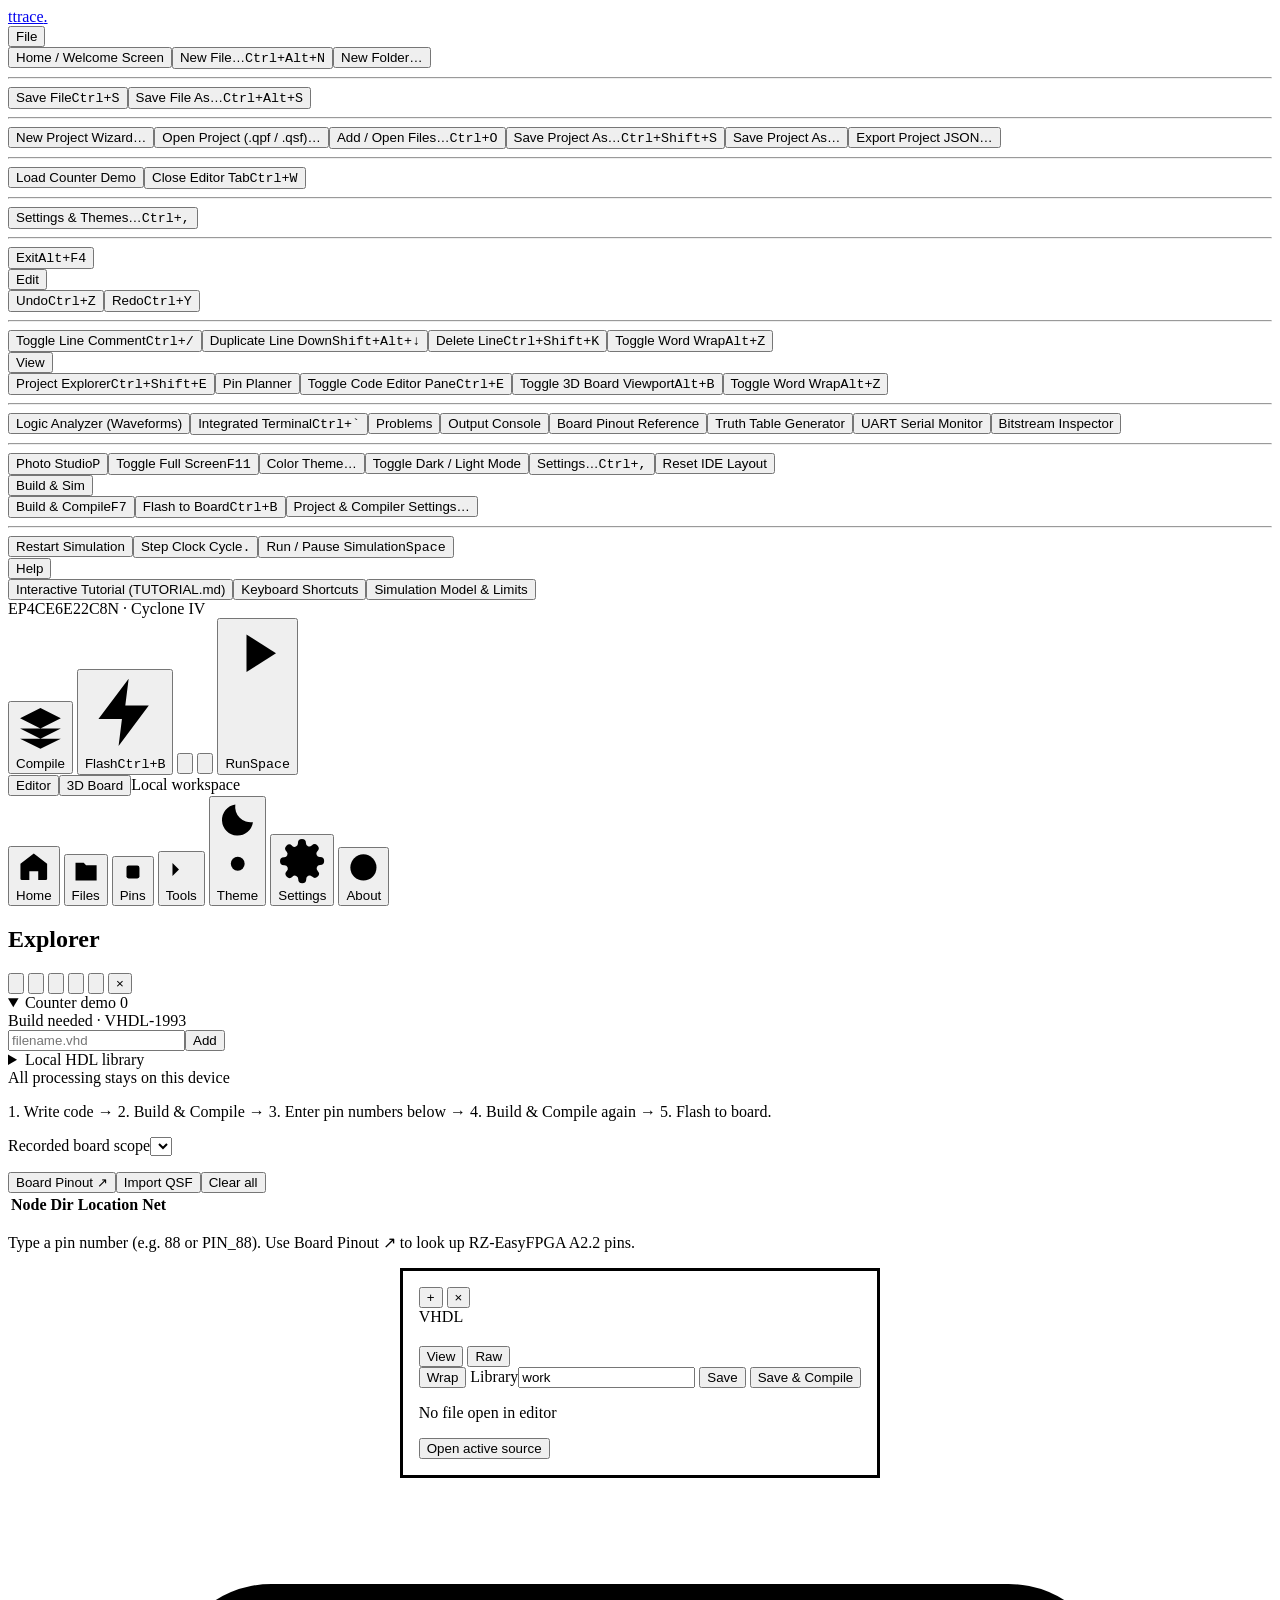
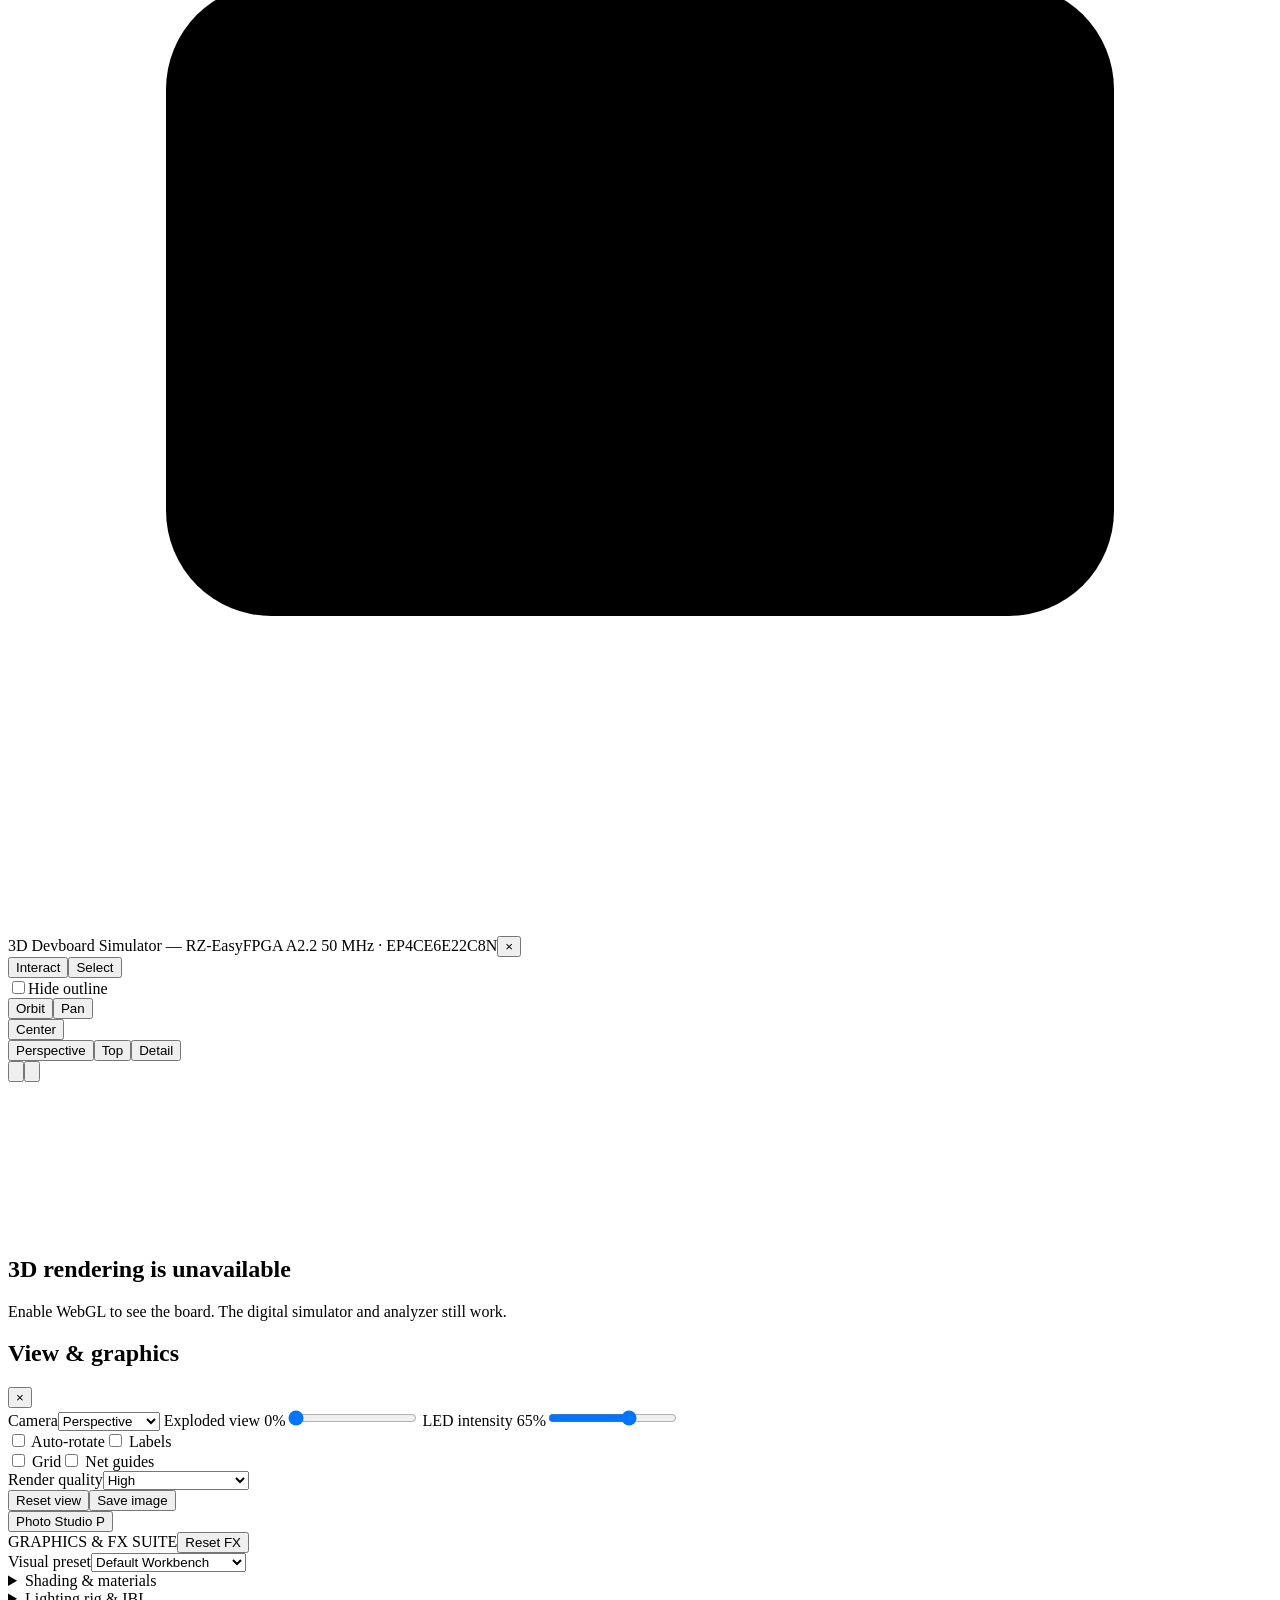
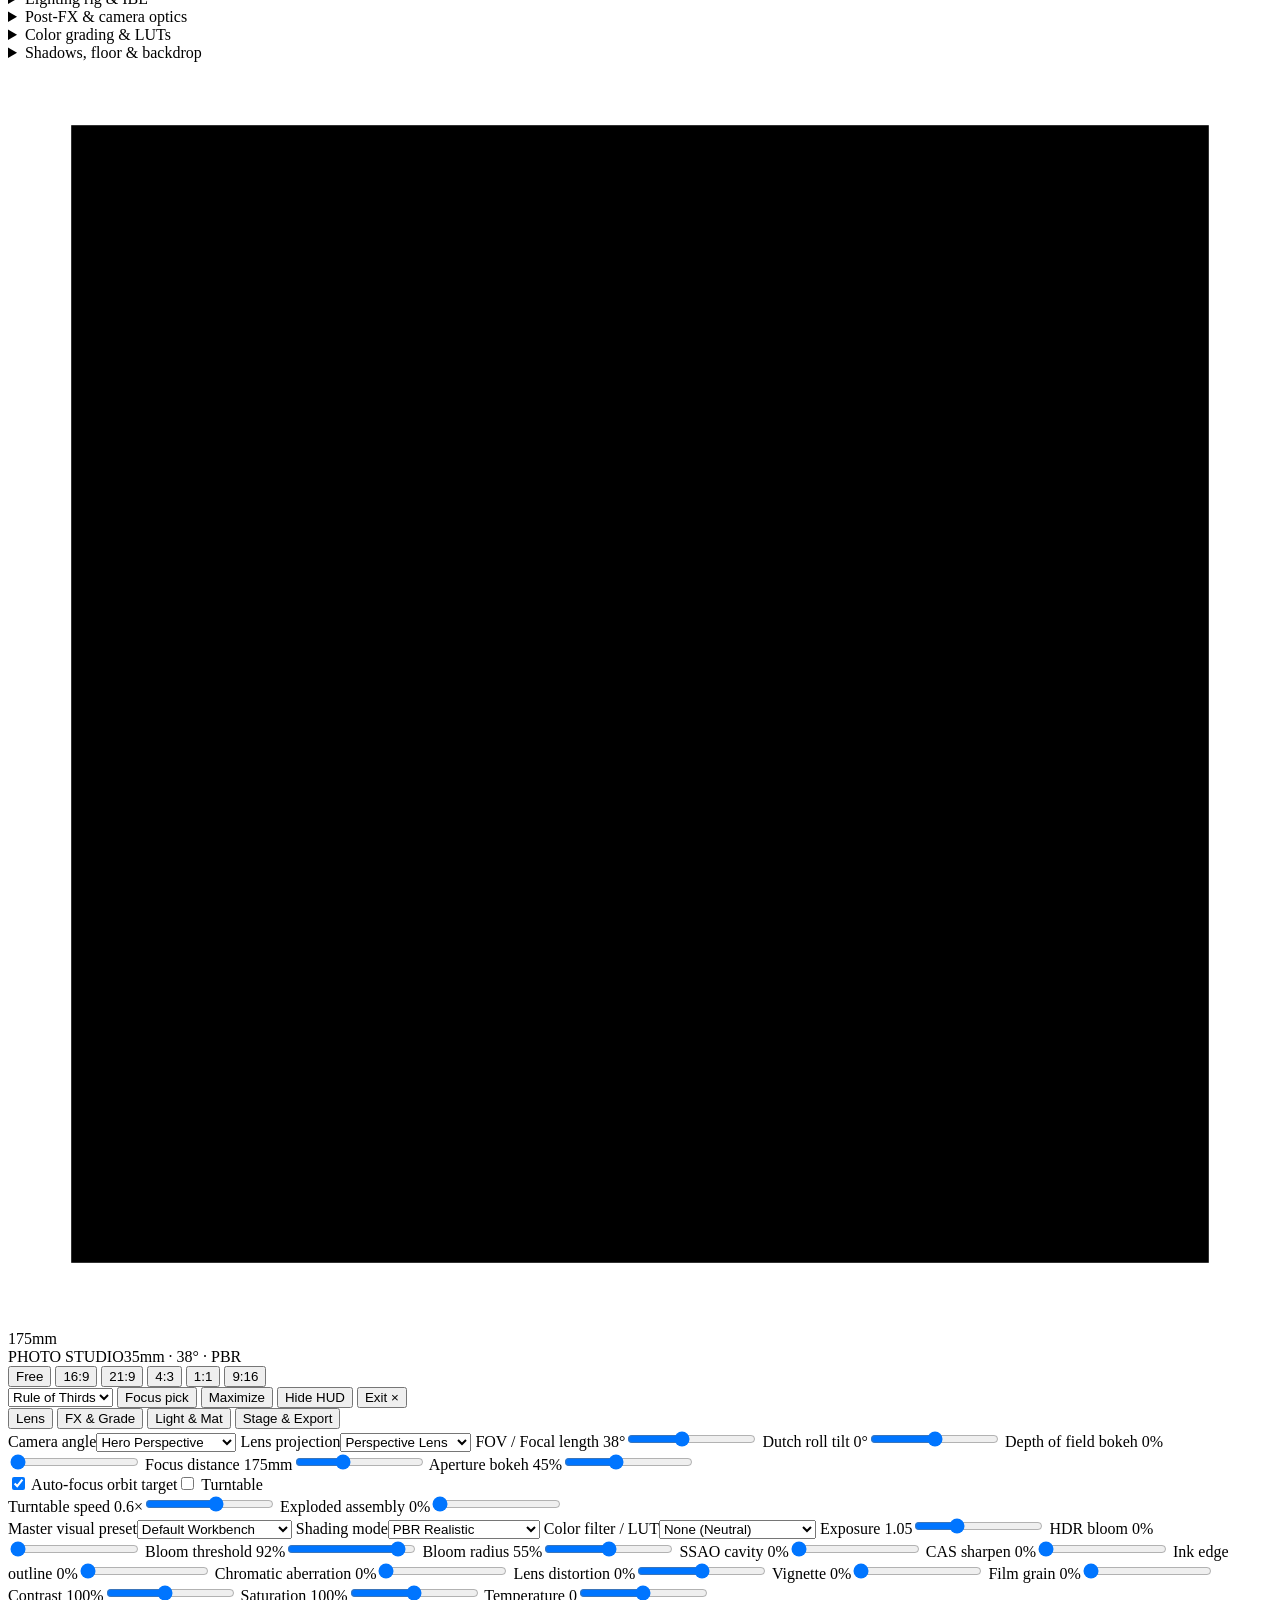
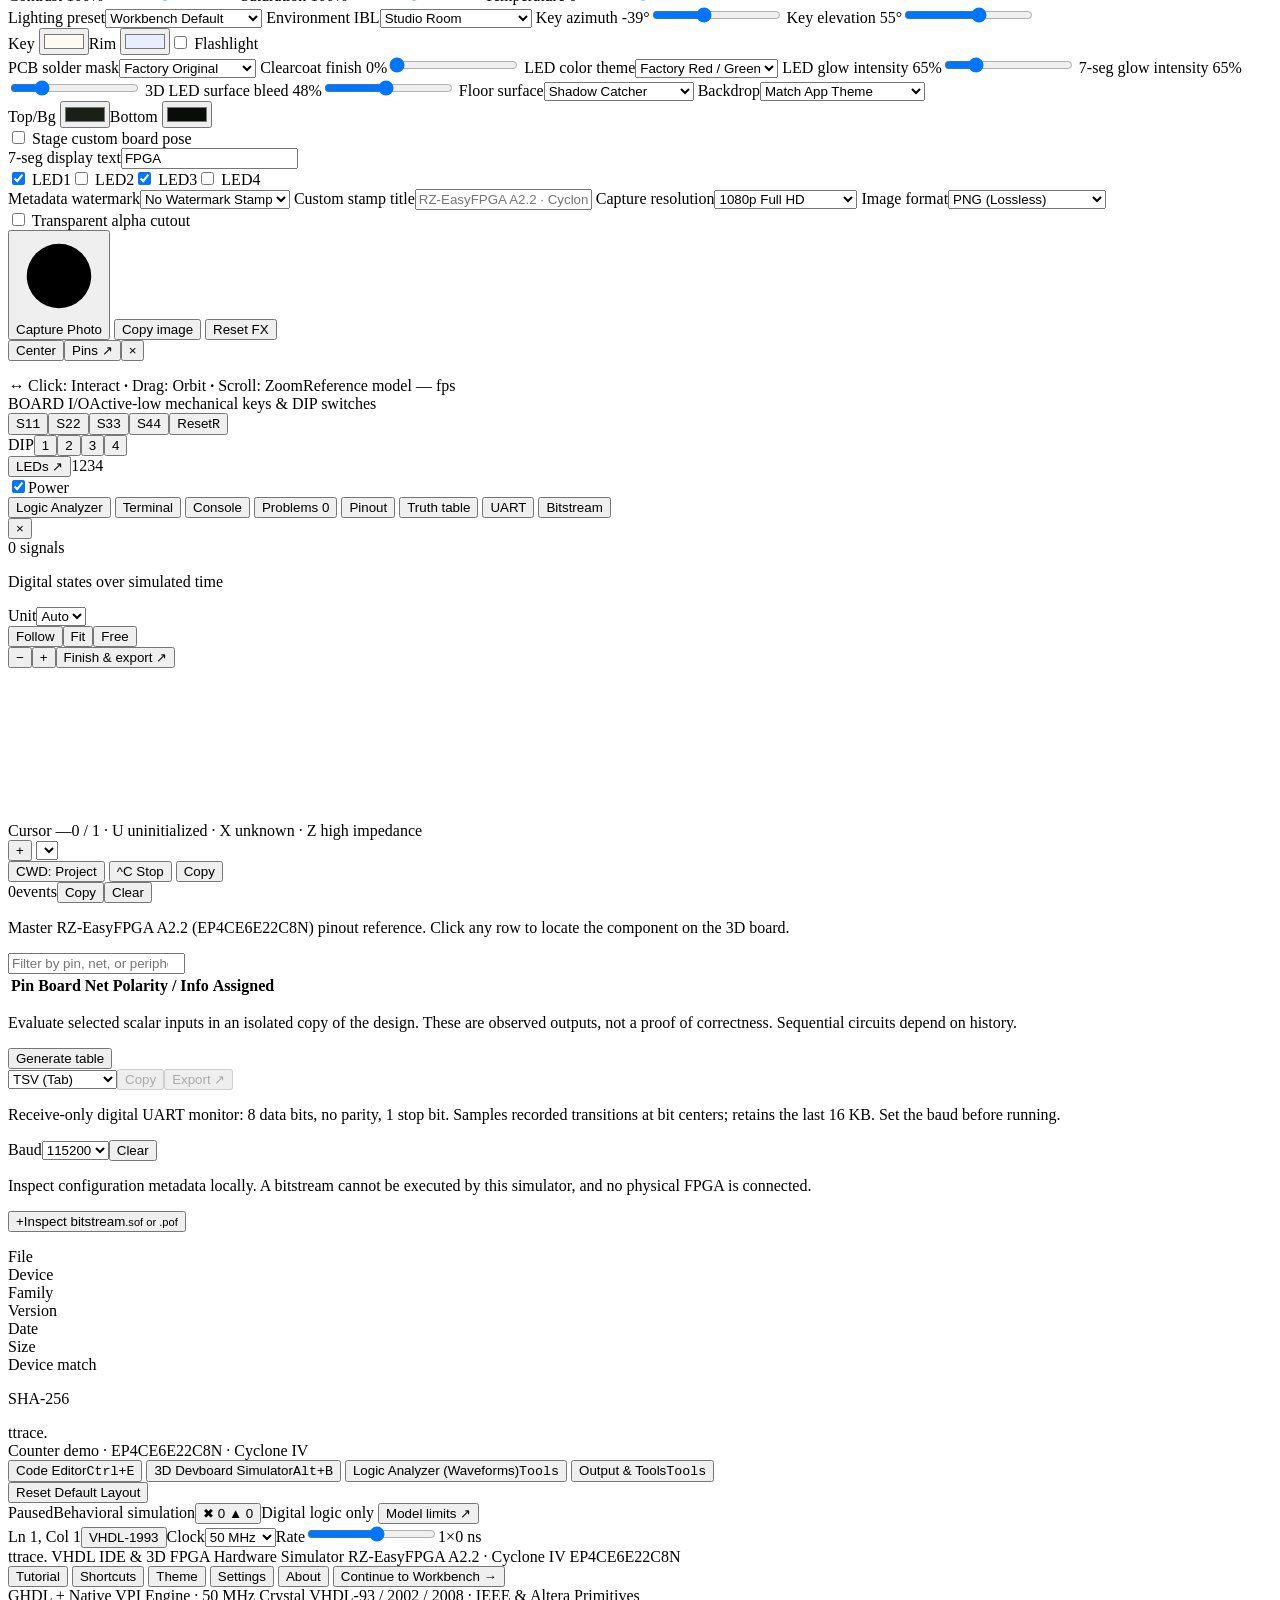
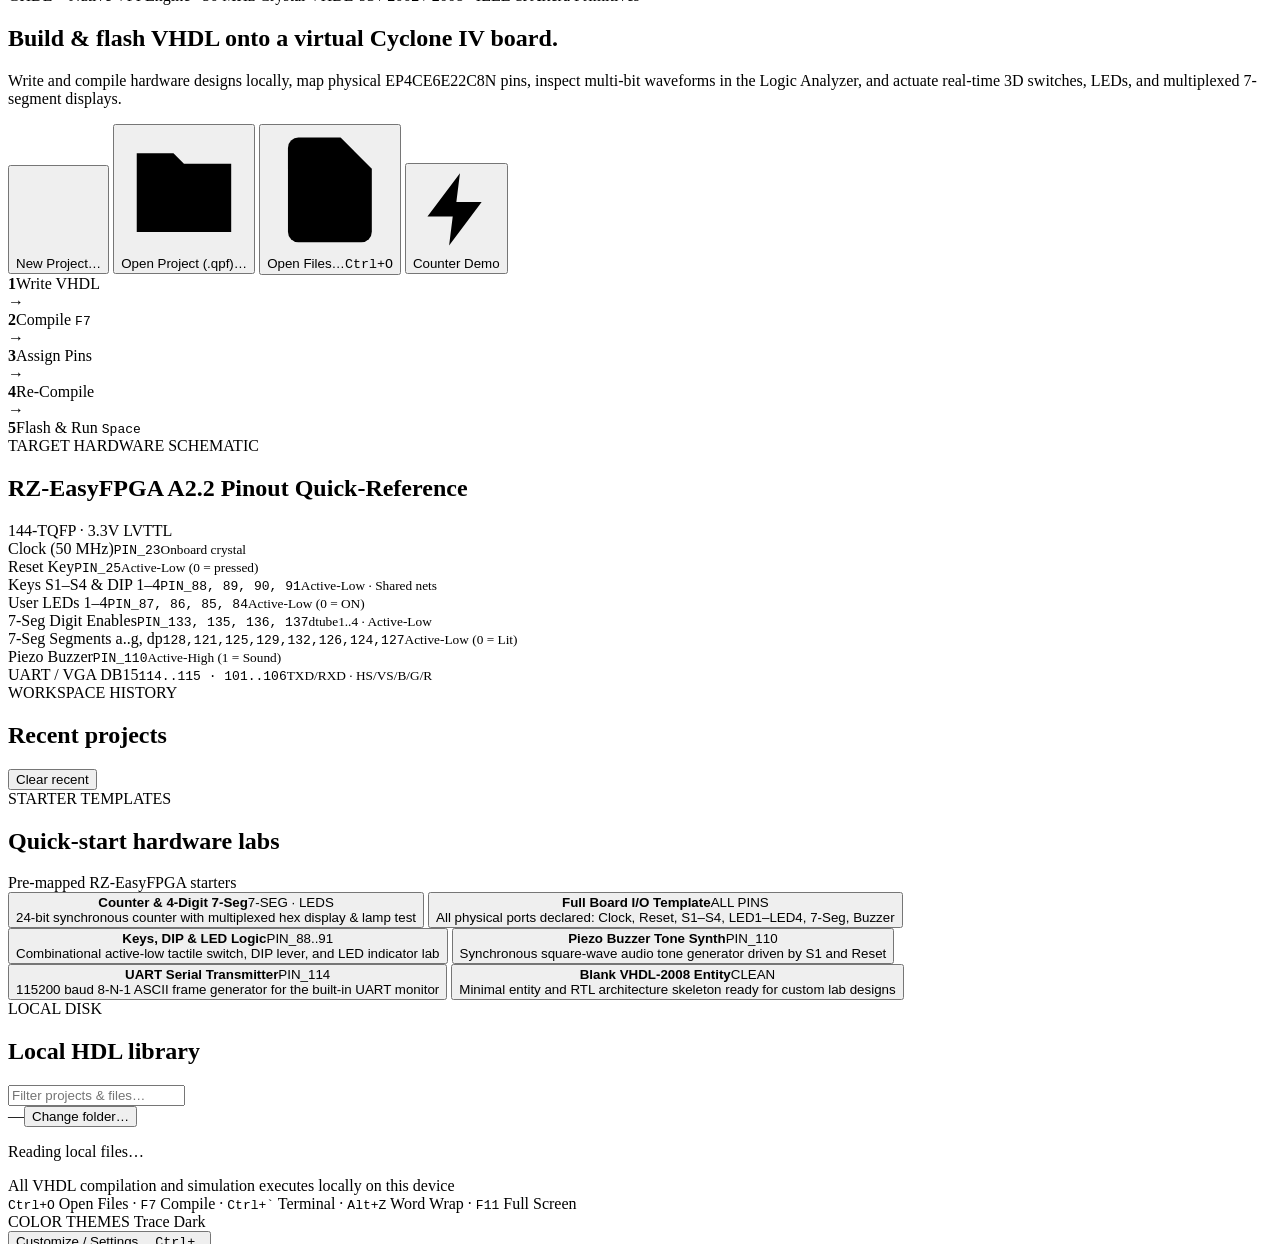
==== public/index.html @ 0f21b9b3 "feat(explorer,ui): upgrade file browser UX, fix home flex clipping and light-theme contrast" ====
<!DOCTYPE html>
<html lang="en">
<head>
<meta charset="utf-8">
<meta name="viewport" content="width=device-width, initial-scale=1">
<meta name="theme-color" content="#f6f6f3">
<title>Trace — FPGA workbench</title>
<script>
{
  let savedTheme = '';
  let cache = null;
  try { savedTheme = localStorage.getItem('trace.theme') || ''; } catch {}
  if (savedTheme === 'dark') savedTheme = 'trace-dark';
  else if (savedTheme === 'light') savedTheme = 'trace-light';
  try { cache = JSON.parse(localStorage.getItem('trace.themeCssCache.v1') || 'null'); } catch {}
  const lightIds = new Set(['trace-light', 'quartus-light', 'modelsim-light', 'solarized-light']);
  const themeId = savedTheme || (matchMedia('(prefers-color-scheme: dark)').matches ? 'trace-dark' : 'trace-light');
  const scheme = cache?.id === themeId && (cache.scheme === 'light' || cache.scheme === 'dark')
    ? cache.scheme
    : (lightIds.has(themeId) ? 'light' : 'dark');
  const root = document.documentElement;
  root.dataset.theme = themeId;
  root.dataset.scheme = scheme;
  if (cache?.id === themeId && cache.tokens && typeof cache.tokens === 'object') {
    for (const [k, v] of Object.entries(cache.tokens)) {
      if (k.startsWith('--')) root.style.setProperty(k, v);
    }
    if (cache.editorFontFamily) root.style.setProperty('--ce-font', cache.editorFontFamily);
    if (cache.editorFontSize) root.style.setProperty('--ce-font-size', cache.editorFontSize + 'px');
    if (cache.editorLineHeight) root.style.setProperty('--ce-line-height', cache.editorLineHeight + 'px');
    if (cache.editorTabSize) root.style.setProperty('--ce-tab-size', String(cache.editorTabSize));
  }
}
</script>
<link rel="stylesheet" href="/vendor/xterm.css?v=2">
<link rel="stylesheet" href="/styles.css">
<link rel="icon" href="data:image/svg+xml,%3Csvg xmlns='http://www.w3.org/2000/svg' viewBox='0 0 32 32'%3E%3Crect x='2' y='2' width='28' height='28' rx='7' fill='%23232622'/%3E%3Cpath d='M8 10h16M16 10v14' fill='none' stroke='%23d4ed80' stroke-width='3'/%3E%3C/svg%3E">
<script type="importmap">{"imports":{"three":"/vendor/three.module.min.js","three/addons/controls/OrbitControls.js":"/vendor/OrbitControls.js","three/addons/environments/RoomEnvironment.js":"/vendor/RoomEnvironment.js"}}</script>
</head>
<body>
<div id="app" class="no-waves">
  <header id="topbar">
    <a class="brand" href="/" aria-label="Trace home"><span class="brand-mark">t</span><span>trace<span class="brand-period">.</span></span></a>
    <nav class="menubar" aria-label="IDE menu bar">
      <div class="menu"><button class="menu-btn" data-menu="file" aria-expanded="false">File</button><div class="menu-pop hidden" data-pop="file"><button data-cmd="home"><span>Home / Welcome Screen</span></button><button data-cmd="newFile"><span>New File…</span><kbd>Ctrl+Alt+N</kbd></button><button data-cmd="newFolder"><span>New Folder…</span></button><hr><button data-cmd="saveFile"><span>Save File</span><kbd>Ctrl+S</kbd></button><button data-cmd="saveFileAs"><span>Save File As…</span><kbd>Ctrl+Alt+S</kbd></button><hr><button data-cmd="newProject"><span>New Project Wizard…</span></button><button data-cmd="openProject"><span>Open Project (.qpf / .qsf)…</span></button><button data-cmd="openFiles"><span>Add / Open Files…</span><kbd>Ctrl+O</kbd></button><button data-cmd="saveProject"><span id="menuSaveProjectLabel">Save Project As…</span><kbd>Ctrl+Shift+S</kbd></button><button data-cmd="saveProjectAs" id="menuSaveProjectAs" class="hidden"><span>Save Project As…</span></button><button data-cmd="exportJson"><span>Export Project JSON…</span></button><hr><button data-cmd="loadDemo"><span>Load Counter Demo</span></button><button data-cmd="closeTab"><span>Close Editor Tab</span><kbd>Ctrl+W</kbd></button><hr><button data-cmd="settings"><span>Settings &amp; Themes…</span><kbd>Ctrl+,</kbd></button><hr><button data-cmd="exit"><span>Exit</span><kbd>Alt+F4</kbd></button></div></div>
      <div class="menu"><button class="menu-btn" data-menu="edit" aria-expanded="false">Edit</button><div class="menu-pop hidden" data-pop="edit"><button data-cmd="undo"><span>Undo</span><kbd>Ctrl+Z</kbd></button><button data-cmd="redo"><span>Redo</span><kbd>Ctrl+Y</kbd></button><hr><button data-cmd="comment"><span>Toggle Line Comment</span><kbd>Ctrl+/</kbd></button><button data-cmd="dupLine"><span>Duplicate Line Down</span><kbd>Shift+Alt+↓</kbd></button><button data-cmd="delLine"><span>Delete Line</span><kbd>Ctrl+Shift+K</kbd></button><button data-cmd="wordWrap"><span>Toggle Word Wrap</span><kbd>Alt+Z</kbd></button></div></div>
      <div class="menu"><button class="menu-btn" data-menu="view" aria-expanded="false">View</button><div class="menu-pop hidden" data-pop="view"><button data-cmd="viewExplorer"><span>Project Explorer</span><kbd>Ctrl+Shift+E</kbd></button><button data-cmd="viewPins"><span>Pin Planner</span></button><button data-cmd="toggleEditor"><span>Toggle Code Editor Pane</span><kbd>Ctrl+E</kbd></button><button data-cmd="toggleBoard"><span>Toggle 3D Board Viewport</span><kbd>Alt+B</kbd></button><button data-cmd="wordWrap"><span>Toggle Word Wrap</span><kbd>Alt+Z</kbd></button><hr><button data-cmd="panelWaves"><span>Logic Analyzer (Waveforms)</span></button><button data-cmd="panelTerminal"><span>Integrated Terminal</span><kbd>Ctrl+`</kbd></button><button data-cmd="panelProblems"><span>Problems</span></button><button data-cmd="panelConsole"><span>Output Console</span></button><button data-cmd="panelPinout"><span>Board Pinout Reference</span></button><button data-cmd="panelTruth"><span>Truth Table Generator</span></button><button data-cmd="panelUart"><span>UART Serial Monitor</span></button><button data-cmd="panelBitstream"><span>Bitstream Inspector</span></button><hr><button data-cmd="photo"><span>Photo Studio</span><kbd>P</kbd></button><button data-cmd="fullscreen"><span>Toggle Full Screen</span><kbd>F11</kbd></button><button data-cmd="theme"><span>Color Theme…</span></button><button data-cmd="toggleScheme"><span>Toggle Dark / Light Mode</span></button><button data-cmd="settings"><span>Settings…</span><kbd>Ctrl+,</kbd></button><button data-cmd="resetLayout"><span>Reset IDE Layout</span></button></div></div>
      <div class="menu"><button class="menu-btn" data-menu="run" aria-expanded="false">Build &amp; Sim</button><div class="menu-pop hidden" data-pop="run"><button data-cmd="save"><span>Build &amp; Compile</span><kbd>F7</kbd></button><button data-cmd="flash"><span>Flash to Board</span><kbd>Ctrl+B</kbd></button><button data-cmd="projectSettings"><span>Project &amp; Compiler Settings…</span></button><hr><button data-cmd="restart"><span>Restart Simulation</span></button><button data-cmd="step"><span>Step Clock Cycle</span><kbd>.</kbd></button><button data-cmd="run"><span>Run / Pause Simulation</span><kbd>Space</kbd></button></div></div>
      <div class="menu"><button class="menu-btn" data-menu="help" aria-expanded="false">Help</button><div class="menu-pop hidden" data-pop="help"><button data-cmd="tutorial"><span>Interactive Tutorial (TUTORIAL.md)</span></button><button data-cmd="shortcuts"><span>Keyboard Shortcuts</span></button><button data-cmd="limits"><span>Simulation Model &amp; Limits</span></button></div></div>
    </nav>
    <span class="header-divider"></span><span class="workspace-name">EP4CE6E22C8N · Cyclone IV</span>
    <div class="transport">
      <button id="btnElab" class="btn compile-btn" title="Build &amp; Compile VHDL design (F7)"><svg viewBox="0 0 24 24"><path d="M12 2 2 7l10 5 10-5-10-5zM2 17l10 5 10-5M2 12l10 5 10-5"/></svg><span>Compile</span></button>
      <button id="btnFlash" class="btn flash-btn" title="Flash compiled design onto 3D board (Ctrl+B)"><svg viewBox="0 0 24 24"><path d="M13 2 4 14h7l-1 8 9-12h-7z"/></svg><span>Flash</span><kbd>Ctrl+B</kbd></button>
      <button id="btnReset" class="icon-btn" title="Restart simulation" aria-label="Restart simulation"><svg viewBox="0 0 24 24"><path d="M4 10a8 8 0 1 1 1 8M4 4v6h6"/></svg></button>
      <button id="btnStep" class="icon-btn" title="One clock cycle (.)" aria-label="Step one clock cycle"><svg viewBox="0 0 24 24"><path d="m6 5 10 7-10 7zM19 5v14"/></svg></button>
      <button id="btnRun" class="run-btn"><svg viewBox="0 0 24 24" class="ic-play"><path d="m8 5 11 7-11 7z"/></svg><svg viewBox="0 0 24 24" class="ic-pause"><path d="M8 5v14M16 5v14"/></svg><span id="runLabel">Run</span><kbd>Space</kbd></button>
    </div>
    <div class="header-end"><button id="btnFocusBoard" class="btn active" aria-pressed="true" title="Hide VHDL code editor (Ctrl+E)">Editor</button><button id="btnToggleBoard" class="btn" aria-pressed="false" title="Show 3D Devboard Simulator (Alt+B)">3D Board</button><span class="local-indicator"><i></i>Local workspace</span></div>
  </header>
  <nav id="rail" aria-label="Workspace panels">
    <button id="btnHome" class="rail-btn" title="Home / Welcome screen" aria-label="Home screen"><svg viewBox="0 0 24 24"><path d="m3 10 9-7 9 7v10a1 1 0 0 1-1 1h-5v-6h-6v6H4a1 1 0 0 1-1-1z"/></svg><span>Home</span></button>
    <button id="btnLibrary" class="rail-btn active" title="Project files" aria-label="Project files" aria-expanded="true"><svg viewBox="0 0 24 24"><path d="M3 7V5h7l2 2h9v13H3z"/></svg><span>Files</span></button>
    <button id="btnPins" class="rail-btn" title="Pin assignments" aria-label="Pin assignments"><svg viewBox="0 0 24 24"><rect x="6" y="6" width="12" height="12" rx="2"/><path d="M9 2v4m6-4v4M9 18v4m6-4v4M2 9h4m-4 6h4m12-6h4m-4 6h4"/></svg><span>Pins</span></button>
    <button id="btnTools" class="rail-btn" title="Logic analyzer &amp; inspection tools" aria-label="Logic analyzer and inspection tools" aria-expanded="false"><svg viewBox="0 0 24 24"><path d="m5 7 5 5-5 5m8 0h6"/></svg><span>Tools</span></button>
    <button id="btnTheme" class="rail-btn rail-bottom" title="Color theme switcher" aria-label="Color theme switcher" aria-pressed="false"><svg class="theme-moon" viewBox="0 0 24 24" aria-hidden="true"><path d="M20.8 13.4A9 9 0 0 1 10.6 3.2 9 9 0 1 0 20.8 13.4Z"/></svg><svg class="theme-sun" viewBox="0 0 24 24" aria-hidden="true"><circle cx="12" cy="12" r="4"/><path d="M12 2v2m0 16v2M2 12h2m16 0h2M4.9 4.9l1.4 1.4m11.4 11.4 1.4 1.4M4.9 19.1l1.4-1.4M17.7 6.3l1.4-1.4"/></svg><span>Theme</span></button>
    <button id="btnSettings" class="rail-btn" title="Settings &amp; Preferences (Ctrl+,)" aria-label="Settings and preferences"><svg viewBox="0 0 24 24" aria-hidden="true"><circle cx="12" cy="12" r="3"/><path d="M19.4 15a1.65 1.65 0 0 0 .33 1.82l.06.06a2 2 0 1 1-2.83 2.83l-.06-.06a1.65 1.65 0 0 0-1.82-.33 1.65 1.65 0 0 0-1 1.51V21a2 2 0 0 1-4 0v-.09a1.65 1.65 0 0 0-1-1.51 1.65 1.65 0 0 0-1.82.33l-.06.06a2 2 0 1 1-2.83-2.83l.06-.06a1.65 1.65 0 0 0 .33-1.82 1.65 1.65 0 0 0-1.51-1H3a2 2 0 0 1 0-4h.09a1.65 1.65 0 0 0 1.51-1 1.65 1.65 0 0 0-.33-1.82l-.06-.06a2 2 0 1 1 2.83-2.83l.06.06a1.65 1.65 0 0 0 1.82.33h.01a1.65 1.65 0 0 0 1-1.51V3a2 2 0 0 1 4 0v.09a1.65 1.65 0 0 0 1 1.51h.01a1.65 1.65 0 0 0 1.82-.33l.06-.06a2 2 0 1 1 2.83 2.83l-.06.06a1.65 1.65 0 0 0-.33 1.82v.01a1.65 1.65 0 0 0 1.51 1H21a2 2 0 0 1 0 4h-.09a1.65 1.65 0 0 0-1.51 1z"/></svg><span>Settings</span></button>
    <button id="btnAbout" class="rail-btn" title="Simulation capabilities" aria-label="Simulation capabilities"><svg viewBox="0 0 24 24"><circle cx="12" cy="12" r="9"/><path d="M12 11v6m0-11v2"/></svg><span>About</span></button>
  </nav>
  <aside id="left">
    <div class="panel-heading">
      <h2 id="leftTitle">Explorer</h2>
      <div class="panel-head-actions">
        <button id="btnNewFileExplorer" class="icon-btn small explorer-only" title="New File (Ctrl+Alt+N)" aria-label="New file"><svg viewBox="0 0 24 24"><path d="M14 2H6a2 2 0 0 0-2 2v16a2 2 0 0 0 2 2h12a2 2 0 0 0 2-2V8z"/><path d="M14 2v6h6M12 18v-6M9 15h6"/></svg></button>
        <button id="btnNewFolderExplorer" class="icon-btn small explorer-only" title="New Folder" aria-label="New folder"><svg viewBox="0 0 24 24"><path d="M3 7V5h7l2 2h9v13H3z"/><path d="M12 11v6M9 14h6"/></svg></button>
        <button id="dropZone" class="icon-btn small explorer-only" title="Import / Add Files (Ctrl+O)" aria-label="Import files"><svg viewBox="0 0 24 24"><path d="M21 15v4a2 2 0 0 1-2 2H5a2 2 0 0 1-2-2v-4"/><path d="m17 8-5-5-5 5M12 3v12"/></svg></button>
        <button id="btnRefreshExplorer" class="icon-btn small explorer-only" title="Refresh Explorer" aria-label="Refresh explorer"><svg viewBox="0 0 24 24"><path d="M21 12a9 9 0 1 1-2.64-6.36"/><path d="M21 3v6h-6"/></svg></button>
        <button id="btnProjectSettings" class="icon-btn small explorer-only" title="Project &amp; compiler settings" aria-label="Project and compiler settings"><svg viewBox="0 0 24 24"><circle cx="12" cy="12" r="3"/><path d="M19.4 15a1.65 1.65 0 0 0 .33 1.82l.06.06a2 2 0 1 1-2.83 2.83l-.06-.06a1.65 1.65 0 0 0-1.82-.33 1.65 1.65 0 0 0-1 1.51V21a2 2 0 0 1-4 0v-.09a1.65 1.65 0 0 0-1-1.51 1.65 1.65 0 0 0-1.82.33l-.06.06a2 2 0 1 1-2.83-2.83l.06-.06a1.65 1.65 0 0 0 .33-1.82 1.65 1.65 0 0 0-1.51-1H3a2 2 0 0 1 0-4h.09a1.65 1.65 0 0 0 1.51-1 1.65 1.65 0 0 0-.33-1.82l-.06-.06a2 2 0 1 1 2.83-2.83l.06.06a1.65 1.65 0 0 0 1.82.33h.01a1.65 1.65 0 0 0 1-1.51V3a2 2 0 0 1 4 0v.09a1.65 1.65 0 0 0 1 1.51h.01a1.65 1.65 0 0 0 1.82-.33l.06-.06a2 2 0 1 1 2.83 2.83l-.06.06a1.65 1.65 0 0 0-.33 1.82v.01a1.65 1.65 0 0 0 1.51 1H21a2 2 0 0 1 0 4h-.09a1.65 1.65 0 0 0-1.51 1z"/></svg></button>
        <button id="closeLeft" class="icon-btn small" aria-label="Close project panel">×</button>
      </div>
    </div>
    <section id="ltab-library" class="ltab explorer-pane active">
      <details class="exp-section exp-project" open>
        <summary class="exp-summary" id="projectRootSummary">
          <span class="exp-title" id="designTitle">Counter demo</span>
          <span class="exp-count mono" id="srcCount">0</span>
        </summary>
        <div class="exp-project-body" id="projectTreeBody">
          <div class="exp-meta-row">
            <span id="designSubtitle" class="exp-sub">Build needed · VHDL-1993</span>
          </div>
          <form id="newFileRow" class="new-file-row hidden"><span id="newEntryPrefix" class="new-entry-prefix mono hidden"></span><input id="newFileName" class="search mono" placeholder="filename.vhd" aria-label="New file or folder name"><button type="submit" id="newEntrySubmit" class="btn dark">Add</button></form>
          <div id="srcList" class="project-tree" role="tree" aria-label="Project files and folders"></div>
        </div>
      </details>
      <details class="exp-section exp-library">
        <summary class="exp-summary">
          <span class="exp-title">Local HDL library</span>
        </summary>
        <div class="exp-library-body">
          <div class="hdl-root-bar"><span id="hdlRootPath" class="hdl-root-path mono" title="Local HDL library folder">—</span><button id="btnChangeHdlRoot" type="button" class="text-btn" title="Choose Local HDL library folder">Change…</button></div>
          <input id="libSearch" class="search" type="search" aria-label="Filter HDL library" placeholder="Filter library…">
          <div id="hdlTree" class="hdl-tree"><p class="empty">Reading local files…</p></div>
        </div>
      </details>
      <button id="btnDemo" type="button" hidden>Load demo</button>
      <div class="sidebar-foot"><i></i>All processing stays on this device</div>
    </section>
    <section id="ltab-pins" class="ltab">
      <p id="pinStepHint" class="hint">1. Write code → 2. Build &amp; Compile → 3. Enter pin numbers below → 4. Build &amp; Compile again → 5. Flash to board.</p>
      <datalist id="boardPinList"></datalist>
      <div id="replayControls" class="hidden"><label class="field">Recorded board scope<select id="replayScope" aria-label="Recorded board scope"></select></label><p id="replayPosition" class="hint"></p></div>
      <div class="lib-actions"><button id="btnOpenPinoutRef" class="btn">Board Pinout ↗</button><button id="btnQsf" class="btn">Import QSF</button><button id="btnPinReset" class="text-btn">Clear all</button></div>
      <div class="pin-scroll"><table class="pin-table"><thead><tr><th>Node</th><th>Dir</th><th>Location</th><th>Net</th></tr></thead><tbody id="pinBody"></tbody></table></div>
      <p class="hint">Type a pin number (e.g. 88 or PIN_88). Use Board Pinout ↗ to look up RZ-EasyFPGA A2.2 pins.</p>
    </section>
  </aside>
  <div id="lSplit" class="splitter v-splitter" role="separator" aria-orientation="vertical" tabindex="0" title="Drag to resize Project Explorer (double-click to reset)"></div>
  <main id="workbench">
    <div id="ideMain" class="ide-main board-closed">
      <dialog id="sourceDialog" class="editor-pane" open>
        <div class="editor-tabbar">
          <div class="doc-tabs" id="docTabs" role="tablist" aria-label="Open source files"></div>
          <div class="editor-tab-actions">
            <button id="btnNewFile" class="icon-btn small" title="New file (Ctrl+Alt+N)" aria-label="New file">+</button>
            <button class="icon-btn small" data-close="sourceDialog" title="Hide editor pane" aria-label="Close editor">×</button>
          </div>
        </div>
        <div id="editorBar" class="editor-crumbbar">
          <span id="editorKind" class="eyebrow">VHDL</span>
          <h2 id="sourceName" class="mono"></h2>
          <span id="editorCrumb" class="hidden"></span>
          <div class="editor-crumb-end">
            <div id="mdModeSwitch" class="md-mode-switch hidden" role="group" aria-label="Markdown display mode">
              <button type="button" class="md-mode-btn active" data-md-mode="view" title="Rendered Markdown document preview">View</button>
              <button type="button" class="md-mode-btn" data-md-mode="raw" title="Edit raw Markdown source text">Raw</button>
            </div>
            <button id="btnWordWrap" type="button" class="btn wrap-toggle-btn" aria-pressed="false" title="Toggle Word Wrap (Alt+Z)">Wrap</button>
            <label id="sourceLibraryWrap" class="lib-inline"><span>Library</span><input id="sourceLibrary" class="search mono" value="work" aria-label="VHDL source library"></label>
            <button id="saveFileBtn" class="btn" title="Save active file (Ctrl+S)">Save</button>
            <button id="saveSource" class="btn dark" title="Save edits and compile VHDL design (F7)">Save &amp; Compile</button>
          </div>
        </div>
        <div id="editorHost" class="editor-host">
          <article id="mdPreviewPane" class="md-preview hidden" aria-label="Markdown preview"></article>
          <div id="editorEmpty" class="editor-empty hidden">
            <p>No file open in editor</p>
            <button id="btnOpenFirst" class="btn">Open active source</button>
          </div>
        </div>
      </dialog>
      <div id="vSplit" class="splitter v-splitter" role="separator" aria-orientation="vertical" tabindex="0" title="Drag to resize Code Editor and 3D Board (double-click to reset)"></div>
      <div id="boardPane" class="board-pane">
        <div class="board-pane-head">
          <span class="board-tab-title"><svg viewBox="0 0 24 24"><rect x="3" y="6" width="18" height="12" rx="2"/><path d="M7 10h3M7 14h6M16 10v4"/></svg><span>3D Devboard Simulator — RZ-EasyFPGA A2.2</span></span>
          <span class="board-head-end"><span class="board-tab-meta mono">50 MHz · EP4CE6E22C8N</span><button id="closeBoardPane" class="icon-btn small" aria-label="Close 3D Devboard Simulator" title="Hide 3D Devboard Simulator (Alt+B)">×</button></span>
        </div>
        <div class="view-toolbar"><div class="view-presets tool-modes" aria-label="Click mode"><button data-tool="interact" class="active" title="Click actuates switches and push buttons only (V)">Interact</button><button data-tool="select" title="Click selects and inspects components (V)">Select</button></div><label id="lblHideOutline" class="view-check-btn hidden" title="Hide selection and hover bounding box outlines"><input id="chkHideOutline" type="checkbox"><span>Hide outline</span></label><div class="view-presets nav-modes" aria-label="Drag camera mode"><button data-nav="orbit" class="active" title="Hold left-click and drag to orbit camera">Orbit</button><button data-nav="pan" title="Hold left-click and drag to pan camera">Pan</button></div><button id="btnCenterComp" class="view-action-btn" title="Center camera on selected component (F)" aria-label="Center camera on selected component">Center</button><div class="view-presets" aria-label="Board camera"><button data-camera="hero" class="active">Perspective</button><button data-camera="top">Top</button><button data-camera="fpga">Detail</button></div><button id="btnPhotoMode" class="icon-btn" aria-label="Photo mode" aria-expanded="false" title="Photo mode studio (P)"><svg viewBox="0 0 24 24"><path d="M4 8h3l2-2h6l2 2h3a2 2 0 0 1 2 2v8a2 2 0 0 1-2 2H4a2 2 0 0 1-2-2v-8a2 2 0 0 1 2-2Z"/><circle cx="12" cy="13.5" r="3.5"/></svg></button><button id="btnViewSettings" class="icon-btn" aria-label="View settings" aria-expanded="false" title="View settings"><svg viewBox="0 0 24 24"><path d="M4 7h16M4 17h16"/><circle cx="8" cy="7" r="3"/><circle cx="16" cy="17" r="3"/></svg></button></div>
        <section id="center" aria-label="Interactive 3D FPGA board">
      <canvas id="view3d" aria-label="FPGA board. Click to select or interact, hold left-click and drag to orbit or pan, scroll to zoom."></canvas>
      <div id="glOverlay" class="gl-overlay hidden"><h2>3D rendering is unavailable</h2><p>Enable WebGL to see the board. The digital simulator and analyzer still work.</p></div>
      <div id="deck" class="deck hidden"><div class="panel-heading"><h2>View &amp; graphics</h2><button id="deckCollapse" class="icon-btn small" aria-label="Close view settings">×</button></div><div class="deck-body">
        <label class="field">Camera<select id="camPreset"><option value="hero">Perspective</option><option value="top">Top-down</option><option value="fpga">FPGA detail</option><option value="display">Display detail</option><option value="dtubes">Four dtubes</option><option value="leds">Four LEDs</option><option value="io">Connectors</option><option value="underside">Underside</option></select></label>
        <label class="field">Exploded view <span id="explodeVal">0%</span><input id="explode" type="range" min="0" max="100" value="0"></label>
        <label class="field">LED intensity <span id="glowVal">65%</span><input id="glow" type="range" min="0" max="100" value="65"></label>
        <div class="ctl-row"><label><input id="tglOrbit" type="checkbox"> Auto-rotate</label><label><input id="tglLabels" type="checkbox"> Labels</label></div>
        <div class="ctl-row"><label><input id="tglGrid" type="checkbox"> Grid</label><label><input id="tglTraces" type="checkbox"> Net guides</label></div>
        <label class="field">Render quality<select id="quality" data-gfx="quality"><option value="low">Low</option><option value="medium">Medium</option><option value="high" selected>High</option><option value="ultra">Ultra (2.25× · 4K)</option><option value="extreme">Extreme (2.75× · 4K)</option></select></label>
        <div class="lib-actions"><button id="btnResetView" class="btn">Reset view</button><button id="btnShot" class="btn">Save image</button></div>
        <button id="btnOpenPhotoStudio" class="btn dark block">Photo Studio <span>P</span></button>
        <div class="gfx-divider"><span>GRAPHICS &amp; FX SUITE</span><button id="btnResetGfx" class="text-btn" title="Reset all graphics, lighting and shader settings">Reset FX</button></div>
        <label class="field">Visual preset<select id="gfxPreset" data-gfx="preset"><option value="default">Default Workbench</option><option value="studio-pro">Studio Product Shot</option><option value="cyberpunk">Cyberpunk Neon</option><option value="automata">Automata Bunker</option><option value="golden-hour">Golden Hour Sun</option><option value="macro-tilt">Macro Tilt-Shift Bokeh</option><option value="cad-blueprint">Engineering Blueprint</option><option value="thermal-flir">FLIR Thermal Imaging</option><option value="retro-crt">1980s Lab CRT</option><option value="xray-holo">Holographic X-Ray</option><option value="clay-sculpt">Studio Clay Maquette</option><option value="anime-cel">Technical Cel / Ink</option></select></label>
        <details class="gfx-acc"><summary>Shading &amp; materials</summary><div class="gfx-acc-body">
          <label class="field">Shading mode<select data-gfx="shadingMode"><option value="pbr">PBR Realistic</option><option value="flat">Flat Faceted</option><option value="wireframe">Wireframe Mesh</option><option value="wire-on-shaded">Wireframe on Shaded</option><option value="clay">Studio Clay</option><option value="normals">Surface Normals</option><option value="depth">Linear Depth Map</option><option value="uv">UV Diagnostic Grid</option><option value="xray">X-Ray Hologram</option><option value="toon">Cel-Shaded Toon</option><option value="unlit">Unlit Albedo</option></select></label>
          <label class="field">PCB solder mask<select data-gfx="pcbTheme"><option value="default">Factory Original</option><option value="emerald">Altera Emerald</option><option value="matte-black">Stealth Matte Black</option><option value="osh-purple">OSH Park Purple</option><option value="crimson">Industrial Crimson</option><option value="arctic-white">Arctic Lab White</option><option value="cyber-gold">Kapton Gold</option><option value="custom">Custom Color…</option></select></label>
          <label class="field">Custom PCB color<input type="color" data-gfx="pcbCustomColor" value="#165432"></label>
          <label class="field">Roughness scale <span data-gfx-val="roughnessMult">100%</span><input type="range" min="10" max="200" value="100" data-gfx="roughnessMult"></label>
          <label class="field">Metalness scale <span data-gfx-val="metalnessMult">100%</span><input type="range" min="0" max="200" value="100" data-gfx="metalnessMult"></label>
          <label class="field">Clearcoat lacquer <span data-gfx-val="clearcoat">0%</span><input type="range" min="0" max="100" value="0" data-gfx="clearcoat"></label>
          <label class="field">LED &amp; 7-seg palette<select data-gfx="ledTheme"><option value="default">Factory Red / Green</option><option value="amber">Vintage HP Amber</option><option value="emerald">Oscilloscope Green</option><option value="ice-blue">Cryo Cyan / Blue</option><option value="ultraviolet">Synthwave Violet</option><option value="pure-white">Xenon Pure White</option><option value="custom">Custom Color…</option></select></label>
          <label class="field">Custom LED color<input type="color" data-gfx="ledCustomColor" value="#ff2921"></label>
          <label class="field">LED glow intensity <span data-gfx-val="ledGlow">65%</span><input type="range" min="0" max="300" value="65" data-gfx="ledGlow"></label>
          <label class="field">7-seg glow intensity <span data-gfx-val="segGlow">65%</span><input type="range" min="0" max="300" value="65" data-gfx="segGlow"></label>
          <label class="field">3D LED surface bleed <span data-gfx-val="ledLightBleed">48%</span><input type="range" min="0" max="100" value="48" data-gfx="ledLightBleed"></label>
        </div></details>
        <details class="gfx-acc"><summary>Lighting rig &amp; IBL</summary><div class="gfx-acc-body">
          <label class="field">Lighting preset<select data-gfx="lightPreset"><option value="default">Workbench Default</option><option value="studio-three-point">3-Point Studio</option><option value="dramatic-noir">Dramatic Low-Key</option><option value="cyberpunk">Neon Synthwave</option><option value="golden-hour">Golden Hour Sun</option><option value="clean-lab">Cleanroom Overheads</option><option value="inspect-macro">Macro Ring Inspection</option></select></label>
          <label class="field">Environment dome<select data-gfx="envPreset"><option value="room">Studio Room</option><option value="studio-soft">Softbox Dome</option><option value="cyber-grid">Cyber Neon Chamber</option><option value="sunset">Sunset Horizon</option><option value="dark-void">Dark Void</option><option value="off">Disabled (No IBL)</option></select></label>
          <label class="field">IBL intensity <span data-gfx-val="envIntensity">42%</span><input type="range" min="0" max="250" value="42" data-gfx="envIntensity"></label>
          <label class="field">IBL rotation <span data-gfx-val="envRotation">0°</span><input type="range" min="0" max="360" value="0" data-gfx="envRotation"></label>
          <label class="field">Key light intensity <span data-gfx-val="keyIntensity">1.85</span><input type="range" min="0" max="6" step="0.1" value="1.85" data-gfx="keyIntensity"></label>
          <label class="field">Key light color<input type="color" data-gfx="keyColor" value="#fffaf2"></label>
          <label class="field">Key azimuth <span data-gfx-val="keyAzimuth">-39°</span><input type="range" min="-180" max="180" value="-39" data-gfx="keyAzimuth"></label>
          <label class="field">Key elevation <span data-gfx-val="keyElevation">55°</span><input type="range" min="5" max="90" value="55" data-gfx="keyElevation"></label>
          <label class="field">Rim light intensity <span data-gfx-val="rimIntensity">0.85</span><input type="range" min="0" max="5" step="0.1" value="0.85" data-gfx="rimIntensity"></label>
          <label class="field">Rim light color<input type="color" data-gfx="rimColor" value="#e8eeff"></label>
          <label class="field">Rim azimuth <span data-gfx-val="rimAzimuth">146°</span><input type="range" min="-180" max="180" value="146" data-gfx="rimAzimuth"></label>
          <label class="field">Rim elevation <span data-gfx-val="rimElevation">35°</span><input type="range" min="-45" max="90" value="35" data-gfx="rimElevation"></label>
          <label class="field">Fill light intensity <span data-gfx-val="fillIntensity">0</span><input type="range" min="0" max="4" step="0.1" value="0" data-gfx="fillIntensity"></label>
          <label class="field">Fill light color<input type="color" data-gfx="fillColor" value="#ffdfc2"></label>
          <label class="field">Ambient hemisphere <span data-gfx-val="hemiIntensity">0.95</span><input type="range" min="0" max="4" step="0.1" value="0.95" data-gfx="hemiIntensity"></label>
          <div class="ctl-row"><label>Sky <input type="color" data-gfx="skyColor" value="#ffffff"></label><label>Ground <input type="color" data-gfx="groundColor" value="#8b8d85"></label></div>
          <div class="ctl-row"><label><input type="checkbox" data-gfx="cursorLight"> Cursor flashlight</label><input type="color" data-gfx="cursorLightColor" value="#fff6e5"></div>
          <label class="field">Flashlight power <span data-gfx-val="cursorLightInt">2.5</span><input type="range" min="0.2" max="6" step="0.1" value="2.5" data-gfx="cursorLightInt"></label>
        </div></details>
        <details class="gfx-acc"><summary>Post-FX &amp; camera optics</summary><div class="gfx-acc-body">
          <label class="field">Projection<select data-gfx="projection"><option value="perspective">Perspective Lens</option><option value="orthographic">Orthographic CAD</option></select></label>
          <label class="field">Field of view <span data-gfx-val="fov">38°</span><input type="range" min="12" max="75" value="38" data-gfx="fov"></label>
          <label class="field">Camera roll <span data-gfx-val="cameraRoll">0°</span><input type="range" min="-45" max="45" value="0" data-gfx="cameraRoll"></label>
          <label class="field">Tone mapping<select data-gfx="toneMapping"><option value="aces">ACES Filmic</option><option value="agx">AgX Cinematic</option><option value="neutral">Khronos PBR Neutral</option><option value="reinhard">Reinhard</option><option value="cineon">Cineon Film</option><option value="linear">Linear Unmapped</option></select></label>
          <label class="field">Exposure <span data-gfx-val="exposure">1.05</span><input type="range" min="0.2" max="3" step="0.05" value="1.05" data-gfx="exposure"></label>
          <label class="field">HDR bloom <span data-gfx-val="bloom">0%</span><input type="range" min="0" max="150" value="0" data-gfx="bloom"></label>
          <label class="field">Bloom threshold <span data-gfx-val="bloomThreshold">92%</span><input type="range" min="10" max="100" value="92" data-gfx="bloomThreshold"></label>
          <label class="field">Bloom radius <span data-gfx-val="bloomRadius">55%</span><input type="range" min="10" max="100" value="55" data-gfx="bloomRadius"></label>
          <label class="field">SSAO cavity <span data-gfx-val="ssao">0%</span><input type="range" min="0" max="100" value="0" data-gfx="ssao"></label>
          <label class="field">SSAO radius <span data-gfx-val="ssaoRadius">50%</span><input type="range" min="10" max="100" value="50" data-gfx="ssaoRadius"></label>
          <label class="field">DoF bokeh blur <span data-gfx-val="dof">0%</span><input type="range" min="0" max="100" value="0" data-gfx="dof"></label>
          <label class="field">Focus distance <span data-gfx-val="dofFocus">175mm</span><input type="range" min="20" max="450" value="175" data-gfx="dofFocus"></label>
          <label class="field">Aperture <span data-gfx-val="dofAperture">45%</span><input type="range" min="10" max="100" value="45" data-gfx="dofAperture"></label>
          <div class="ctl-row"><label><input type="checkbox" data-gfx="dofAutoFocus" checked> Auto-focus target</label></div>
          <label class="field">CAS sharpen <span data-gfx-val="sharpen">0%</span><input type="range" min="0" max="100" value="0" data-gfx="sharpen"></label>
          <label class="field">Ink edge outline <span data-gfx-val="edgeOutline">0%</span><input type="range" min="0" max="100" value="0" data-gfx="edgeOutline"></label>
          <label class="field">Outline color<input type="color" data-gfx="edgeColor" value="#1b2217"></label>
          <label class="field">Chromatic aberration <span data-gfx-val="chromaticAberration">0%</span><input type="range" min="0" max="100" value="0" data-gfx="chromaticAberration"></label>
          <label class="field">Lens distortion <span data-gfx-val="lensDistortion">0%</span><input type="range" min="-50" max="50" value="0" data-gfx="lensDistortion"></label>
          <label class="field">Vignette <span data-gfx-val="vignette">0%</span><input type="range" min="0" max="100" value="0" data-gfx="vignette"></label>
          <label class="field">Film grain <span data-gfx-val="grain">0%</span><input type="range" min="0" max="100" value="0" data-gfx="grain"></label>
        </div></details>
        <details class="gfx-acc"><summary>Color grading &amp; LUTs</summary><div class="gfx-acc-body">
          <label class="field">Color filter / LUT<select data-gfx="lutPreset"><option value="none">None (Neutral)</option><option value="cinema-teal-orange">Cinema Teal &amp; Orange</option><option value="kodak-portra">Kodak Portra 400</option><option value="fuji-velvia">Fuji Velvia 50</option><option value="noir-bw">Silver Noir B&amp;W</option><option value="automata">Automata Tactical</option><option value="blueprint">Cyanotype Blueprint</option><option value="thermal">FLIR Thermal Infrared</option><option value="night-vision">Phosphor Night Vision</option><option value="crt-retro">CRT Scanline Mask</option></select></label>
          <label class="field">Contrast <span data-gfx-val="contrast">100%</span><input type="range" min="50" max="160" value="100" data-gfx="contrast"></label>
          <label class="field">Saturation <span data-gfx-val="saturation">100%</span><input type="range" min="0" max="200" value="100" data-gfx="saturation"></label>
          <label class="field">Brightness lift <span data-gfx-val="brightness">0%</span><input type="range" min="-40" max="40" value="0" data-gfx="brightness"></label>
          <label class="field">Temperature <span data-gfx-val="temperature">0</span><input type="range" min="-100" max="100" value="0" data-gfx="temperature"></label>
          <label class="field">Green / Magenta tint <span data-gfx-val="tint">0</span><input type="range" min="-100" max="100" value="0" data-gfx="tint"></label>
        </div></details>
        <details class="gfx-acc"><summary>Shadows, floor &amp; backdrop</summary><div class="gfx-acc-body">
          <label class="field">Resolution scale <span data-gfx-val="resScale">100%</span><input type="range" min="25" max="200" step="5" value="100" data-gfx="resScale"></label>
          <label class="field">Frame rate cap<select data-gfx="fpsCap"><option value="0">Unlimited (VSync)</option><option value="60">60 FPS</option><option value="30">30 FPS</option><option value="20">20 FPS (Battery saver)</option></select></label>
          <label class="field">Turntable speed <span data-gfx-val="orbitSpeed">0.6×</span><input type="range" min="-5" max="5" step="0.2" value="0.6" data-gfx="orbitSpeed"></label>
          <label class="field">Shadow filtering<select data-gfx="shadowType"><option value="pcf-soft">PCF Soft Shadows</option><option value="pcf">Standard PCF</option><option value="basic">Hard Crisp Shadows</option><option value="off">Shadows Disabled</option></select></label>
          <label class="field">Shadow darkness <span data-gfx-val="shadowOpacity">13%</span><input type="range" min="0" max="90" value="13" data-gfx="shadowOpacity"></label>
          <label class="field">Shadow bias <span data-gfx-val="shadowBias">-15</span><input type="range" min="-80" max="80" value="-15" data-gfx="shadowBias"></label>
          <label class="field">Floor surface<select data-gfx="floorMode"><option value="shadow">Invisible Shadow Catcher</option><option value="matte">Matte Studio Desk</option><option value="reflective">Polished Reflective Acrylic</option><option value="grid-floor">Technical Cutting Mat</option><option value="none">None (Floating)</option></select></label>
          <label class="field">Backdrop mode<select data-gfx="bgMode"><option value="theme">Match App Theme</option><option value="solid">Custom Solid Color</option><option value="gradient">Studio Horizon Gradient</option><option value="darkroom">Pitch Black Darkroom</option><option value="paper">Warm Drafting Paper</option><option value="transparent">Transparent Checker</option></select></label>
          <div class="ctl-row"><label>Top/Solid <input type="color" data-gfx="bgColor" value="#1a1f18"></label><label>Bottom <input type="color" data-gfx="bgColorBottom" value="#0a0c09"></label></div>
        </div></details>
      </div></div>
      <div id="photoStudio" class="photo-studio hidden" role="region" aria-label="Photo mode studio">
        <div id="pmFrameWrap" class="pm-frame-wrap">
          <div id="pmFrameBox" class="pm-frame-box" data-grid="thirds">
            <svg class="pm-grid-svg" viewBox="0 0 100 100" preserveAspectRatio="none">
              <g class="pm-g-thirds"><line x1="33.33" y1="0" x2="33.33" y2="100"/><line x1="66.67" y1="0" x2="66.67" y2="100"/><line x1="0" y1="33.33" x2="100" y2="33.33"/><line x1="0" y1="66.67" x2="100" y2="66.67"/></g>
              <g class="pm-g-golden"><line x1="38.2" y1="0" x2="38.2" y2="100"/><line x1="61.8" y1="0" x2="61.8" y2="100"/><line x1="0" y1="38.2" x2="100" y2="38.2"/><line x1="0" y1="61.8" x2="100" y2="61.8"/></g>
              <g class="pm-g-diagonals"><line x1="0" y1="0" x2="100" y2="100"/><line x1="100" y1="0" x2="0" y2="100"/></g>
              <g class="pm-g-crosshair"><line x1="46" y1="50" x2="54" y2="50"/><line x1="50" y1="46" x2="50" y2="54"/><circle cx="50" cy="50" r="6"/></g>
              <g class="pm-g-safe"><rect x="5" y="5" width="90" height="90"/><rect x="10" y="10" width="80" height="80"/></g>
            </svg>
          </div>
          <div id="pmFocusRing" class="pm-focus-ring hidden"><span id="pmFocusDistLabel">175mm</span></div>
          <div id="pmFlash" class="pm-flash"></div>
        </div>
        <div id="pmTopBar" class="pm-top-bar">
          <div class="pm-brand"><span class="pm-badge">PHOTO STUDIO</span><span id="pmReadout" class="pm-readout mono">35mm · 38° · PBR</span></div>
          <div class="pm-top-controls">
            <div class="view-presets pm-aspect-btns" aria-label="Aspect ratio">
              <button data-pm-aspect="free" class="active">Free</button>
              <button data-pm-aspect="16:9">16:9</button>
              <button data-pm-aspect="21:9">21:9</button>
              <button data-pm-aspect="4:3">4:3</button>
              <button data-pm-aspect="1:1">1:1</button>
              <button data-pm-aspect="9:16">9:16</button>
            </div>
            <select id="pmGridSelect" class="pm-select" aria-label="Composition grid" title="Viewfinder composition guide"><option value="thirds">Rule of Thirds</option><option value="golden">Golden Ratio</option><option value="crosshair">Crosshair</option><option value="diagonals">Diagonals</option><option value="safe">Safe Area</option><option value="none">No Grid</option></select>
            <button id="pmFocusPickBtn" class="view-action-btn" title="Click any component on the board to set Depth of Field focus distance">Focus pick</button>
            <button id="pmTheaterBtn" class="view-action-btn" title="Maximize 3D viewport across the workspace">Maximize</button>
            <button id="pmHideHudBtn" class="view-action-btn" title="Toggle studio HUD overlays (H)">Hide HUD</button>
            <button id="pmCloseBtn" class="view-action-btn pm-exit-btn" title="Exit Photo Studio (Esc or P)">Exit ×</button>
          </div>
        </div>
        <aside id="pmDock" class="pm-dock">
          <div class="pm-tabs" role="tablist">
            <button class="pm-tab active" data-pmtab="camera" role="tab">Lens</button>
            <button class="pm-tab" data-pmtab="fx" role="tab">FX &amp; Grade</button>
            <button class="pm-tab" data-pmtab="light" role="tab">Light &amp; Mat</button>
            <button class="pm-tab" data-pmtab="stage" role="tab">Stage &amp; Export</button>
          </div>
          <div id="pmtab-camera" class="pm-tab-body active">
            <label class="field">Camera angle<select id="pmCamSelect"><option value="hero">Hero Perspective</option><option value="isometric">Isometric CAD</option><option value="macro_low">Low Angle Macro</option><option value="side_profile">Side Horizon Profile</option><option value="top">Top-Down Plan</option><option value="fpga">FPGA Die Detail</option><option value="display">7-Segment Display</option><option value="dtubes">Four Dtubes</option><option value="leds">Four LEDs</option><option value="io">Connectors &amp; Ports</option><option value="underside">Underside Solder</option></select></label>
            <label class="field">Lens projection<select data-gfx="projection"><option value="perspective">Perspective Lens</option><option value="orthographic">Orthographic CAD</option></select></label>
            <label class="field">FOV / Focal length <span data-gfx-val="fov">38°</span><input type="range" min="12" max="75" value="38" data-gfx="fov"></label>
            <label class="field">Dutch roll tilt <span data-gfx-val="cameraRoll">0°</span><input type="range" min="-45" max="45" value="0" data-gfx="cameraRoll"></label>
            <label class="field">Depth of field bokeh <span data-gfx-val="dof">0%</span><input type="range" min="0" max="100" value="0" data-gfx="dof"></label>
            <label class="field">Focus distance <span data-gfx-val="dofFocus">175mm</span><input type="range" min="20" max="450" value="175" data-gfx="dofFocus"></label>
            <label class="field">Aperture bokeh <span data-gfx-val="dofAperture">45%</span><input type="range" min="10" max="100" value="45" data-gfx="dofAperture"></label>
            <div class="ctl-row"><label><input type="checkbox" data-gfx="dofAutoFocus" checked> Auto-focus orbit target</label><label><input id="pmTglOrbit" type="checkbox"> Turntable</label></div>
            <label class="field">Turntable speed <span data-gfx-val="orbitSpeed">0.6×</span><input type="range" min="-5" max="5" step="0.2" value="0.6" data-gfx="orbitSpeed"></label>
            <label class="field">Exploded assembly <span id="pmExplodeVal">0%</span><input id="pmExplode" type="range" min="0" max="100" value="0"></label>
          </div>
          <div id="pmtab-fx" class="pm-tab-body">
            <label class="field">Master visual preset<select data-gfx="preset"><option value="default">Default Workbench</option><option value="studio-pro">Studio Product Shot</option><option value="cyberpunk">Cyberpunk Neon</option><option value="automata">Automata Bunker</option><option value="golden-hour">Golden Hour Sun</option><option value="macro-tilt">Macro Tilt-Shift Bokeh</option><option value="cad-blueprint">Engineering Blueprint</option><option value="thermal-flir">FLIR Thermal Imaging</option><option value="retro-crt">1980s Lab CRT</option><option value="xray-holo">Holographic X-Ray</option><option value="clay-sculpt">Studio Clay Maquette</option><option value="anime-cel">Technical Cel / Ink</option></select></label>
            <label class="field">Shading mode<select data-gfx="shadingMode"><option value="pbr">PBR Realistic</option><option value="flat">Flat Faceted</option><option value="wireframe">Wireframe Mesh</option><option value="wire-on-shaded">Wireframe on Shaded</option><option value="clay">Studio Clay</option><option value="normals">Surface Normals</option><option value="depth">Linear Depth Map</option><option value="uv">UV Diagnostic Grid</option><option value="xray">X-Ray Hologram</option><option value="toon">Cel-Shaded Toon</option><option value="unlit">Unlit Albedo</option></select></label>
            <label class="field">Color filter / LUT<select data-gfx="lutPreset"><option value="none">None (Neutral)</option><option value="cinema-teal-orange">Cinema Teal &amp; Orange</option><option value="kodak-portra">Kodak Portra 400</option><option value="fuji-velvia">Fuji Velvia 50</option><option value="noir-bw">Silver Noir B&amp;W</option><option value="automata">Automata Tactical</option><option value="blueprint">Cyanotype Blueprint</option><option value="thermal">FLIR Thermal Infrared</option><option value="night-vision">Phosphor Night Vision</option><option value="crt-retro">CRT Scanline Mask</option></select></label>
            <label class="field">Exposure <span data-gfx-val="exposure">1.05</span><input type="range" min="0.2" max="3" step="0.05" value="1.05" data-gfx="exposure"></label>
            <label class="field">HDR bloom <span data-gfx-val="bloom">0%</span><input type="range" min="0" max="150" value="0" data-gfx="bloom"></label>
            <label class="field">Bloom threshold <span data-gfx-val="bloomThreshold">92%</span><input type="range" min="10" max="100" value="92" data-gfx="bloomThreshold"></label>
            <label class="field">Bloom radius <span data-gfx-val="bloomRadius">55%</span><input type="range" min="10" max="100" value="55" data-gfx="bloomRadius"></label>
            <label class="field">SSAO cavity <span data-gfx-val="ssao">0%</span><input type="range" min="0" max="100" value="0" data-gfx="ssao"></label>
            <label class="field">CAS sharpen <span data-gfx-val="sharpen">0%</span><input type="range" min="0" max="100" value="0" data-gfx="sharpen"></label>
            <label class="field">Ink edge outline <span data-gfx-val="edgeOutline">0%</span><input type="range" min="0" max="100" value="0" data-gfx="edgeOutline"></label>
            <label class="field">Chromatic aberration <span data-gfx-val="chromaticAberration">0%</span><input type="range" min="0" max="100" value="0" data-gfx="chromaticAberration"></label>
            <label class="field">Lens distortion <span data-gfx-val="lensDistortion">0%</span><input type="range" min="-50" max="50" value="0" data-gfx="lensDistortion"></label>
            <label class="field">Vignette <span data-gfx-val="vignette">0%</span><input type="range" min="0" max="100" value="0" data-gfx="vignette"></label>
            <label class="field">Film grain <span data-gfx-val="grain">0%</span><input type="range" min="0" max="100" value="0" data-gfx="grain"></label>
            <label class="field">Contrast <span data-gfx-val="contrast">100%</span><input type="range" min="50" max="160" value="100" data-gfx="contrast"></label>
            <label class="field">Saturation <span data-gfx-val="saturation">100%</span><input type="range" min="0" max="200" value="100" data-gfx="saturation"></label>
            <label class="field">Temperature <span data-gfx-val="temperature">0</span><input type="range" min="-100" max="100" value="0" data-gfx="temperature"></label>
          </div>
          <div id="pmtab-light" class="pm-tab-body">
            <label class="field">Lighting preset<select data-gfx="lightPreset"><option value="default">Workbench Default</option><option value="studio-three-point">3-Point Studio</option><option value="dramatic-noir">Dramatic Low-Key</option><option value="cyberpunk">Neon Synthwave</option><option value="golden-hour">Golden Hour Sun</option><option value="clean-lab">Cleanroom Overheads</option><option value="inspect-macro">Macro Ring Inspection</option></select></label>
            <label class="field">Environment IBL<select data-gfx="envPreset"><option value="room">Studio Room</option><option value="studio-soft">Softbox Dome</option><option value="cyber-grid">Cyber Neon Chamber</option><option value="sunset">Sunset Horizon</option><option value="dark-void">Dark Void</option><option value="off">Disabled</option></select></label>
            <label class="field">Key azimuth <span data-gfx-val="keyAzimuth">-39°</span><input type="range" min="-180" max="180" value="-39" data-gfx="keyAzimuth"></label>
            <label class="field">Key elevation <span data-gfx-val="keyElevation">55°</span><input type="range" min="5" max="90" value="55" data-gfx="keyElevation"></label>
            <div class="ctl-row"><label>Key <input type="color" data-gfx="keyColor" value="#fffaf2"></label><label>Rim <input type="color" data-gfx="rimColor" value="#e8eeff"></label><label><input type="checkbox" data-gfx="cursorLight"> Flashlight</label></div>
            <label class="field">PCB solder mask<select data-gfx="pcbTheme"><option value="default">Factory Original</option><option value="emerald">Altera Emerald</option><option value="matte-black">Stealth Matte Black</option><option value="osh-purple">OSH Park Purple</option><option value="crimson">Industrial Crimson</option><option value="arctic-white">Arctic Lab White</option><option value="cyber-gold">Kapton Gold</option><option value="custom">Custom Color…</option></select></label>
            <label class="field">Clearcoat finish <span data-gfx-val="clearcoat">0%</span><input type="range" min="0" max="100" value="0" data-gfx="clearcoat"></label>
            <label class="field">LED color theme<select data-gfx="ledTheme"><option value="default">Factory Red / Green</option><option value="amber">Vintage HP Amber</option><option value="emerald">Oscilloscope Green</option><option value="ice-blue">Cryo Cyan / Blue</option><option value="ultraviolet">Synthwave Violet</option><option value="pure-white">Xenon Pure White</option><option value="custom">Custom Color…</option></select></label>
            <label class="field">LED glow intensity <span data-gfx-val="ledGlow">65%</span><input type="range" min="0" max="300" value="65" data-gfx="ledGlow"></label>
            <label class="field">7-seg glow intensity <span data-gfx-val="segGlow">65%</span><input type="range" min="0" max="300" value="65" data-gfx="segGlow"></label>
            <label class="field">3D LED surface bleed <span data-gfx-val="ledLightBleed">48%</span><input type="range" min="0" max="100" value="48" data-gfx="ledLightBleed"></label>
            <label class="field">Floor surface<select data-gfx="floorMode"><option value="shadow">Shadow Catcher</option><option value="matte">Matte Studio Desk</option><option value="reflective">Reflective Acrylic</option><option value="grid-floor">Technical Cutting Mat</option><option value="none">None (Floating)</option></select></label>
            <label class="field">Backdrop<select data-gfx="bgMode"><option value="theme">Match App Theme</option><option value="solid">Custom Solid Color</option><option value="gradient">Studio Horizon Gradient</option><option value="darkroom">Pitch Black Darkroom</option><option value="paper">Warm Drafting Paper</option><option value="transparent">Transparent Checker</option></select></label>
            <div class="ctl-row"><label>Top/Bg <input type="color" data-gfx="bgColor" value="#1a1f18"></label><label>Bottom <input type="color" data-gfx="bgColorBottom" value="#0a0c09"></label></div>
          </div>
          <div id="pmtab-stage" class="pm-tab-body">
            <div class="ctl-row"><label><input id="pmStageEnable" type="checkbox"> Stage custom board pose</label></div>
            <label class="field">7-seg display text<input id="pmStageText" class="search mono" maxlength="8" value="FPGA" placeholder="FPGA, CAFE, 1337"></label>
            <div class="ctl-row"><label><input class="pm-stage-led" data-sled="0" type="checkbox" checked> LED1</label><label><input class="pm-stage-led" data-sled="1" type="checkbox"> LED2</label><label><input class="pm-stage-led" data-sled="2" type="checkbox" checked> LED3</label><label><input class="pm-stage-led" data-sled="3" type="checkbox"> LED4</label></div>
            <label class="field">Metadata watermark<select id="pmStampPos"><option value="off">No Watermark Stamp</option><option value="bottom-left">Bottom-Left Badge</option><option value="bottom-right">Bottom-Right Badge</option><option value="top-left">Top-Left Badge</option></select></label>
            <label class="field">Custom stamp title<input id="pmStampCaption" class="search" maxlength="64" placeholder="RZ-EasyFPGA A2.2 · Cyclone IV"></label>
            <label class="field">Capture resolution<select id="pmResolution"><option value="viewport">Viewport Native (1×)</option><option value="1080p" selected>1080p Full HD</option><option value="1440p">1440p Quad HD</option><option value="4k">4K Ultra HD (2160p)</option></select></label>
            <label class="field">Image format<select id="pmFormat"><option value="png">PNG (Lossless)</option><option value="webp">WebP (High efficiency)</option><option value="jpeg">JPEG (95%)</option></select></label>
            <div class="ctl-row"><label><input id="pmTransparent" type="checkbox"> Transparent alpha cutout</label></div>
          </div>
        </aside>
        <div id="pmBottomBar" class="pm-bottom-bar">
          <div class="pm-shutter-group">
            <button id="pmShutterBtn" class="btn dark pm-shutter-btn" title="Capture high-resolution studio photo"><svg viewBox="0 0 24 24"><circle cx="12" cy="12" r="9"/><circle cx="12" cy="12" r="4" fill="currentColor"/></svg><span>Capture Photo</span></button>
            <button id="pmCopyBtn" class="btn" title="Copy rendered photo to clipboard">Copy image</button>
            <button id="pmResetFxBtn" class="text-btn" title="Reset all graphics and camera FX to defaults">Reset FX</button>
          </div>
          <div id="pmFilmstrip" class="pm-filmstrip" aria-label="Captured session photos"></div>
        </div>
      </div>
      <div id="compInspector" class="comp-inspector hidden" role="region" aria-label="Selected component"><div class="ci-head"><div class="ci-titles"><span id="ciCategory" class="ci-cat"></span><strong id="ciTitle"></strong><span id="ciPart" class="ci-part"></span></div><div class="ci-actions"><button id="ciCenter" class="ci-btn" title="Center camera on component (F)">Center</button><button id="ciPins" class="ci-btn hidden" title="Locate in Pin map">Pins ↗</button><button id="ciClose" class="ci-close" aria-label="Clear selection" title="Deselect (Esc)">×</button></div></div><p id="ciNote" class="ci-note"></p><div id="ciNets" class="ci-nets hidden"></div></div>
      <div class="viewport-footer"><span id="viewportHint"><i class="orbit-icon">↔</i> Click: Interact <b>·</b> Drag: Orbit <b>·</b> Scroll: Zoom</span><span class="model-note">Reference model <span id="roFps">—</span> fps</span></div>
        </section>
        <section id="inputBar" class="input-bar" aria-label="Board inputs and outputs">
          <div class="input-heading"><span class="eyebrow">BOARD I/O</span><span id="inputHint">Active-low mechanical keys &amp; DIP switches</span></div>
          <div class="ib-group keys"><button class="key-btn" data-key="key1" title="Tactile key S1 · Pin 88 active-low (1)">S1<kbd>1</kbd></button><button class="key-btn" data-key="key2" title="Tactile key S2 · Pin 89 active-low (2)">S2<kbd>2</kbd></button><button class="key-btn" data-key="key3" title="Tactile key S3 · Pin 90 active-low (3)">S3<kbd>3</kbd></button><button class="key-btn" data-key="key4" title="Tactile key S4 · Pin 91 active-low (4)">S4<kbd>4</kbd></button><button class="key-btn reset" data-key="reset" title="Tactile reset button · Pin 25 active-low (R)">Reset<kbd>R</kbd></button></div>
          <div class="ib-group dip-bank" aria-label="4-position DIP switches (latching)"><span class="io-caption" title="4-position DIP switch wired in parallel with S1–S4">DIP</span><button class="dip-btn" data-dip="0" aria-pressed="false" title="Toggle DIP 1 (Pin 88, shared with S1)">1</button><button class="dip-btn" data-dip="1" aria-pressed="false" title="Toggle DIP 2 (Pin 89, shared with S2)">2</button><button class="dip-btn" data-dip="2" aria-pressed="false" title="Toggle DIP 3 (Pin 90, shared with S3)">3</button><button class="dip-btn" data-dip="3" aria-pressed="false" title="Toggle DIP 4 (Pin 91, shared with S4)">4</button></div>
          <div class="ib-group led-bank" aria-label="Active-low LED outputs"><button id="btnLedView" class="io-caption text-btn" title="Locate the four LEDs on the board">LEDs ↗</button><span data-led="0">1</span><span data-led="1">2</span><span data-led="2">3</span><span data-led="3">4</span></div>
          <label class="power-switch"><input id="pwrToggle" type="checkbox" checked><span class="switch-track"></span><span>Power</span></label>
        </section>
        <div id="virtualInputs" class="virtual-inputs hidden"></div>
      </div>
    </div>
    <div id="hSplit" class="splitter h-splitter" role="separator" aria-orientation="horizontal" tabindex="0" title="Drag to resize bottom IDE dock (double-click to reset)"></div>
    <div id="bottomDock" class="bottom-dock">
      <div class="dock-tabbar">
        <div class="dock-tabs" role="tablist" aria-label="Bottom panel">
          <button class="dock-tab" role="tab" aria-selected="false" data-docktab="waves">Logic Analyzer</button>
          <button class="dock-tab" role="tab" aria-selected="false" data-docktab="terminal" data-rtab="terminal">Terminal</button>
          <button class="dock-tab active" role="tab" aria-selected="true" data-docktab="console" data-rtab="console">Console</button>
          <button class="dock-tab" role="tab" aria-selected="false" data-docktab="problems" data-rtab="problems">Problems <span id="problemCount" class="count-badge hidden">0</span></button>
          <button class="dock-tab" role="tab" aria-selected="false" data-docktab="pinout" data-rtab="pinout">Pinout</button>
          <button class="dock-tab" role="tab" aria-selected="false" data-docktab="truth" data-rtab="truth">Truth table</button>
          <button class="dock-tab" role="tab" aria-selected="false" data-docktab="uart" data-rtab="uart">UART</button>
          <button class="dock-tab" role="tab" aria-selected="false" data-docktab="programmer" data-rtab="programmer">Bitstream</button>
        </div>
        <button id="closeRight" class="icon-btn small" aria-label="Close bottom panel" title="Close bottom panel">×</button>
      </div>
      <div class="dock-body">
        <footer id="waves">
          <div class="waves-head"><div class="waves-meta"><span id="signalCount" class="mono">0 signals</span><p>Digital states over simulated time</p></div><div class="waves-tools"><label class="unit-label">Unit<select id="waveTimeUnit" aria-label="Waveform time unit" title="Display time scale unit (simulation always runs at 1 fs precision)"><option value="auto" selected>Auto</option><option value="fs">fs</option><option value="ps">ps</option><option value="ns">ns</option><option value="us">µs</option><option value="ms">ms</option><option value="s">s</option></select></label><div id="waveModeGroup" class="wave-mode-seg" role="radiogroup" aria-label="Waveform viewport mode"><button type="button" class="wave-mode-btn" data-wave-mode="follow" aria-checked="false" title="Follow live simulation head with automatic VHDL/clock time window">Follow</button><button type="button" class="wave-mode-btn active" data-wave-mode="fit" aria-checked="true" title="Fit entire simulated waveform continuously while running">Fit</button><button type="button" class="wave-mode-btn" data-wave-mode="free" aria-checked="false" title="Free pan and zoom — simulation buffers update without moving your view">Free</button></div><button id="waveZoomOut" class="icon-btn small" aria-label="Zoom waveform out">−</button><button id="waveZoomIn" class="icon-btn small" aria-label="Zoom waveform in">+</button><button id="btnVcd" class="btn" title="Finish the native simulation and export its complete waveform">Finish &amp; export ↗</button></div></div>
          <div id="sigChips" class="sig-chips" aria-label="Visible signals"></div>
          <div class="waves-body"><div id="waveNames" class="wave-names"></div><div id="wavePlot" class="wave-plot"><canvas id="waveCanvas" aria-label="Digital signal waveforms"></canvas></div></div>
          <div id="waveScrollWrap" class="wave-scroll-wrap" aria-label="Waveform timeline scrollbar"><div class="wave-scroll-spacer"></div><div id="waveScrollTrack" class="wave-scroll-track" role="scrollbar" aria-orientation="horizontal" aria-controls="waveCanvas" aria-valuemin="0" aria-valuemax="100" aria-valuenow="0" tabindex="0" title="Drag thumb or click track to scroll across waveform timeline"><div id="waveScrollThumb" class="wave-scroll-thumb"></div></div></div>
          <div class="waves-status"><span id="waveCursor">Cursor —</span><span>0 / 1 · U uninitialized · X unknown · Z high impedance</span></div>
        </footer>
        <aside id="right" class="hidden">
          <section id="rtab-terminal" class="rtab term-pane">
            <div class="term-tabbar">
              <div id="termTabs" class="term-tabs" role="tablist" aria-label="Terminal sessions"></div>
              <div class="term-new-group">
                <button id="termNewTabBtn" type="button" class="term-add-btn" title="New Terminal Tab">+</button>
                <select id="termShellSelect" class="term-shell-select mono" aria-label="Shell profile for new terminal tab" title="Select shell for new terminal tab"></select>
              </div>
              <span id="termCwdBadge" class="term-cwd mono push-right" title="Current terminal working directory"></span>
              <button id="termCdProject" type="button" class="text-btn" title="cd into active project folder">CWD: Project</button>
              <button id="termKillBtn" type="button" class="text-btn hidden" title="Interrupt running command (Ctrl+C)">^C Stop</button>
              <button id="termCopyBtn" type="button" class="text-btn" title="Copy terminal buffer">Copy</button>
            </div>
            <div id="termScreen" class="term-screen" aria-label="Interactive terminal buffer"></div>
          </section>
          <section id="rtab-console" class="rtab active"><div class="lib-actions"><span id="consoleCount" class="count">0</span><span class="hint">events</span><button id="consoleCopy" class="text-btn push-right" title="Copy the console and session details as plain text">Copy</button><button id="consoleClear" class="text-btn">Clear</button></div><div id="consoleOut" class="console-out"></div></section>
          <section id="rtab-problems" class="rtab"><div id="problemList" class="problem-list"></div></section>
          <section id="rtab-pinout" class="rtab"><p class="hint">Master RZ-EasyFPGA A2.2 (EP4CE6E22C8N) pinout reference. Click any row to locate the component on the 3D board.</p><input id="pinoutSearch" class="search" type="search" placeholder="Filter by pin, net, or peripheral…" aria-label="Filter master board pinout"><div class="pin-scroll"><table class="pinout-ref-table"><thead><tr><th>Pin</th><th>Board Net</th><th>Polarity / Info</th><th>Assigned</th></tr></thead><tbody id="pinoutRefBody"></tbody></table></div></section>
          <section id="rtab-truth" class="rtab"><p class="hint">Evaluate selected scalar inputs in an isolated copy of the design. These are observed outputs, not a proof of correctness. Sequential circuits depend on history.</p><div id="truthInputs" class="truth-inputs"></div><div class="truth-actions"><button id="btnTruth" class="btn dark">Generate table</button><div class="truth-export-group"><select id="truthFormat" class="truth-format" aria-label="Truth table export format" title="Delimiter format for Copy and Export"><option value="tsv">TSV (Tab)</option><option value="csv">CSV (Comma)</option><option value="psv">PSV (Pipe)</option></select><button id="btnTruthCopy" class="btn" disabled title="Copy truth table to clipboard">Copy</button><button id="btnTruthExport" class="btn" disabled title="Download truth table file">Export ↗</button></div></div><span id="truthSummary" class="hint"></span><div class="truth-scroll"><table class="truth-table"><thead id="truthHead"></thead><tbody id="truthBody"></tbody></table></div></section>
          <section id="rtab-uart" class="rtab"><p class="hint">Receive-only digital UART monitor: 8 data bits, no parity, 1 stop bit. Samples recorded transitions at bit centers; retains the last 16 KB. Set the baud before running.</p><div class="lib-actions"><label for="uartBaud">Baud</label><select id="uartBaud"><option>9600</option><option>19200</option><option>38400</option><option>57600</option><option selected>115200</option></select><button id="uartClear" class="text-btn">Clear</button></div><div id="uartOut" class="uart-out mono"></div></section>
          <section id="rtab-programmer" class="rtab"><p class="hint">Inspect configuration metadata locally. A bitstream cannot be executed by this simulator, and no physical FPGA is connected.</p><button id="progDrop" class="dropzone"><span class="upload-plus">+</span><span>Inspect bitstream<small>.sof or .pof</small></span></button><input id="progFile" type="file" accept=".sof,.pof" hidden><div id="progInfo" class="prog-info hidden"><dl><dt>File</dt><dd id="piFile"></dd><dt>Device</dt><dd id="piDevice"></dd><dt>Family</dt><dd id="piFamily"></dd><dt>Version</dt><dd id="piVersion"></dd><dt>Date</dt><dd id="piDate"></dd><dt>Size</dt><dd id="piSize"></dd><dt>Device match</dt><dd id="piMatch"></dd></dl><span class="eyebrow">SHA-256</span><code id="piHash"></code><p id="piNote" class="hint"></p></div></section>
        </aside>
      </div>
    </div>
    <section id="workbenchEmpty" class="workbench-empty" aria-label="Empty workbench">
      <div class="wb-empty-inner">
        <div class="wb-empty-brand"><span class="brand-mark">t</span><span>trace<span class="brand-period">.</span></span></div>
        <div class="wb-empty-meta mono"><span id="wbEmptyProject">Counter demo</span> · EP4CE6E22C8N · Cyclone IV</div>
        <div class="wb-empty-list">
          <button type="button" class="wb-empty-row" data-wb-open="editor"><span>Code Editor</span><kbd>Ctrl+E</kbd></button>
          <button type="button" class="wb-empty-row" data-wb-open="board"><span>3D Devboard Simulator</span><kbd>Alt+B</kbd></button>
          <button type="button" class="wb-empty-row" data-wb-open="signals"><span>Logic Analyzer (Waveforms)</span><kbd>Tools</kbd></button>
          <button type="button" class="wb-empty-row" data-wb-open="tools"><span>Output &amp; Tools</span><kbd>Tools</kbd></button>
        </div>
        <button id="wbResetLayout" type="button" class="btn">Reset Default Layout</button>
      </div>
    </section>
  </main>
  <footer class="bench-footer" id="statusBar"><span class="bench-state"><span id="statusPill" class="status-pill paused">Paused</span><span class="mode-label">Behavioral simulation</span><button id="sbProblems" class="sb-item mono" title="View compiler problems"><span id="sbErr">✖ 0</span> <span id="sbWarn">▲ 0</span></button></span><span class="simulation-note">Digital logic only <button id="btnLimits" class="text-btn">Model limits ↗</button></span><div class="sb-right"><span id="sbCursor" class="sb-item mono">Ln 1, Col 1</span><button id="sbLang" type="button" class="sb-item mono" title="Open Project &amp; Compiler Settings">VHDL-1993</button><label for="clkHz">Clock</label><select id="clkHz"><option value="1">1 Hz</option><option value="10">10 Hz</option><option value="100">100 Hz</option><option value="1000">1 kHz</option><option value="10000">10 kHz</option><option value="100000">100 kHz</option><option value="1000000">1 MHz</option><option value="50000000" selected>50 MHz</option></select><label for="speed">Rate</label><input id="speed" type="range" min="0" max="100" value="55" aria-label="Simulation playback rate"><span id="rateLabel">1×</span><span id="roTime" class="mono">0 ns</span></div></footer>
  <section id="homeView" class="home-view" aria-label="Trace IDE Welcome Screen">
    <header class="home-topbar">
      <div class="home-brand-wrap">
        <span class="brand"><span class="brand-mark">t</span><span>trace<span class="brand-period">.</span></span></span>
        <span class="header-divider"></span>
        <span class="home-subtitle">VHDL IDE &amp; 3D FPGA Hardware Simulator</span>
        <span class="home-device-chip mono">RZ-EasyFPGA A2.2 · Cyclone IV EP4CE6E22C8N</span>
      </div>
      <div class="home-top-actions">
        <button id="homeTutorialBtn" class="btn" title="Open interactive Trace FPGA Workbench Tutorial (TUTORIAL.md)">Tutorial</button>
        <button id="homeShortcutsBtn" class="btn" title="View keyboard shortcuts">Shortcuts</button>
        <button id="homeThemeBtn" class="btn" title="Switch color theme">Theme</button>
        <button id="homeSettingsBtn" class="btn" title="Settings &amp; Theme Customizer (Ctrl+,)">Settings</button>
        <button id="homeAboutBtn" class="btn" title="Simulation capabilities and limits">About</button>
        <button id="homeContinueBtn" class="btn dark hidden" title="Return to active IDE workbench (Esc)">Continue to Workbench <span>→</span></button>
      </div>
    </header>
    <div class="home-body">
      <div class="home-hero-banner">
        <div class="home-hero-card">
          <div class="home-status-row">
            <span class="home-engine-pill mono"><i></i>GHDL + Native VPI Engine · 50 MHz Crystal</span>
            <span class="home-std-pill mono">VHDL-93 / 2002 / 2008 · IEEE &amp; Altera Primitives</span>
          </div>
          <h1>Build &amp; flash VHDL onto a virtual Cyclone IV board<span>.</span></h1>
          <p>Write and compile hardware designs locally, map physical EP4CE6E22C8N pins, inspect multi-bit waveforms in the Logic Analyzer, and actuate real-time 3D switches, LEDs, and multiplexed 7-segment displays.</p>
          <div class="home-quick-btns">
            <button id="homeNewProjectBtn" class="btn dark"><svg viewBox="0 0 24 24"><path d="M12 5v14M5 12h14"/></svg><span>New Project…</span></button>
            <button id="homeOpenProjectBtn" class="btn"><svg viewBox="0 0 24 24"><path d="M3 7V5h7l2 2h9v13H3z"/></svg><span>Open Project (.qpf)…</span></button>
            <button id="homeOpenBtn" class="btn"><svg viewBox="0 0 24 24"><path d="M14 2H6a2 2 0 0 0-2 2v16a2 2 0 0 0 2 2h12a2 2 0 0 0 2-2V8z"/><path d="M14 2v6h6"/></svg><span>Open Files…</span><kbd>Ctrl+O</kbd></button>
            <button id="homeDemoBtn" class="btn"><svg viewBox="0 0 24 24"><path d="M13 2 4 14h7l-1 8 9-12h-7z"/></svg><span>Counter Demo</span></button>
          </div>
          <div class="home-workflow-strip" aria-label="5-step hardware workflow">
            <div class="hw-step"><b>1</b><span>Write VHDL</span></div>
            <span class="hw-arrow">→</span>
            <div class="hw-step"><b>2</b><span>Compile <kbd>F7</kbd></span></div>
            <span class="hw-arrow">→</span>
            <div class="hw-step"><b>3</b><span>Assign Pins</span></div>
            <span class="hw-arrow">→</span>
            <div class="hw-step"><b>4</b><span>Re-Compile</span></div>
            <span class="hw-arrow">→</span>
            <div class="hw-step"><b>5</b><span>Flash &amp; Run <kbd>Space</kbd></span></div>
          </div>
        </div>
        <div class="home-board-spec-card">
          <div class="hbs-head">
            <div><span class="eyebrow">TARGET HARDWARE SCHEMATIC</span><h2>RZ-EasyFPGA A2.2 Pinout Quick-Reference</h2></div>
            <span class="hbs-package mono">144-TQFP · 3.3V LVTTL</span>
          </div>
          <div class="hbs-grid">
            <div class="hbs-item"><span class="hbs-label">Clock (50 MHz)</span><code class="mono">PIN_23</code><small>Onboard crystal</small></div>
            <div class="hbs-item"><span class="hbs-label">Reset Key</span><code class="mono">PIN_25</code><small>Active-Low (0 = pressed)</small></div>
            <div class="hbs-item"><span class="hbs-label">Keys S1–S4 &amp; DIP 1–4</span><code class="mono">PIN_88, 89, 90, 91</code><small>Active-Low · Shared nets</small></div>
            <div class="hbs-item"><span class="hbs-label">User LEDs 1–4</span><code class="mono">PIN_87, 86, 85, 84</code><small>Active-Low (0 = ON)</small></div>
            <div class="hbs-item"><span class="hbs-label">7-Seg Digit Enables</span><code class="mono">PIN_133, 135, 136, 137</code><small>dtube1..4 · Active-Low</small></div>
            <div class="hbs-item"><span class="hbs-label">7-Seg Segments a..g, dp</span><code class="mono">128,121,125,129,132,126,124,127</code><small>Active-Low (0 = Lit)</small></div>
            <div class="hbs-item"><span class="hbs-label">Piezo Buzzer</span><code class="mono">PIN_110</code><small>Active-High (1 = Sound)</small></div>
            <div class="hbs-item"><span class="hbs-label">UART / VGA DB15</span><code class="mono">114..115 · 101..106</code><small>TXD/RXD · HS/VS/B/G/R</small></div>
          </div>
        </div>
      </div>
      <div class="home-dashboard-grid">
        <div class="home-card home-recents-card">
          <div class="home-card-head">
            <div><span class="eyebrow">WORKSPACE HISTORY</span><h2>Recent projects</h2></div>
            <button id="homeClearRecents" class="text-btn" type="button">Clear recent</button>
          </div>
          <div id="homeRecentList" class="home-recent-list"></div>
        </div>
        <div class="home-card home-starters-card">
          <div class="home-card-head">
            <div><span class="eyebrow">STARTER TEMPLATES</span><h2>Quick-start hardware labs</h2></div>
            <span class="hint">Pre-mapped RZ-EasyFPGA starters</span>
          </div>
          <div id="homeStarterGrid" class="home-starter-grid">
            <button type="button" class="home-starter-item" data-starter="counter"><div class="hsi-top"><strong>Counter &amp; 4-Digit 7-Seg</strong><span class="hsi-tag mono">7-SEG · LEDS</span></div><span>24-bit synchronous counter with multiplexed hex display &amp; lamp test</span></button>
            <button type="button" class="home-starter-item" data-starter="board_io"><div class="hsi-top"><strong>Full Board I/O Template</strong><span class="hsi-tag mono">ALL PINS</span></div><span>All physical ports declared: Clock, Reset, S1–S4, LED1–LED4, 7-Seg, Buzzer</span></button>
            <button type="button" class="home-starter-item" data-starter="keys_leds"><div class="hsi-top"><strong>Keys, DIP &amp; LED Logic</strong><span class="hsi-tag mono">PIN_88..91</span></div><span>Combinational active-low tactile switch, DIP lever, and LED indicator lab</span></button>
            <button type="button" class="home-starter-item" data-starter="buzzer"><div class="hsi-top"><strong>Piezo Buzzer Tone Synth</strong><span class="hsi-tag mono">PIN_110</span></div><span>Synchronous square-wave audio tone generator driven by S1 and Reset</span></button>
            <button type="button" class="home-starter-item" data-starter="uart_tx"><div class="hsi-top"><strong>UART Serial Transmitter</strong><span class="hsi-tag mono">PIN_114</span></div><span>115200 baud 8-N-1 ASCII frame generator for the built-in UART monitor</span></button>
            <button type="button" class="home-starter-item" data-starter="blank"><div class="hsi-top"><strong>Blank VHDL-2008 Entity</strong><span class="hsi-tag mono">CLEAN</span></div><span>Minimal entity and RTL architecture skeleton ready for custom lab designs</span></button>
          </div>
        </div>
        <div class="home-card home-lib-card">
          <div class="home-card-head">
            <div><span class="eyebrow">LOCAL DISK</span><h2>Local HDL library</h2></div>
            <input id="homeHdlSearch" class="search" type="search" placeholder="Filter projects &amp; files…" aria-label="Filter local HDL files">
          </div>
          <div class="hdl-root-bar"><span id="homeHdlRoot" class="hdl-root-path mono" title="Local HDL library folder">—</span><button id="homeChangeHdlRoot" type="button" class="text-btn" title="Choose Local HDL library folder">Change folder…</button></div>
          <div id="homeHdlList" class="home-hdl-list"><p class="empty">Reading local files…</p></div>
        </div>
      </div>
    </div>
    <footer class="home-footer">
      <span class="hf-left"><i></i>All VHDL compilation and simulation executes locally on this device</span>
      <div class="hf-right mono">
        <span><code>Ctrl+O</code> Open Files</span>
        <span>·</span>
        <span><code>F7</code> Compile</span>
        <span>·</span>
        <span><code>Ctrl+`</code> Terminal</span>
        <span>·</span>
        <span><code>Alt+Z</code> Word Wrap</span>
        <span>·</span>
        <span><code>F11</code> Full Screen</span>
      </div>
    </footer>
  </section>
</div>
<dialog id="projectSettingsDialog" class="settings-dialog" aria-labelledby="projectSettingsTitle"><div class="dialog-head"><div><span class="eyebrow">BUILD CONFIGURATION</span><h2 id="projectSettingsTitle">Project &amp; compiler settings</h2></div><button class="icon-btn" type="button" data-close="projectSettingsDialog" aria-label="Close project settings">×</button></div><div class="wizard-body"><div class="home-form-grid"><label class="field" for="topSelect"><span>Top entity</span><select id="topSelect"></select></label><label class="field" for="standardSelect"><span>VHDL standard</span><select id="standardSelect"><option value="93">VHDL-1993</option><option value="02">VHDL-2002</option><option value="08">VHDL-2008</option></select></label><label class="field" for="topLibrary"><span>Top library</span><input id="topLibrary" class="search mono" value="work" aria-label="Top library"></label><label class="field" for="genericInput"><span>Generic overrides</span><input id="genericInput" class="search mono" placeholder="WIDTH=32, DEPTH=8" aria-label="Generic overrides"></label></div><div id="sdfControls" class="hidden"><span id="sdfName" class="mono"></span><div class="home-form-grid"><label class="field"><span>SDF instance</span><input id="sdfInstance" class="search mono" placeholder="/ (top level)" aria-label="SDF instance"></label><label class="field"><span>Timing corner</span><select id="sdfCorner"><option value="min">Minimum</option><option value="typ" selected>Typical</option><option value="max">Maximum</option></select></label></div><button id="clearSdf" type="button" class="text-btn">Remove annotation</button><p class="hint">Requires compatible VITAL models and timing checks. A file alone does not create gate delays.</p></div></div><div class="dialog-foot confirm-foot"><span class="hint">Changes apply on next Build &amp; Compile</span><div class="confirm-actions"><button type="button" class="btn dark" data-close="projectSettingsDialog">Done</button></div></div></dialog>
<dialog id="newProjectDialog" class="wizard-dialog" aria-labelledby="newProjectTitle"><div class="dialog-head"><div><span class="eyebrow">PROJECT WIZARD</span><h2 id="newProjectTitle">Create new FPGA project</h2></div><button class="icon-btn" type="button" data-close="newProjectDialog" aria-label="Close project wizard">×</button></div><form id="homeWizardForm" class="wizard-form"><div class="wizard-body"><div class="home-form-grid"><label class="field"><span>Project name</span><input id="npName" class="search mono" value="fpga_lab" placeholder="fpga_lab" required></label><label class="field"><span>Top-level entity</span><input id="npEntity" class="search mono" value="fpga_lab" placeholder="fpga_lab" required></label><label class="field"><span>VHDL standard</span><select id="npStandard"><option value="08" selected>VHDL-2008</option><option value="93">VHDL-1993</option><option value="02">VHDL-2002</option></select></label><label class="field"><span>Target FPGA device</span><input class="search mono" value="EP4CE6E22C8N · RZ-EasyFPGA A2.2" readonly aria-label="Target FPGA device"></label><label class="field full-span"><span>Architecture template</span><select id="npTemplate"><option value="blank" selected>Minimal Blank VHDL Entity &amp; Architecture</option><option value="board_io">Full Board I/O Starter (Keys, LEDs, 7-Seg, Buzzer)</option><option value="counter">24-Bit Hex Counter &amp; Multiplexed 7-Seg</option><option value="keys_leds">Combinational Keys, DIP &amp; Active-Low LEDs</option><option value="uart_tx">UART 115200 8-N-1 Serial Transmitter</option><option value="buzzer">Piezo Buzzer Square-Wave Tone Synth</option></select></label><label class="field full-span"><span>Additional VHDL modules <small class="hint">(optional, comma-separated for multi-file projects)</small></span><input id="npExtraFiles" class="search mono" placeholder="clk_div.vhd, seg_decoder.vhd"></label></div><p class="hint">Creates <code><span id="npFilePreview">fpga_lab.vhd</span></code> with unassigned pins ready for <strong>Build &amp; Compile → Pin Planner → Flash</strong>.</p></div><div class="dialog-foot confirm-foot"><button id="npCancelBtn" type="button" class="btn" data-close="newProjectDialog">Cancel</button><div class="confirm-actions"><button id="npSubmitBtn" type="submit" class="btn dark">Create Project <span>→</span></button></div></div></form></dialog>
<dialog id="homeConfirmDialog" class="confirm-dialog" aria-labelledby="homeConfirmTitle"><div class="dialog-head"><div><span class="eyebrow">RETURN TO HOME</span><h2 id="homeConfirmTitle">Save changes to project?</h2></div><button class="icon-btn" data-close="homeConfirmDialog" aria-label="Cancel and stay in workbench">×</button></div><div class="confirm-body"><p id="homeConfirmText">Save recent changes to <strong id="homeConfirmProject">Counter demo</strong> before stopping all active simulations and returning to the Home menu?</p><p id="homeConfirmDetail" class="hint">Saving updates your workspace and Recent Projects list. Discarding reverts unsaved project edits.</p></div><div class="dialog-foot confirm-foot"><button id="homeConfirmCancel" type="button" class="btn">Cancel</button><div class="confirm-actions"><button id="homeConfirmDiscard" type="button" class="btn confirm-discard">Discard Changes</button><button id="homeConfirmSave" type="button" class="btn dark">Save &amp; Return Home</button></div></div></dialog>
<dialog id="exitWorkbenchDialog" class="confirm-dialog" aria-labelledby="exitWbTitle"><div class="dialog-head"><div><span class="eyebrow">EXIT WORKBENCH</span><h2 id="exitWbTitle">Save project changes before exiting?</h2></div><button class="icon-btn" type="button" data-close="exitWorkbenchDialog" aria-label="Cancel and stay in workbench">×</button></div><div class="confirm-body"><p id="exitWbText">Choose how to handle <strong id="exitWbProject">Counter demo</strong> before closing Trace FPGA Workbench.</p><p id="exitWbDetail" class="hint">Saving writes your project files to disk before closing. Discarding reverts unsaved project changes and closes immediately.</p></div><div class="dialog-foot confirm-foot"><button id="exitWbCancel" type="button" class="btn" data-close="exitWorkbenchDialog">Cancel</button><div class="confirm-actions"><button id="exitWbDiscard" type="button" class="btn confirm-discard">Discard Project Changes</button><button id="exitWbSave" type="button" class="btn dark">Save &amp; Exit</button></div></div></dialog>
<dialog id="exitHomeDialog" class="confirm-dialog" aria-labelledby="exitHomeTitle"><div class="dialog-head"><div><span class="eyebrow">EXIT APPLICATION</span><h2 id="exitHomeTitle">Exit app?</h2></div><button class="icon-btn" type="button" data-close="exitHomeDialog" aria-label="Cancel">×</button></div><div class="confirm-body"><p>Are you sure you want to exit Trace FPGA Workbench?</p><label class="exit-dont-ask"><input id="exitHomeDontAsk" type="checkbox"><span>Do not ask again</span></label></div><div class="dialog-foot confirm-foot"><button id="exitHomeNo" type="button" class="btn" data-close="exitHomeDialog">No</button><div class="confirm-actions"><button id="exitHomeYes" type="button" class="btn dark">Yes</button></div></div></dialog>
<dialog id="projectSwitchDialog" class="confirm-dialog" aria-labelledby="psTitle"><div class="dialog-head"><div><span class="eyebrow">OPEN PROJECT</span><h2 id="psTitle">How would you like to open this project?</h2></div><button class="icon-btn" type="button" data-close="projectSwitchDialog" aria-label="Cancel">×</button></div><div class="confirm-body"><p id="psText">You currently have <strong id="psCurrentProject">Counter demo</strong> open in this window.</p><p id="psDetail" class="hint">Open in a new Trace window to keep both projects running independently, or switch in this window.</p></div><div class="dialog-foot confirm-foot"><button id="psCancel" type="button" class="btn" data-close="projectSwitchDialog">Cancel</button><div class="confirm-actions"><button id="psNewWindow" type="button" class="btn">New Window ↗</button><button id="psDiscard" type="button" class="btn confirm-discard">Discard &amp; Open Here</button><button id="psSave" type="button" class="btn dark">Save &amp; Open Here</button></div></div></dialog>
<dialog id="keysDialog"><div class="dialog-head"><h2>Keyboard shortcuts</h2><button class="icon-btn" data-close="keysDialog" aria-label="Close shortcuts">×</button></div><div class="about-content"><dl><dt>Editor &amp; Files (VS Code Standard)</dt><dd><code>Ctrl+S</code> Save File · <code>Ctrl+Alt+S</code> Save File As · <code>Ctrl+Shift+S</code> Save Project (.qpf/.qsf) · <code>Ctrl+O</code> Add / Open Files · <code>Ctrl+Alt+N</code> New File · <code>Ctrl+W</code> Close Active Tab · <code>Ctrl+Tab</code> / <code>Ctrl+Shift+Tab</code> Next / Prev Tab · <code>Alt+Z</code> Toggle Word Wrap · <code>Ctrl+/</code> Toggle Line Comment · <code>Shift+Alt+↑/↓</code> Duplicate Line · <code>Alt+↑/↓</code> Move Line · <code>Ctrl+Shift+K</code> Delete Line · <code>Ctrl+D</code> Select Word · <code>Ctrl+L</code> Select Line · <code>Tab</code> / <code>Shift+Tab</code> Indent / Outdent · <code>F2</code> Rename in Explorer</dd><dt>IDE Layout &amp; Panels</dt><dd><code>Ctrl+,</code> Settings &amp; Theme Studio · <code>F7</code> / <code>Ctrl+Shift+B</code> Build &amp; Compile · <code>Ctrl+B</code> Flash to Board · <code>Ctrl+Shift+E</code> Project Explorer · <code>Ctrl+`</code> Toggle Integrated Terminal · <code>Ctrl+E</code> Toggle Editor Pane · <code>Alt+B</code> Toggle 3D Board Viewport · <code>F11</code> Toggle Full Screen</dd><dt>Simulation &amp; 3D Board</dt><dd><code>Space</code> Run / Pause · <code>.</code> Step cycle · Hold <code>1–4</code> Tactile keys S1–S4 · <code>Alt+1–4</code> Toggle DIP 1–4 · Hold <code>R</code> Reset · <code>V</code> Interact / Select mode · <code>F</code> Center selected part · <code>P</code> Photo Studio · <code>H</code> Toggle Photo Studio HUD · <code>Esc</code> Exit Photo Studio / dismiss popups</dd></dl></div></dialog>
<dialog id="fileBrowserDialog" class="fb-dialog" aria-labelledby="fbTitle">
  <div class="dialog-head">
    <div><span id="fbEyebrow" class="eyebrow">FILE EXPLORER</span><h2 id="fbTitle">Browse Files &amp; Folders</h2></div>
    <button class="icon-btn" type="button" data-close="fileBrowserDialog" aria-label="Close file explorer">×</button>
  </div>
  <div class="fb-toolbar">
    <button id="fbBackBtn" type="button" class="icon-btn small" title="Back (Alt+←)" aria-label="Back" disabled>←</button>
    <button id="fbFwdBtn" type="button" class="icon-btn small" title="Forward (Alt+→)" aria-label="Forward" disabled>→</button>
    <button id="fbUpBtn" type="button" class="icon-btn small" title="Up one folder (Backspace)" aria-label="Parent folder">↑</button>
    <button id="fbRefreshBtn" type="button" class="icon-btn small" title="Refresh folder (F5)" aria-label="Refresh">↻</button>
    <form id="fbPathForm" class="fb-path-form">
      <input id="fbPathInput" class="search mono fb-path-input" type="text" placeholder="Enter folder path…" aria-label="Current folder path" spellcheck="false" autocomplete="off">
      <button type="submit" class="btn">Go</button>
    </form>
    <button id="fbNewFolderBtn" type="button" class="btn" title="Create new folder in current directory">+ New Folder</button>
    <label id="fbShowFilesWrap" class="fb-toggle-wrap hidden" title="Show existing files in folder view for context"><input id="fbShowFiles" type="checkbox" checked><span>Files</span></label>
    <input id="fbFilterInput" class="search fb-filter-input" type="search" placeholder="Filter items…" aria-label="Filter items in current folder">
  </div>
  <form id="fbMkdirForm" class="fb-mkdir-bar hidden">
    <span class="mono">New folder name:</span>
    <input id="fbMkdirInput" class="search mono" type="text" placeholder="my_fpga_project" spellcheck="false" autocomplete="off">
    <button type="submit" class="btn dark">Create</button>
    <button id="fbMkdirCancel" type="button" class="btn">Cancel</button>
  </form>
  <div class="fb-body">
    <aside id="fbPlaces" class="fb-places" aria-label="Quick access locations"></aside>
    <div class="fb-main">
      <div id="fbCrumbs" class="fb-crumbs mono"></div>
      <div class="fb-table-wrap">
        <table class="fb-table">
          <thead><tr><th class="fb-sort-th" data-fbsort="name">Name</th><th class="fb-sort-th" data-fbsort="type">Type</th><th class="fb-sort-th" data-fbsort="mtime">Modified</th><th class="fb-sort-th" data-fbsort="size">Size</th></tr></thead>
          <tbody id="fbList" role="listbox" aria-label="Directory contents"></tbody>
        </table>
      </div>
    </div>
  </div>
  <div class="dialog-foot confirm-foot fb-foot">
    <div class="fb-foot-left">
      <label id="fbFileNameWrap" class="fb-filename-wrap">
        <span id="fbFileNameLabel">File name:</span>
        <input id="fbFileNameInput" class="search mono" type="text" spellcheck="false" autocomplete="off">
      </label>
      <span id="fbSelectionHint" class="hint mono fb-selection-hint"></span>
    </div>
    <div class="confirm-actions">
      <button id="fbCancelBtn" type="button" class="btn" data-close="fileBrowserDialog">Cancel</button>
      <button id="fbConfirmBtn" type="button" class="btn dark">Select</button>
    </div>
  </div>
</dialog>
<dialog id="explorerActionDialog" class="confirm-dialog" aria-labelledby="eaTitle"><div class="dialog-head"><div><span id="eaEyebrow" class="eyebrow">FILE EXPLORER</span><h2 id="eaTitle">Rename</h2></div><button class="icon-btn" type="button" data-close="explorerActionDialog" aria-label="Cancel">×</button></div><form id="eaForm"><div class="confirm-body"><p id="eaText"></p><input id="eaInput" class="search mono hidden" autocomplete="off" spellcheck="false"><p id="eaHint" class="hint hidden"></p></div><div class="dialog-foot confirm-foot"><button id="eaCancel" type="button" class="btn" data-close="explorerActionDialog">Cancel</button><div class="confirm-actions"><button id="eaConfirm" type="submit" class="btn dark">Confirm</button></div></div></form></dialog>
<div id="explorerMenu" class="ctx-menu hidden" role="menu" aria-label="Explorer context menu"></div>
<dialog id="aboutDialog"><div class="dialog-head"><h2>What this lab models</h2><button class="icon-btn" data-close="aboutDialog" aria-label="Close capabilities">×</button></div><div class="about-content"><p class="intro">A digital workbench.<br>Not a physical circuit solver.</p><dl><dt>Logic & timing</dt><dd>VHDL compiled and executed by the installed GHDL engine, connected through a native VPI bridge. When no SDF annotation is present, GHDL can also synthesize the design into an RTL stepper for high-frequency burst execution. Nine-state logic, native assertions, event timing, ideal clock stimulus and native VCD capture. The website itself is not a certified verification tool.</dd><dt>Board visualization</dt><dd>Photo-referenced component layout, active-low keys and LEDs, and multiplexed display persistence. The model is illustrative, not a dimensionally certified CAD model.</dd><dt>Not simulated</dt><dd>Voltage, current, power consumption, analog transients, signal integrity, metastability, thermal behavior, or FPGA place-and-route timing. Peripheral chips are visual references, not complete electronic models.</dd><dt>Files & projects</dt><dd>VHD/VHDL and VHO netlists compile locally; vendor netlists require their matching VHDL primitive libraries. CF files are GHDL indexes: include their source files and set the correct libraries. QPF/QSF open or save native Quartus-style projects; QSF imports pin assignments, not a Quartus build. MD files display as documentation. SDF requires matching VITAL timing models and an instance path. HEX/MIF/MEM/TXT/DAT files are provided to the testbench as data; they do not configure the FPGA. VCD replays digital and real traces with selectable board scope. User-supplied Verilog/SystemVerilog and proprietary bitstreams cannot execute in this GHDL installation.</dd><dt>Resource limits</dt><dd>Four simultaneous simulations, 100 source/data files, 512 observed native signals, 4096 bits per signal, 16 hierarchy levels. Live sessions use rolling in-memory VCD history (up to 25,000 timestamps) so continuous runs never hit disk-file size limits; the on-screen analyzer keeps a separate 10,000/40,000/100,000-sample rolling window per signal, and VCD replay accepts 32 MB and 250,000 timestamps. Native simulation runs up to ~5 hours of 64-bit femtosecond time per session; the GHDL/VPI path burst-steps high-frequency clocks up to 131,072 cycles per frame, while the compiled RTL runner can step up to 2,500,000 cycles per frame.</dd><dt>Local execution</dt><dd>Run only trusted HDL. GHDL testbenches execute locally and may access files; this workbench is not a security sandbox. Projects autosave in this browser and can be exported as JSON; simulation processes and waveform history are not restored after closing the page.</dd><dt>Physical hardware</dt><dd>No JTAG connection. SOF/POF files are inspected, never “programmed.” Verify pin assignments and I/O standards against your exact board schematic before using real hardware.</dd></dl></div></dialog>
<div id="themePopover" class="theme-pop hidden" role="dialog" aria-label="Quick Theme Switcher">
  <div class="tp-head">
    <span class="eyebrow">COLOR THEMES</span>
    <span id="tpActiveName" class="tp-active mono">Trace Dark</span>
  </div>
  <div id="tpList" class="tp-list"></div>
  <div class="tp-foot">
    <button id="tpOpenCustomizer" type="button" class="btn dark block">Customize / Settings… <kbd>Ctrl+,</kbd></button>
  </div>
</div>
<dialog id="settingsDialog" class="settings-modal" aria-labelledby="settingsTitle">
  <div class="dialog-head">
    <div><span class="eyebrow">WORKBENCH PREFERENCES</span><h2 id="settingsTitle">Settings &amp; Theme Studio</h2></div>
    <button class="icon-btn" type="button" data-close="settingsDialog" aria-label="Close settings">×</button>
  </div>
  <div class="set-shell">
    <nav class="set-nav" aria-label="Settings categories">
      <button type="button" class="set-nav-btn active" data-settab="themes">Themes &amp; Appearance</button>
      <button type="button" class="set-nav-btn" data-settab="editor">Code Editor</button>
      <button type="button" class="set-nav-btn" data-settab="waveforms">Waveforms &amp; Sim</button>
      <button type="button" class="set-nav-btn" data-settab="terminal">Terminal &amp; Workspace</button>
      <button type="button" class="set-nav-btn" data-settab="hardware">Audio &amp; 3D Board</button>
    </nav>
    <div class="set-body">
      <section class="set-pane active" data-setpane="themes">
        <div class="set-section-head">
          <div><h3>Theme Templates</h3><p class="hint">Built-in presets and saved custom themes. Logic Analyzer keeps an oscilloscope-dark canvas by default across all themes.</p></div>
          <div class="set-inline-actions">
            <button id="setToggleWaveCanvas" type="button" class="btn" title="Quick-toggle Logic Analyzer canvas dark mode">Scope Canvas: Dark</button>
            <button id="setNewCustomBtn" type="button" class="btn dark">+ Customize Own Theme</button>
          </div>
        </div>
        <div id="themePresetGrid" class="theme-grid"></div>
        <div class="set-card">
          <div class="set-card-head">
            <div><span class="eyebrow">LIVE PREVIEW</span><h4>UI, VHDL Syntax &amp; Waveform Contrast</h4></div>
          </div>
          <div class="theme-preview-box">
            <div class="tpv-code mono">
              <div><span class="tk-kw">entity</span> buzz1 <span class="tk-kw">is</span> <span class="tk-cm">-- active-low board I/O</span></div>
              <div>&nbsp;&nbsp;<span class="tk-kw">port</span> (clk : <span class="tk-kw">in</span> <span class="tk-ty">std_logic</span>; tone : <span class="tk-kw">out</span> <span class="tk-st">'1'</span>; cnt : <span class="tk-nu">50000000</span>);</div>
            </div>
            <div class="tpv-wave">
              <div class="tpv-wave-row"><span class="tpv-dot" style="background:var(--wave-c0)"></span><span class="mono">clk</span><span class="tpv-trace" style="border-color:var(--wave-c0)"></span></div>
              <div class="tpv-wave-row"><span class="tpv-dot" style="background:var(--wave-c1)"></span><span class="mono">btn1</span><span class="tpv-trace" style="border-color:var(--wave-c1)"></span></div>
              <div class="tpv-wave-row"><span class="tpv-dot" style="background:var(--wave-c2)"></span><span class="mono">beep</span><span class="tpv-trace" style="border-color:var(--wave-c2)"></span></div>
            </div>
          </div>
        </div>
        <details id="customThemeStudio" class="set-card custom-studio">
          <summary class="custom-studio-sum"><span>Custom Theme Studio</span><span id="customStudioBadge" class="hint">Build, edit &amp; export custom themes</span></summary>
          <div class="custom-studio-body">
            <div class="custom-toolbar">
              <label class="field"><span>Theme name</span><input id="ctName" class="search" type="text" placeholder="My Custom Theme" value="My Custom Theme"></label>
              <label class="field"><span>Base polarity</span><select id="ctScheme"><option value="dark">Dark Mode</option><option value="light">Light Mode</option></select></label>
              <label class="field"><span>Clone from preset</span><select id="ctCloneSelect"></select></label>
            </div>
            <div class="custom-actions-bar">
              <button id="ctSaveBtn" type="button" class="btn dark">Save Custom Theme</button>
              <button id="ctApplyLiveBtn" type="button" class="btn">Preview Live</button>
              <button id="ctExportBtn" type="button" class="btn">Export JSON ↗</button>
              <button id="ctImportBtn" type="button" class="btn">Import JSON…</button>
              <input id="ctImportFile" type="file" accept=".json" hidden>
              <button id="ctDeleteBtn" type="button" class="btn confirm-discard hidden">Delete Saved Theme</button>
            </div>
            <div id="ctGroups" class="ct-groups"></div>
          </div>
        </details>
      </section>
      <section class="set-pane" data-setpane="editor">
        <h3>Code Editor</h3>
        <div class="set-grid">
          <label class="set-row"><div><strong>Font Family</strong><span>Monospace typeface used in code tabs and line gutter</span></div><select id="setEditorFont"><option value='"Cascadia Code", Consolas, monospace'>Cascadia Code</option><option value='Consolas, "Courier New", monospace'>Consolas</option><option value='"JetBrains Mono", "Cascadia Code", monospace'>JetBrains Mono</option><option value='"Fira Code", "Cascadia Code", monospace'>Fira Code</option><option value="monospace">System Monospace</option></select></label>
          <label class="set-row"><div><strong>Font Size</strong><span>Editor text size (<span id="setEditorFontVal" class="mono">12px</span>)</span></div><input id="setEditorFontSize" type="range" min="10" max="20" step="1" value="12"></label>
          <label class="set-row"><div><strong>Tab Indentation</strong><span>Spaces inserted per Tab key press &amp; auto-indent level</span></div><select id="setEditorTabSize"><option value="2">2 spaces (VHDL standard)</option><option value="4">4 spaces</option></select></label>
          <label class="set-row"><div><strong>Word Wrap</strong><span>Wrap long lines in editor tabs (<kbd>Alt+Z</kbd>)</span></div><input id="setEditorWrap" type="checkbox"></label>
          <label class="set-row"><div><strong>Highlight Current Line</strong><span>Show subtle background band on the active cursor row</span></div><input id="setEditorHighlightLine" type="checkbox" checked></label>
          <label class="set-row"><div><strong>Auto-Indent VHDL Blocks</strong><span>Automatically indent after <code>begin</code>, <code>then</code>, <code>process</code>, etc.</span></div><input id="setEditorAutoIndent" type="checkbox" checked></label>
        </div>
      </section>
      <section class="set-pane" data-setpane="waveforms">
        <h3>Waveforms &amp; Simulator</h3>
        <div class="set-grid">
          <label class="set-row"><div><strong>Logic Analyzer Canvas Background</strong><span>Keep the waveform plot black for high contrast even in Light themes</span></div><select id="setWaveCanvasMode"><option value="always-dark">Oscilloscope Black (Always Dark)</option><option value="follow-theme">Follow Active IDE Theme</option><option value="custom">Use Custom Theme Wave Palette</option></select></label>
          <label class="set-row"><div><strong>Default Time Unit</strong><span>Timeline axis &amp; cursor readout formatting</span></div><select id="setWaveUnit"><option value="auto">Auto</option><option value="fs">fs</option><option value="ps">ps</option><option value="ns">ns</option><option value="us">µs</option><option value="ms">ms</option><option value="s">s</option></select></label>
          <label class="set-row"><div><strong>Default Waveform Viewport Mode</strong><span>Starting viewport mode for new projects (projects remember their last selected mode)</span></div><select id="setDefaultWaveMode"><option value="fit" selected>Fit (Continuous Overview)</option><option value="follow">Follow (Auto-Window)</option><option value="free">Free (Manual Pan &amp; Zoom)</option></select></label>
          <label class="set-row"><div><strong>Max Live Waveform Samples</strong><span>Rolling history retained per signal during live simulation</span></div><select id="setWaveMaxSamples"><option value="10000">10,000 samples (lightweight)</option><option value="40000">40,000 samples (default)</option><option value="100000">100,000 samples (extended)</option></select></label>
          <label class="set-row"><div><strong>Default Clock Frequency</strong><span>Default onboard clock frequency for new projects</span></div><select id="setDefaultClk"><option value="1">1 Hz</option><option value="1000">1 kHz</option><option value="1000000">1 MHz</option><option value="50000000">50 MHz (Onboard Crystal)</option></select></label>
          <label class="set-row"><div><strong>Default VHDL Standard</strong><span>Used when no <code>.qsf</code> specifies <code>VHDL_INPUT_VERSION</code></span></div><select id="setDefaultStd"><option value="93">VHDL-1993</option><option value="02">VHDL-2002</option><option value="08">VHDL-2008</option></select></label>
        </div>
      </section>
      <section class="set-pane" data-setpane="terminal">
        <h3>Integrated Terminal &amp; Workspace</h3>
        <div class="set-grid">
          <label class="set-row"><div><strong>Terminal Color Scheme</strong><span>Keep terminal dark or match light/dark IDE themes</span></div><select id="setTermThemeMode"><option value="always-dark">Always Dark Terminal</option><option value="follow-theme">Match Active Theme</option></select></label>
          <label class="set-row"><div><strong>Terminal Font Size</strong><span>ConPTY text size (<span id="setTermFontVal" class="mono">12px</span>)</span></div><input id="setTermFontSize" type="range" min="10" max="18" step="1" value="12"></label>
          <label class="set-row"><div><strong>Terminal Cursor Style</strong><span>Shape of the terminal caret</span></div><select id="setTermCursorStyle"><option value="block">Block</option><option value="bar">Bar</option><option value="underline">Underline</option></select></label>
          <label class="set-row"><div><strong>Terminal Cursor Blink</strong><span>Animate terminal cursor</span></div><input id="setTermCursorBlink" type="checkbox" checked></label>
          <label class="set-row"><div><strong>Auto-Reload External File Edits</strong><span>Watch active project folder on disk and sync clean tabs &amp; Explorer automatically</span></div><input id="setWatchExternal" type="checkbox" checked></label>
          <div class="set-row"><div><strong>Local HDL Library Folder</strong><span id="setHdlRootPath" class="mono">—</span></div><button id="setChangeHdlRootBtn" type="button" class="btn">Change Folder…</button></div>
          <label class="set-row"><div><strong>Confirm Before Exiting on Home Screen</strong><span>Ask before closing Trace from the Welcome screen</span></div><input id="setConfirmHomeExit" type="checkbox" checked></label>
        </div>
      </section>
      <section class="set-pane" data-setpane="hardware">
        <h3>Audio &amp; 3D Devboard</h3>
        <div class="set-grid">
          <label class="set-row"><div><strong>Master Buzzer Volume</strong><span>Output level — set to 0% to silence (<span id="setVolumeVal" class="mono">50%</span>)</span></div><input id="setMasterVolume" type="range" min="0" max="100" step="1" value="50"></label>
          <label class="set-row"><div><strong>3D Render Quality</strong><span>WebGL MSAA &amp; shadow fidelity</span></div><select id="setGfxQuality"><option value="low">Low</option><option value="medium">Medium</option><option value="high">High (MSAA)</option><option value="ultra">Ultra</option><option value="extreme">Extreme</option></select></label>
          <label class="set-row"><div><strong>LED &amp; 7-Segment Glow</strong><span>Bloom &amp; PCB halo intensity (<span id="setGlowVal" class="mono">65%</span>)</span></div><input id="setBoardGlow" type="range" min="0" max="100" step="1" value="65"></label>
          <label class="set-row"><div><strong>Eye Persistence (τ)</strong><span>Temporal light integration window for multiplexed 7-seg &amp; PWM LEDs (<span id="setTdmTauVal" class="mono">28 ms</span>)</span></div><input id="setTdmPersistence" type="range" min="0" max="120" step="2" value="28"></label>
          <label class="set-row"><div><strong>TDM Peak-Current Compensation</strong><span>Scale multiplexed pulse luminance like hardware drivers (off = raw 1/N luminance)</span></div><input id="setTdmPeakBoost" type="checkbox" checked></label>
          <div class="set-row"><div><strong>Reset Preferences</strong><span>Restore all IDE, Editor, and Theme settings to factory defaults</span></div><button id="setResetAllBtn" type="button" class="btn confirm-discard">Reset All Settings</button></div>
        </div>
      </section>
    </div>
  </div>
  <div class="dialog-foot confirm-foot">
    <span class="hint">Changes apply immediately and save automatically to local preferences.</span>
    <div class="confirm-actions">
      <button type="button" class="btn dark" data-close="settingsDialog">Done</button>
    </div>
  </div>
</dialog>
<div id="toast" class="toast hidden" role="status" aria-live="polite"></div>
<input id="fileInput" type="file" multiple accept=".vhd,.vhdl,.vho,.qsf,.sof,.pof,.vo,.v,.sv,.vcd,.cf,.sdf,.hex,.mif,.mem,.txt,.dat,.md,.json" hidden>
<script type="module" src="/src/main.js"></script>
</body>
</html>
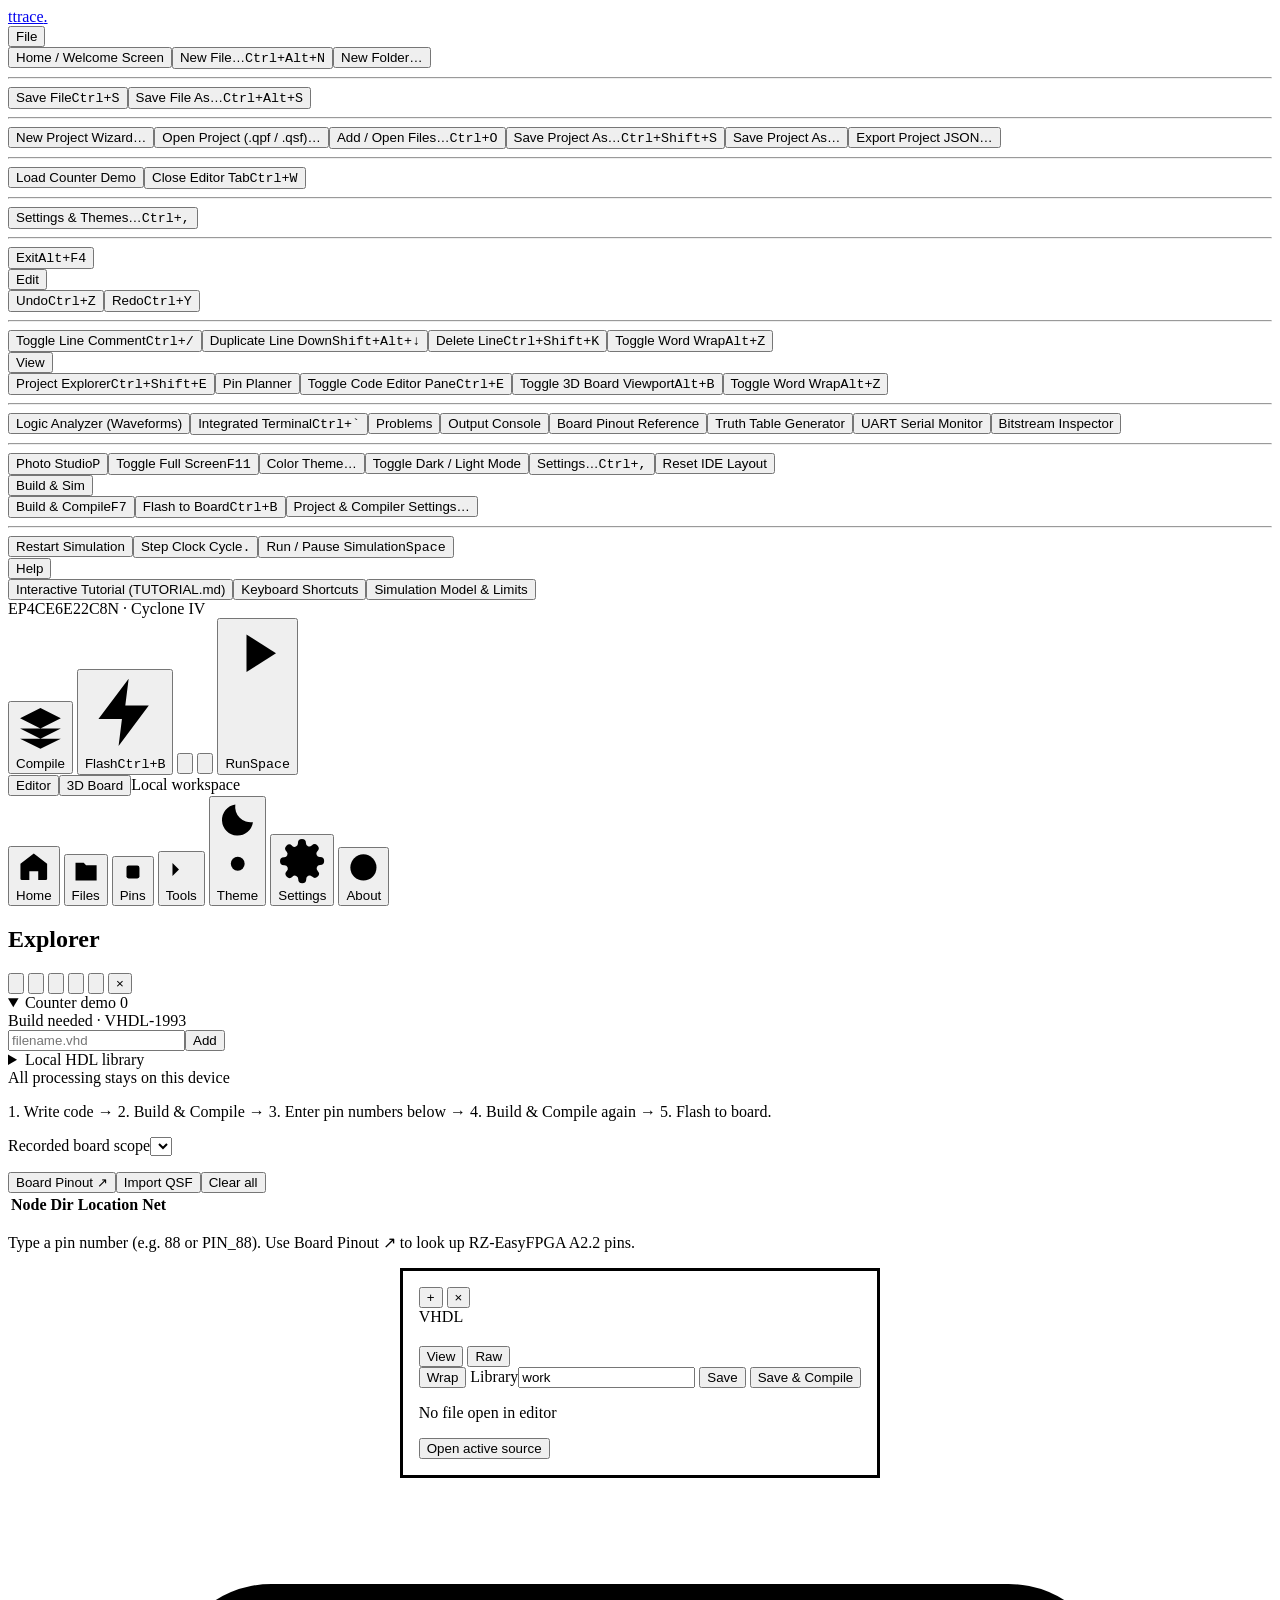
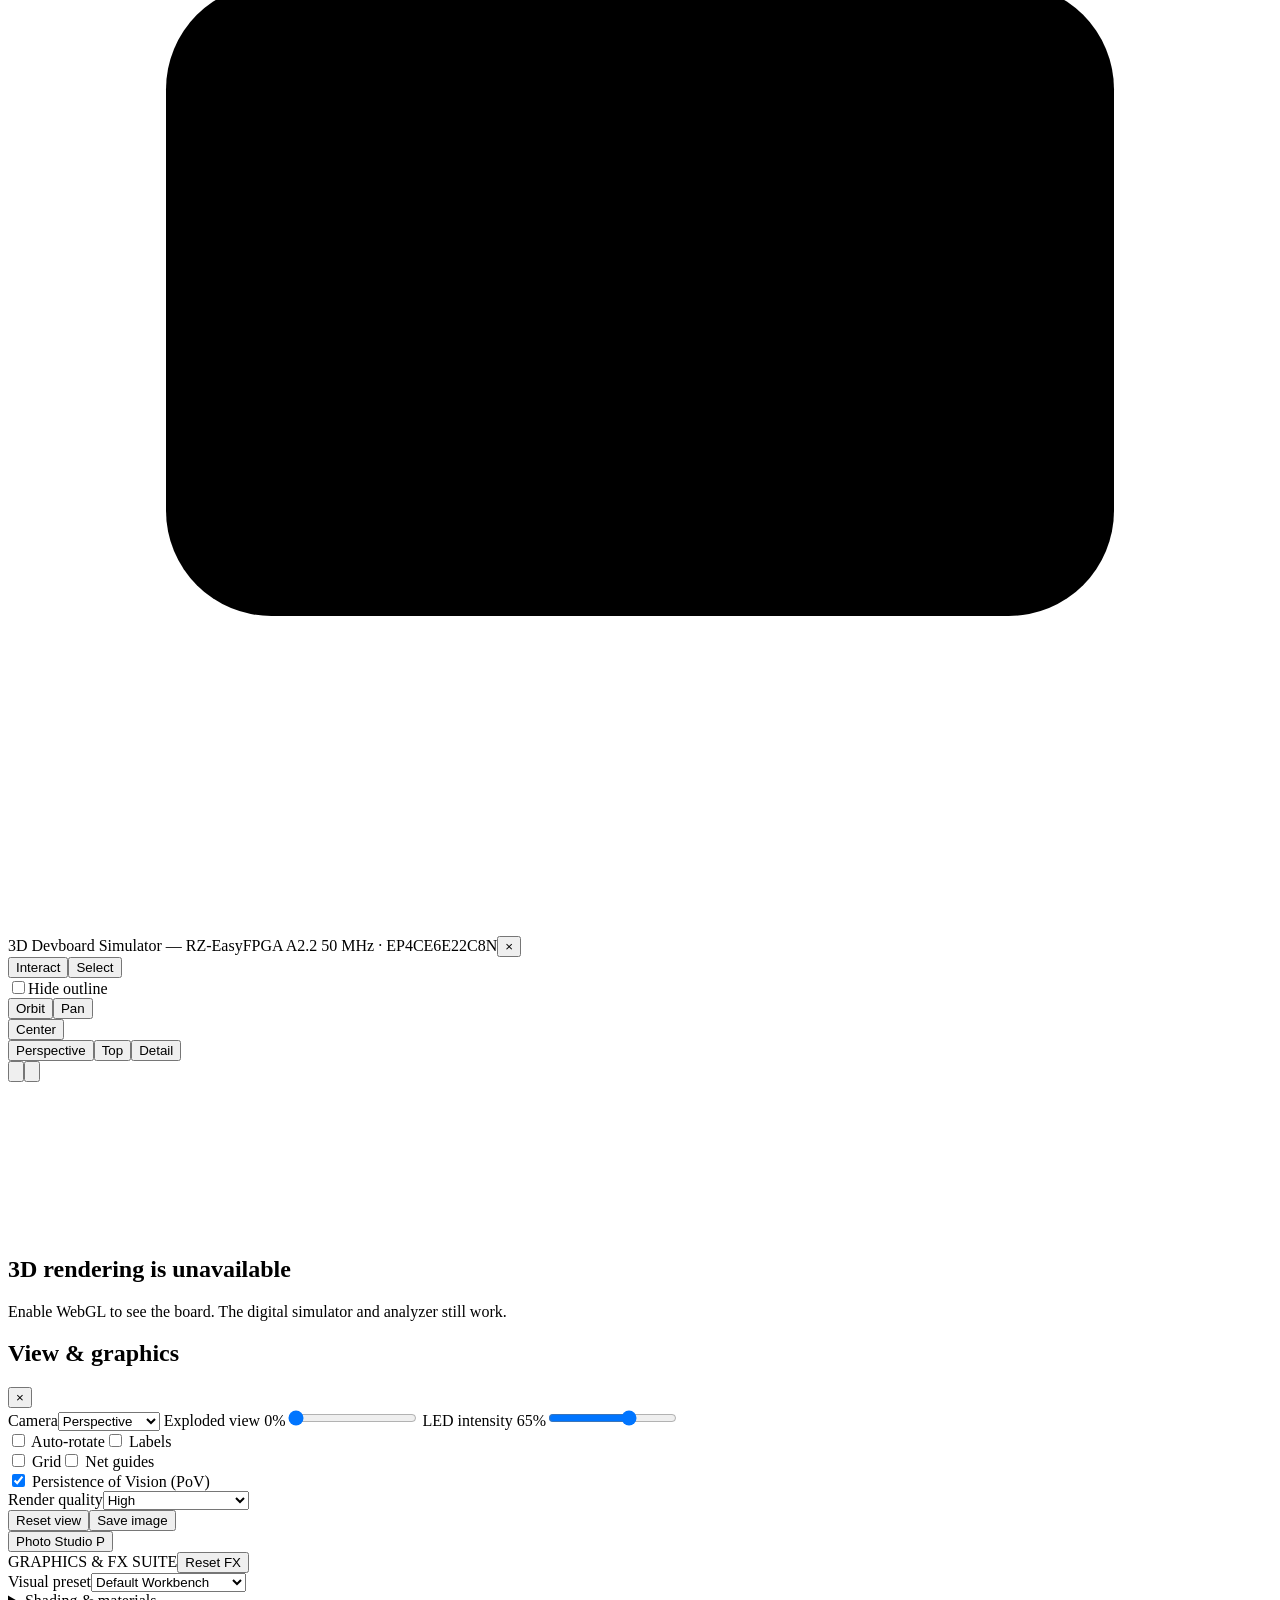
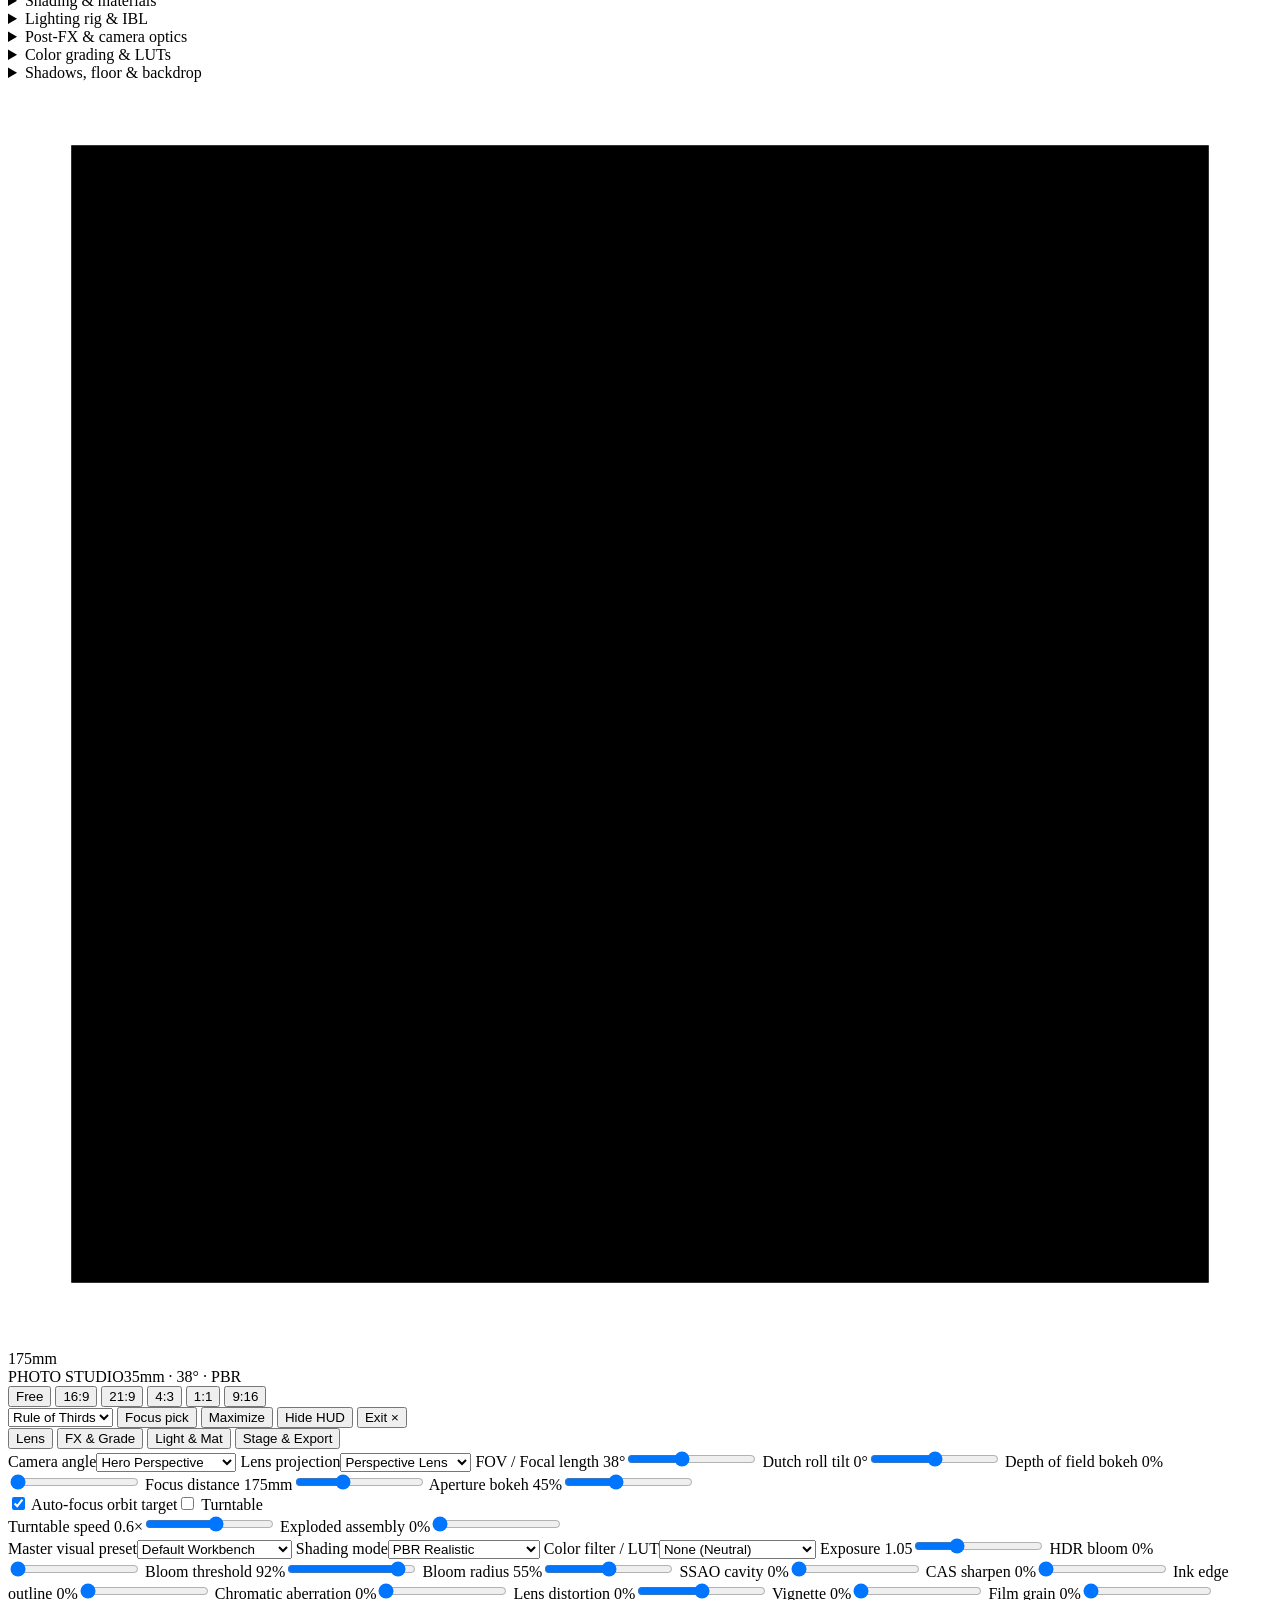
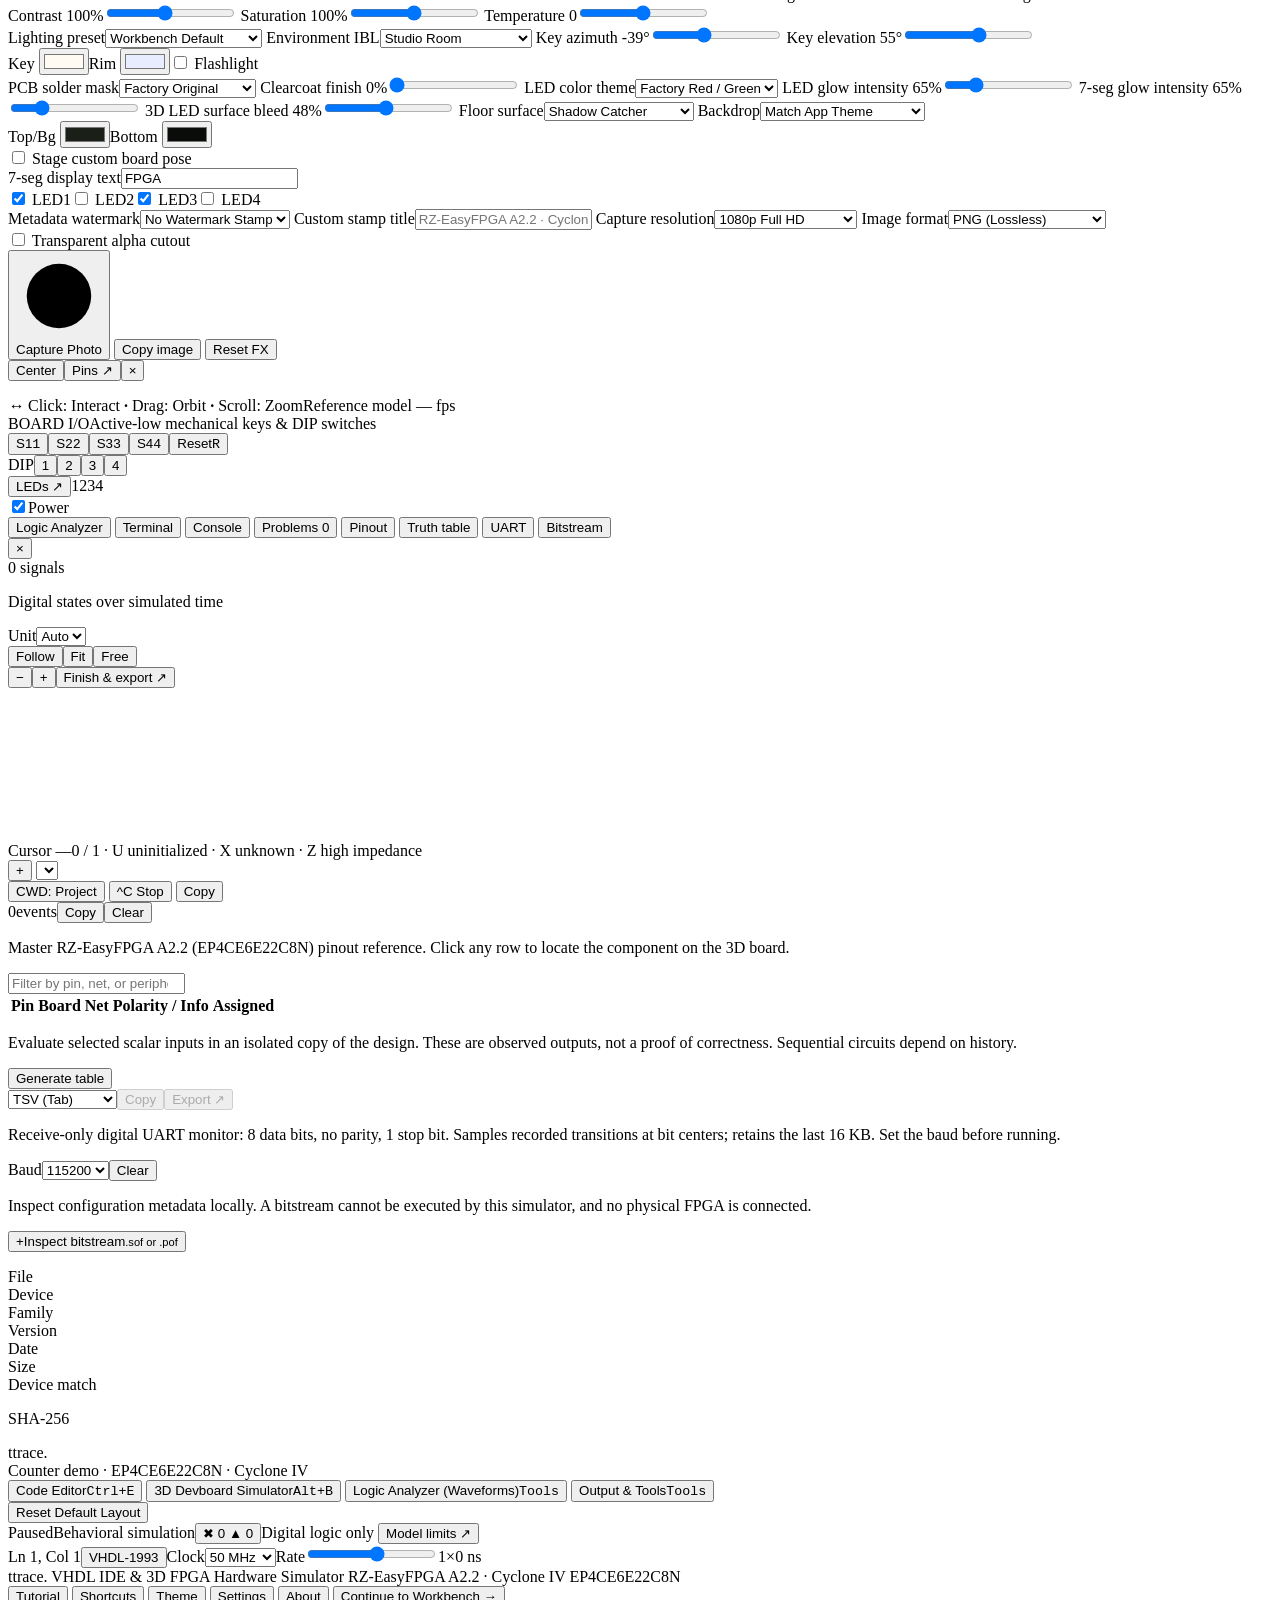
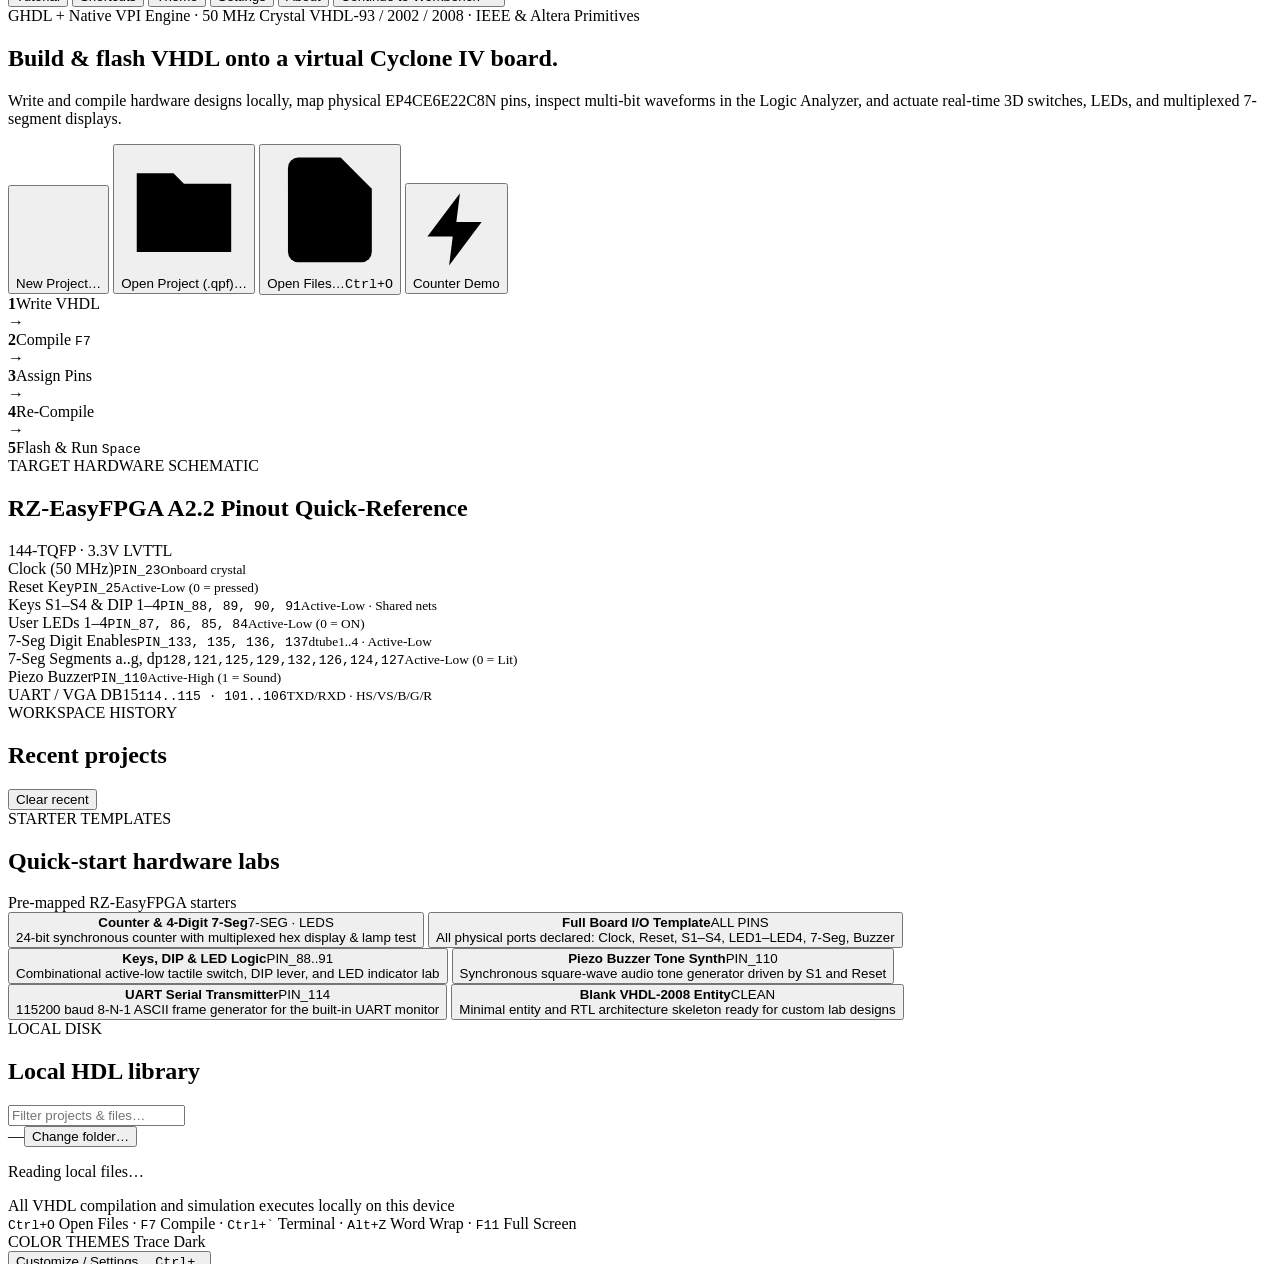
==== commit 8a2f235c: "feat(project,display): auto-generate board reference README.md on new projects and add PoV vs Raw FP" ====
--- a/public/index.html
+++ b/public/index.html
@@ -165,6 +165,7 @@
         <label class="field">LED intensity <span id="glowVal">65%</span><input id="glow" type="range" min="0" max="100" value="65"></label>
         <div class="ctl-row"><label><input id="tglOrbit" type="checkbox"> Auto-rotate</label><label><input id="tglLabels" type="checkbox"> Labels</label></div>
         <div class="ctl-row"><label><input id="tglGrid" type="checkbox"> Grid</label><label><input id="tglTraces" type="checkbox"> Net guides</label></div>
+        <div class="ctl-row"><label title="ON: human-eye TDM persistence · OFF: Raw FPS per-frame snapshot"><input id="tglPov" type="checkbox" checked> Persistence of Vision (PoV)</label></div>
         <label class="field">Render quality<select id="quality" data-gfx="quality"><option value="low">Low</option><option value="medium">Medium</option><option value="high" selected>High</option><option value="ultra">Ultra (2.25× · 4K)</option><option value="extreme">Extreme (2.75× · 4K)</option></select></label>
         <div class="lib-actions"><button id="btnResetView" class="btn">Reset view</button><button id="btnShot" class="btn">Save image</button></div>
         <button id="btnOpenPhotoStudio" class="btn dark block">Photo Studio <span>P</span></button>
@@ -537,11 +538,11 @@
   </section>
 </div>
 <dialog id="projectSettingsDialog" class="settings-dialog" aria-labelledby="projectSettingsTitle"><div class="dialog-head"><div><span class="eyebrow">BUILD CONFIGURATION</span><h2 id="projectSettingsTitle">Project &amp; compiler settings</h2></div><button class="icon-btn" type="button" data-close="projectSettingsDialog" aria-label="Close project settings">×</button></div><div class="wizard-body"><div class="home-form-grid"><label class="field" for="topSelect"><span>Top entity</span><select id="topSelect"></select></label><label class="field" for="standardSelect"><span>VHDL standard</span><select id="standardSelect"><option value="93">VHDL-1993</option><option value="02">VHDL-2002</option><option value="08">VHDL-2008</option></select></label><label class="field" for="topLibrary"><span>Top library</span><input id="topLibrary" class="search mono" value="work" aria-label="Top library"></label><label class="field" for="genericInput"><span>Generic overrides</span><input id="genericInput" class="search mono" placeholder="WIDTH=32, DEPTH=8" aria-label="Generic overrides"></label></div><div id="sdfControls" class="hidden"><span id="sdfName" class="mono"></span><div class="home-form-grid"><label class="field"><span>SDF instance</span><input id="sdfInstance" class="search mono" placeholder="/ (top level)" aria-label="SDF instance"></label><label class="field"><span>Timing corner</span><select id="sdfCorner"><option value="min">Minimum</option><option value="typ" selected>Typical</option><option value="max">Maximum</option></select></label></div><button id="clearSdf" type="button" class="text-btn">Remove annotation</button><p class="hint">Requires compatible VITAL models and timing checks. A file alone does not create gate delays.</p></div></div><div class="dialog-foot confirm-foot"><span class="hint">Changes apply on next Build &amp; Compile</span><div class="confirm-actions"><button type="button" class="btn dark" data-close="projectSettingsDialog">Done</button></div></div></dialog>
-<dialog id="newProjectDialog" class="wizard-dialog" aria-labelledby="newProjectTitle"><div class="dialog-head"><div><span class="eyebrow">PROJECT WIZARD</span><h2 id="newProjectTitle">Create new FPGA project</h2></div><button class="icon-btn" type="button" data-close="newProjectDialog" aria-label="Close project wizard">×</button></div><form id="homeWizardForm" class="wizard-form"><div class="wizard-body"><div class="home-form-grid"><label class="field"><span>Project name</span><input id="npName" class="search mono" value="fpga_lab" placeholder="fpga_lab" required></label><label class="field"><span>Top-level entity</span><input id="npEntity" class="search mono" value="fpga_lab" placeholder="fpga_lab" required></label><label class="field"><span>VHDL standard</span><select id="npStandard"><option value="08" selected>VHDL-2008</option><option value="93">VHDL-1993</option><option value="02">VHDL-2002</option></select></label><label class="field"><span>Target FPGA device</span><input class="search mono" value="EP4CE6E22C8N · RZ-EasyFPGA A2.2" readonly aria-label="Target FPGA device"></label><label class="field full-span"><span>Architecture template</span><select id="npTemplate"><option value="blank" selected>Minimal Blank VHDL Entity &amp; Architecture</option><option value="board_io">Full Board I/O Starter (Keys, LEDs, 7-Seg, Buzzer)</option><option value="counter">24-Bit Hex Counter &amp; Multiplexed 7-Seg</option><option value="keys_leds">Combinational Keys, DIP &amp; Active-Low LEDs</option><option value="uart_tx">UART 115200 8-N-1 Serial Transmitter</option><option value="buzzer">Piezo Buzzer Square-Wave Tone Synth</option></select></label><label class="field full-span"><span>Additional VHDL modules <small class="hint">(optional, comma-separated for multi-file projects)</small></span><input id="npExtraFiles" class="search mono" placeholder="clk_div.vhd, seg_decoder.vhd"></label></div><p class="hint">Creates <code><span id="npFilePreview">fpga_lab.vhd</span></code> with unassigned pins ready for <strong>Build &amp; Compile → Pin Planner → Flash</strong>.</p></div><div class="dialog-foot confirm-foot"><button id="npCancelBtn" type="button" class="btn" data-close="newProjectDialog">Cancel</button><div class="confirm-actions"><button id="npSubmitBtn" type="submit" class="btn dark">Create Project <span>→</span></button></div></div></form></dialog>
-<dialog id="homeConfirmDialog" class="confirm-dialog" aria-labelledby="homeConfirmTitle"><div class="dialog-head"><div><span class="eyebrow">RETURN TO HOME</span><h2 id="homeConfirmTitle">Save changes to project?</h2></div><button class="icon-btn" data-close="homeConfirmDialog" aria-label="Cancel and stay in workbench">×</button></div><div class="confirm-body"><p id="homeConfirmText">Save recent changes to <strong id="homeConfirmProject">Counter demo</strong> before stopping all active simulations and returning to the Home menu?</p><p id="homeConfirmDetail" class="hint">Saving updates your workspace and Recent Projects list. Discarding reverts unsaved project edits.</p></div><div class="dialog-foot confirm-foot"><button id="homeConfirmCancel" type="button" class="btn">Cancel</button><div class="confirm-actions"><button id="homeConfirmDiscard" type="button" class="btn confirm-discard">Discard Changes</button><button id="homeConfirmSave" type="button" class="btn dark">Save &amp; Return Home</button></div></div></dialog>
-<dialog id="exitWorkbenchDialog" class="confirm-dialog" aria-labelledby="exitWbTitle"><div class="dialog-head"><div><span class="eyebrow">EXIT WORKBENCH</span><h2 id="exitWbTitle">Save project changes before exiting?</h2></div><button class="icon-btn" type="button" data-close="exitWorkbenchDialog" aria-label="Cancel and stay in workbench">×</button></div><div class="confirm-body"><p id="exitWbText">Choose how to handle <strong id="exitWbProject">Counter demo</strong> before closing Trace FPGA Workbench.</p><p id="exitWbDetail" class="hint">Saving writes your project files to disk before closing. Discarding reverts unsaved project changes and closes immediately.</p></div><div class="dialog-foot confirm-foot"><button id="exitWbCancel" type="button" class="btn" data-close="exitWorkbenchDialog">Cancel</button><div class="confirm-actions"><button id="exitWbDiscard" type="button" class="btn confirm-discard">Discard Project Changes</button><button id="exitWbSave" type="button" class="btn dark">Save &amp; Exit</button></div></div></dialog>
+<dialog id="newProjectDialog" class="wizard-dialog" aria-labelledby="newProjectTitle"><div class="dialog-head"><div><span class="eyebrow">PROJECT WIZARD</span><h2 id="newProjectTitle">Create new FPGA project</h2></div><button class="icon-btn" type="button" data-close="newProjectDialog" aria-label="Close project wizard">×</button></div><form id="homeWizardForm" class="wizard-form"><div class="wizard-body"><div class="home-form-grid"><label class="field"><span>Project name</span><input id="npName" class="search mono" value="fpga_lab" placeholder="fpga_lab" required></label><label class="field"><span>Top-level entity</span><input id="npEntity" class="search mono" value="fpga_lab" placeholder="fpga_lab" required></label><label class="field"><span>VHDL standard</span><select id="npStandard"><option value="08" selected>VHDL-2008</option><option value="93">VHDL-1993</option><option value="02">VHDL-2002</option></select></label><label class="field"><span>Target FPGA board</span><select id="npBoard" aria-label="Target FPGA board"><option value="rz-easyfpga-a2.2" selected>RZ-EasyFPGA A2.2 (EP4CE6E22C8N)</option></select></label><label class="field full-span"><span>Architecture template</span><select id="npTemplate"><option value="blank" selected>Minimal Blank VHDL Entity &amp; Architecture</option><option value="board_io">Full Board I/O Starter (Keys, LEDs, 7-Seg, Buzzer)</option><option value="counter">24-Bit Hex Counter &amp; Multiplexed 7-Seg</option><option value="keys_leds">Combinational Keys, DIP &amp; Active-Low LEDs</option><option value="uart_tx">UART 115200 8-N-1 Serial Transmitter</option><option value="buzzer">Piezo Buzzer Square-Wave Tone Synth</option></select></label><label class="field full-span"><span>Additional VHDL modules <small class="hint">(optional, comma-separated for multi-file projects)</small></span><input id="npExtraFiles" class="search mono" placeholder="clk_div.vhd, seg_decoder.vhd"></label></div><p class="hint">Creates <code><span id="npFilePreview">fpga_lab.vhd</span></code> + board reference <code>README.md</code> ready for <strong>Build &amp; Compile → Pin Planner → Flash</strong>.</p></div><div class="dialog-foot confirm-foot"><button id="npCancelBtn" type="button" class="btn" data-close="newProjectDialog">Cancel</button><div class="confirm-actions"><button id="npSubmitBtn" type="submit" class="btn dark">Create Project <span>→</span></button></div></div></form></dialog>
+<dialog id="homeConfirmDialog" class="confirm-dialog" aria-labelledby="homeConfirmTitle"><div class="dialog-head"><div><span class="eyebrow">RETURN TO HOME</span><h2 id="homeConfirmTitle">Save changes to project?</h2></div><button class="icon-btn" data-close="homeConfirmDialog" aria-label="Cancel and stay in workbench">×</button></div><div class="confirm-body"><p id="homeConfirmText">Save recent changes to <strong id="homeConfirmProject">Counter demo</strong> before stopping all active simulations and returning to the Home menu?</p><div id="homeConfirmImpact" class="confirm-impact-stack hidden"></div><p id="homeConfirmDetail" class="hint">Saving updates your workspace and Recent Projects list. Discarding reverts unsaved project edits.</p></div><div class="dialog-foot confirm-foot"><button id="homeConfirmCancel" type="button" class="btn">Cancel</button><div class="confirm-actions"><button id="homeConfirmDiscard" type="button" class="btn confirm-discard">Discard Changes</button><button id="homeConfirmSave" type="button" class="btn dark">Save &amp; Return Home</button></div></div></dialog>
+<dialog id="exitWorkbenchDialog" class="confirm-dialog" aria-labelledby="exitWbTitle"><div class="dialog-head"><div><span class="eyebrow">EXIT WORKBENCH</span><h2 id="exitWbTitle">Save project changes before exiting?</h2></div><button class="icon-btn" type="button" data-close="exitWorkbenchDialog" aria-label="Cancel and stay in workbench">×</button></div><div class="confirm-body"><p id="exitWbText">Choose how to handle <strong id="exitWbProject">Counter demo</strong> before closing Trace FPGA Workbench.</p><div id="exitWbImpact" class="confirm-impact-stack hidden"></div><p id="exitWbDetail" class="hint">Saving writes your project files to disk before closing. Discarding reverts unsaved project changes and closes immediately.</p></div><div class="dialog-foot confirm-foot"><button id="exitWbCancel" type="button" class="btn" data-close="exitWorkbenchDialog">Cancel</button><div class="confirm-actions"><button id="exitWbDiscard" type="button" class="btn confirm-discard">Discard &amp; Exit</button><button id="exitWbSave" type="button" class="btn dark">Save All &amp; Exit</button></div></div></dialog>
 <dialog id="exitHomeDialog" class="confirm-dialog" aria-labelledby="exitHomeTitle"><div class="dialog-head"><div><span class="eyebrow">EXIT APPLICATION</span><h2 id="exitHomeTitle">Exit app?</h2></div><button class="icon-btn" type="button" data-close="exitHomeDialog" aria-label="Cancel">×</button></div><div class="confirm-body"><p>Are you sure you want to exit Trace FPGA Workbench?</p><label class="exit-dont-ask"><input id="exitHomeDontAsk" type="checkbox"><span>Do not ask again</span></label></div><div class="dialog-foot confirm-foot"><button id="exitHomeNo" type="button" class="btn" data-close="exitHomeDialog">No</button><div class="confirm-actions"><button id="exitHomeYes" type="button" class="btn dark">Yes</button></div></div></dialog>
-<dialog id="projectSwitchDialog" class="confirm-dialog" aria-labelledby="psTitle"><div class="dialog-head"><div><span class="eyebrow">OPEN PROJECT</span><h2 id="psTitle">How would you like to open this project?</h2></div><button class="icon-btn" type="button" data-close="projectSwitchDialog" aria-label="Cancel">×</button></div><div class="confirm-body"><p id="psText">You currently have <strong id="psCurrentProject">Counter demo</strong> open in this window.</p><p id="psDetail" class="hint">Open in a new Trace window to keep both projects running independently, or switch in this window.</p></div><div class="dialog-foot confirm-foot"><button id="psCancel" type="button" class="btn" data-close="projectSwitchDialog">Cancel</button><div class="confirm-actions"><button id="psNewWindow" type="button" class="btn">New Window ↗</button><button id="psDiscard" type="button" class="btn confirm-discard">Discard &amp; Open Here</button><button id="psSave" type="button" class="btn dark">Save &amp; Open Here</button></div></div></dialog>
+<dialog id="projectSwitchDialog" class="confirm-dialog" aria-labelledby="psTitle"><div class="dialog-head"><div><span class="eyebrow">SWITCH WORKSPACE</span><h2 id="psTitle">How would you like to open this project?</h2></div><button class="icon-btn" type="button" data-close="projectSwitchDialog" aria-label="Cancel">×</button></div><div class="confirm-body"><p id="psText">You currently have <strong id="psCurrentProject">Counter demo</strong> open in this window.</p><div id="psImpact" class="confirm-impact-stack hidden"></div><p id="psDetail" class="hint">Open in a new Trace window to keep both projects running independently, or switch in this window.</p></div><div class="dialog-foot confirm-foot"><button id="psCancel" type="button" class="btn" data-close="projectSwitchDialog">Cancel</button><div class="confirm-actions"><button id="psNewWindow" type="button" class="btn">New Trace Window ↗</button><button id="psDiscard" type="button" class="btn confirm-discard">Discard &amp; Replace Here</button><button id="psSave" type="button" class="btn dark">Save All &amp; Replace Here</button></div></div></dialog>
 <dialog id="keysDialog"><div class="dialog-head"><h2>Keyboard shortcuts</h2><button class="icon-btn" data-close="keysDialog" aria-label="Close shortcuts">×</button></div><div class="about-content"><dl><dt>Editor &amp; Files (VS Code Standard)</dt><dd><code>Ctrl+S</code> Save File · <code>Ctrl+Alt+S</code> Save File As · <code>Ctrl+Shift+S</code> Save Project (.qpf/.qsf) · <code>Ctrl+O</code> Add / Open Files · <code>Ctrl+Alt+N</code> New File · <code>Ctrl+W</code> Close Active Tab · <code>Ctrl+Tab</code> / <code>Ctrl+Shift+Tab</code> Next / Prev Tab · <code>Alt+Z</code> Toggle Word Wrap · <code>Ctrl+/</code> Toggle Line Comment · <code>Shift+Alt+↑/↓</code> Duplicate Line · <code>Alt+↑/↓</code> Move Line · <code>Ctrl+Shift+K</code> Delete Line · <code>Ctrl+D</code> Select Word · <code>Ctrl+L</code> Select Line · <code>Tab</code> / <code>Shift+Tab</code> Indent / Outdent · <code>F2</code> Rename in Explorer</dd><dt>IDE Layout &amp; Panels</dt><dd><code>Ctrl+,</code> Settings &amp; Theme Studio · <code>F7</code> / <code>Ctrl+Shift+B</code> Build &amp; Compile · <code>Ctrl+B</code> Flash to Board · <code>Ctrl+Shift+E</code> Project Explorer · <code>Ctrl+`</code> Toggle Integrated Terminal · <code>Ctrl+E</code> Toggle Editor Pane · <code>Alt+B</code> Toggle 3D Board Viewport · <code>F11</code> Toggle Full Screen</dd><dt>Simulation &amp; 3D Board</dt><dd><code>Space</code> Run / Pause · <code>.</code> Step cycle · Hold <code>1–4</code> Tactile keys S1–S4 · <code>Alt+1–4</code> Toggle DIP 1–4 · Hold <code>R</code> Reset · <code>V</code> Interact / Select mode · <code>F</code> Center selected part · <code>P</code> Photo Studio · <code>H</code> Toggle Photo Studio HUD · <code>Esc</code> Exit Photo Studio / dismiss popups</dd></dl></div></dialog>
 <dialog id="fileBrowserDialog" class="fb-dialog" aria-labelledby="fbTitle">
   <div class="dialog-head">
@@ -705,8 +706,9 @@
           <label class="set-row"><div><strong>Master Buzzer Volume</strong><span>Output level — set to 0% to silence (<span id="setVolumeVal" class="mono">50%</span>)</span></div><input id="setMasterVolume" type="range" min="0" max="100" step="1" value="50"></label>
           <label class="set-row"><div><strong>3D Render Quality</strong><span>WebGL MSAA &amp; shadow fidelity</span></div><select id="setGfxQuality"><option value="low">Low</option><option value="medium">Medium</option><option value="high">High (MSAA)</option><option value="ultra">Ultra</option><option value="extreme">Extreme</option></select></label>
           <label class="set-row"><div><strong>LED &amp; 7-Segment Glow</strong><span>Bloom &amp; PCB halo intensity (<span id="setGlowVal" class="mono">65%</span>)</span></div><input id="setBoardGlow" type="range" min="0" max="100" step="1" value="65"></label>
-          <label class="set-row"><div><strong>Eye Persistence (τ)</strong><span>Temporal light integration window for multiplexed 7-seg &amp; PWM LEDs (<span id="setTdmTauVal" class="mono">28 ms</span>)</span></div><input id="setTdmPersistence" type="range" min="0" max="120" step="2" value="28"></label>
-          <label class="set-row"><div><strong>TDM Peak-Current Compensation</strong><span>Scale multiplexed pulse luminance like hardware drivers (off = raw 1/N luminance)</span></div><input id="setTdmPeakBoost" type="checkbox" checked></label>
+          <label class="set-row"><div><strong>Persistence of Vision (PoV)</strong><span>ON: human-eye TDM persistence for multiplexed 7-seg &amp; PWM LEDs · OFF: Raw FPS per-frame snapshot</span></div><input id="setDisplayPov" type="checkbox" checked></label>
+          <label class="set-row" id="setTdmTauRow"><div><strong>Eye Persistence (τ)</strong><span>Temporal light integration window for multiplexed 7-seg &amp; PWM LEDs (<span id="setTdmTauVal" class="mono">28 ms</span>)</span></div><input id="setTdmPersistence" type="range" min="0" max="120" step="2" value="28"></label>
+          <label class="set-row" id="setTdmPeakRow"><div><strong>TDM Peak-Current Compensation</strong><span>Scale multiplexed pulse luminance like hardware drivers (off = raw 1/N luminance)</span></div><input id="setTdmPeakBoost" type="checkbox" checked></label>
           <div class="set-row"><div><strong>Reset Preferences</strong><span>Restore all IDE, Editor, and Theme settings to factory defaults</span></div><button id="setResetAllBtn" type="button" class="btn confirm-discard">Reset All Settings</button></div>
         </div>
       </section>
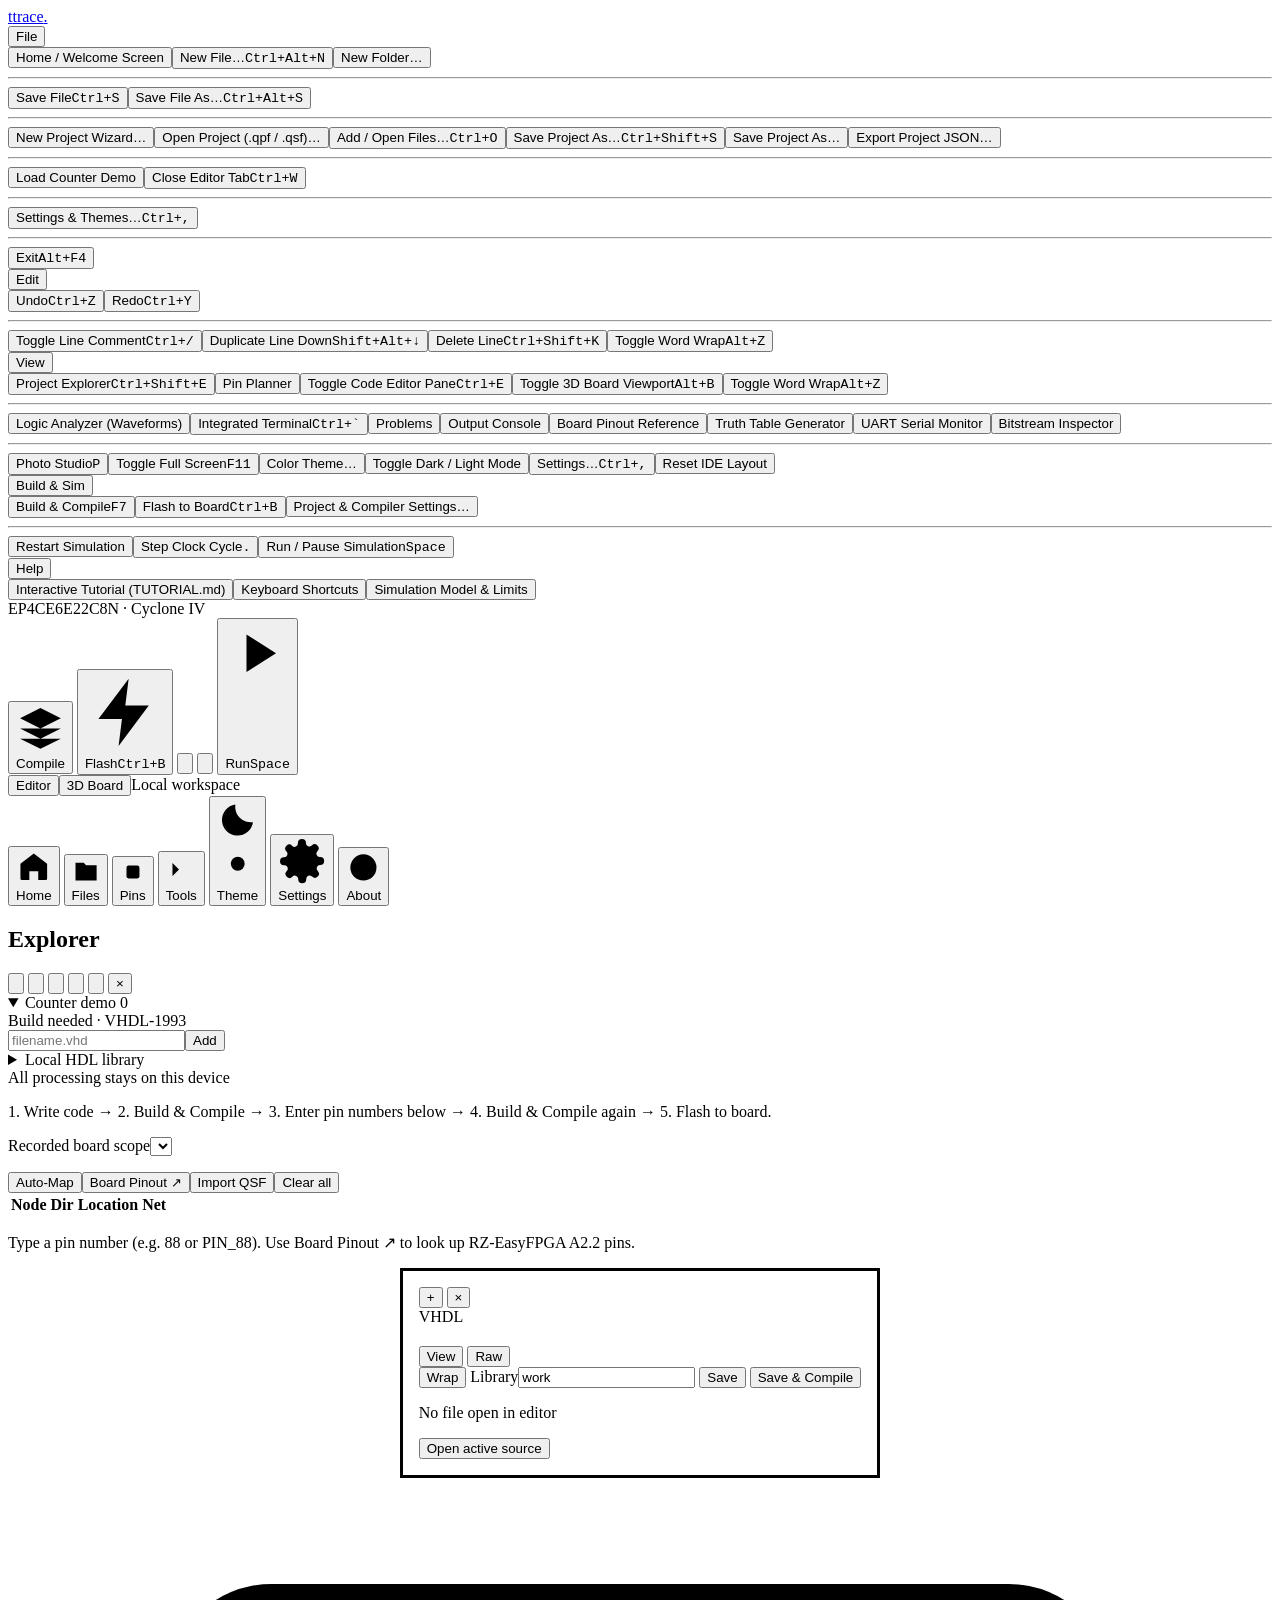
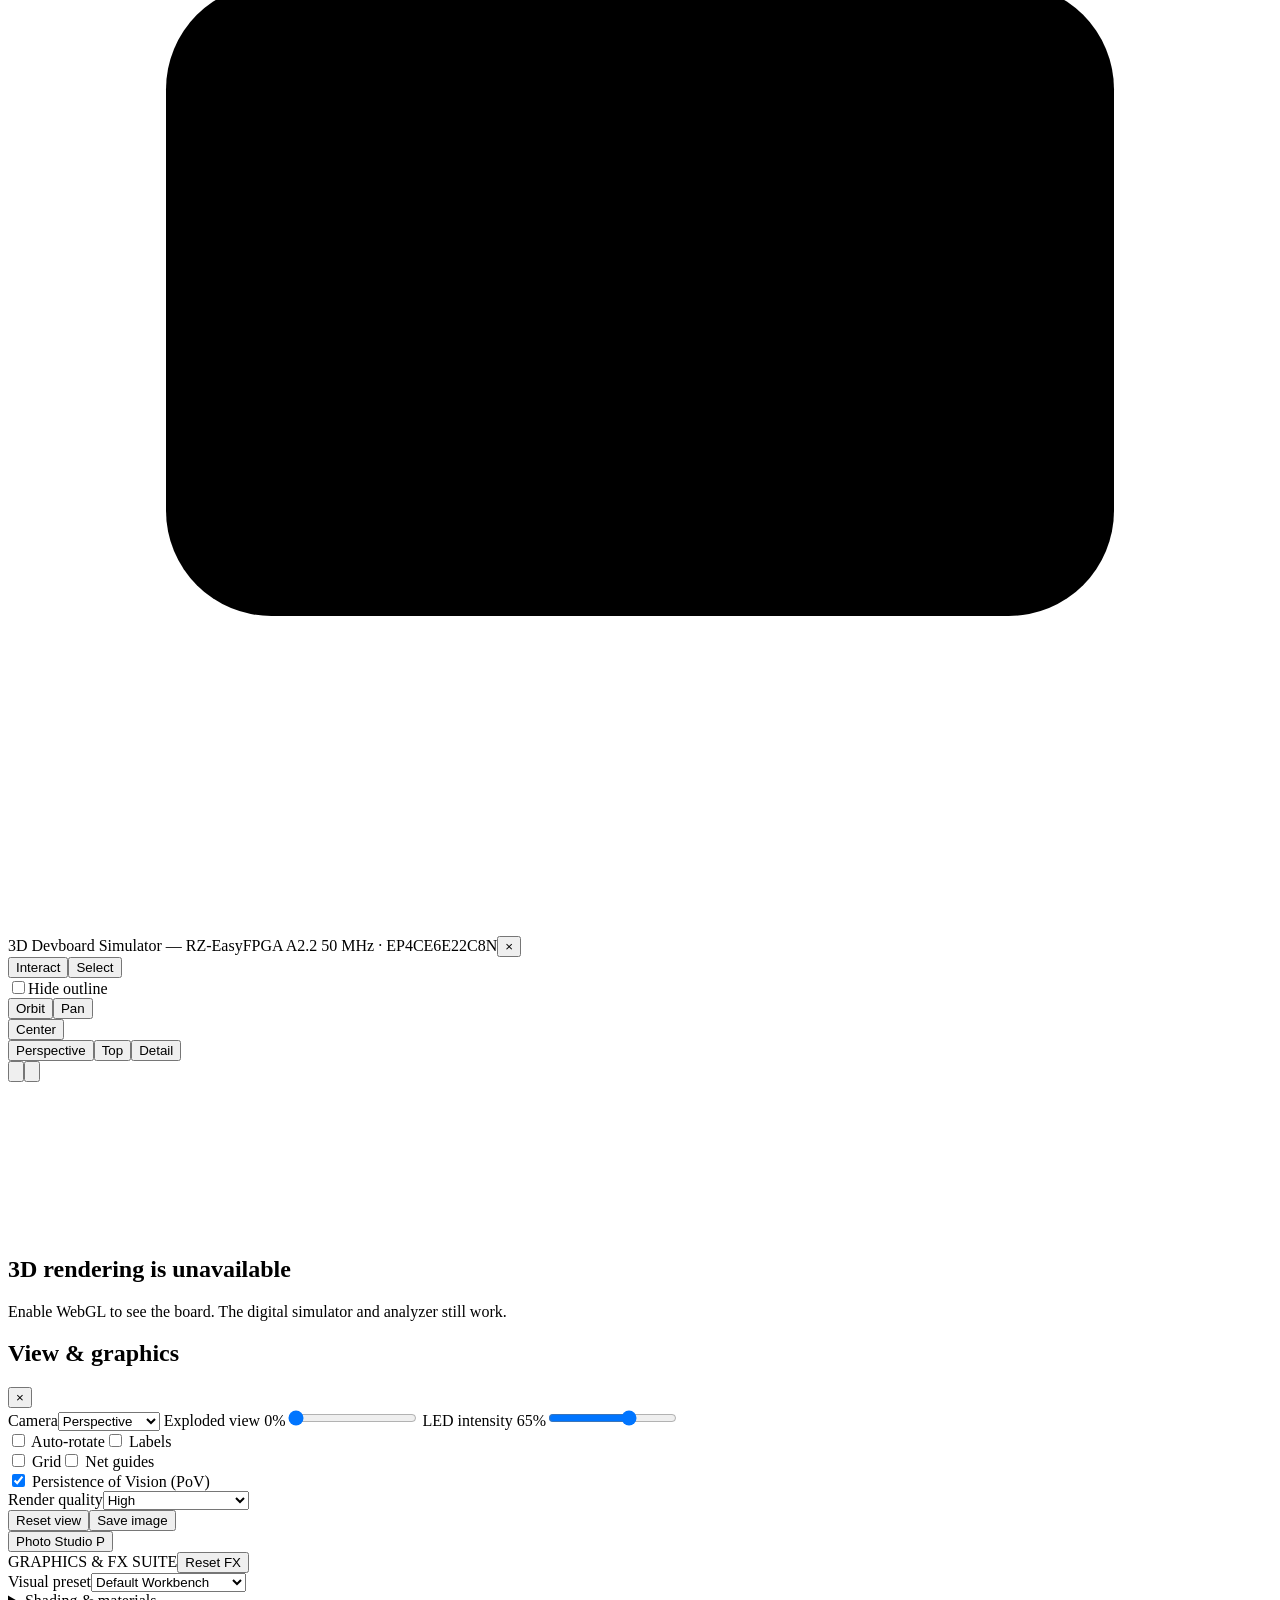
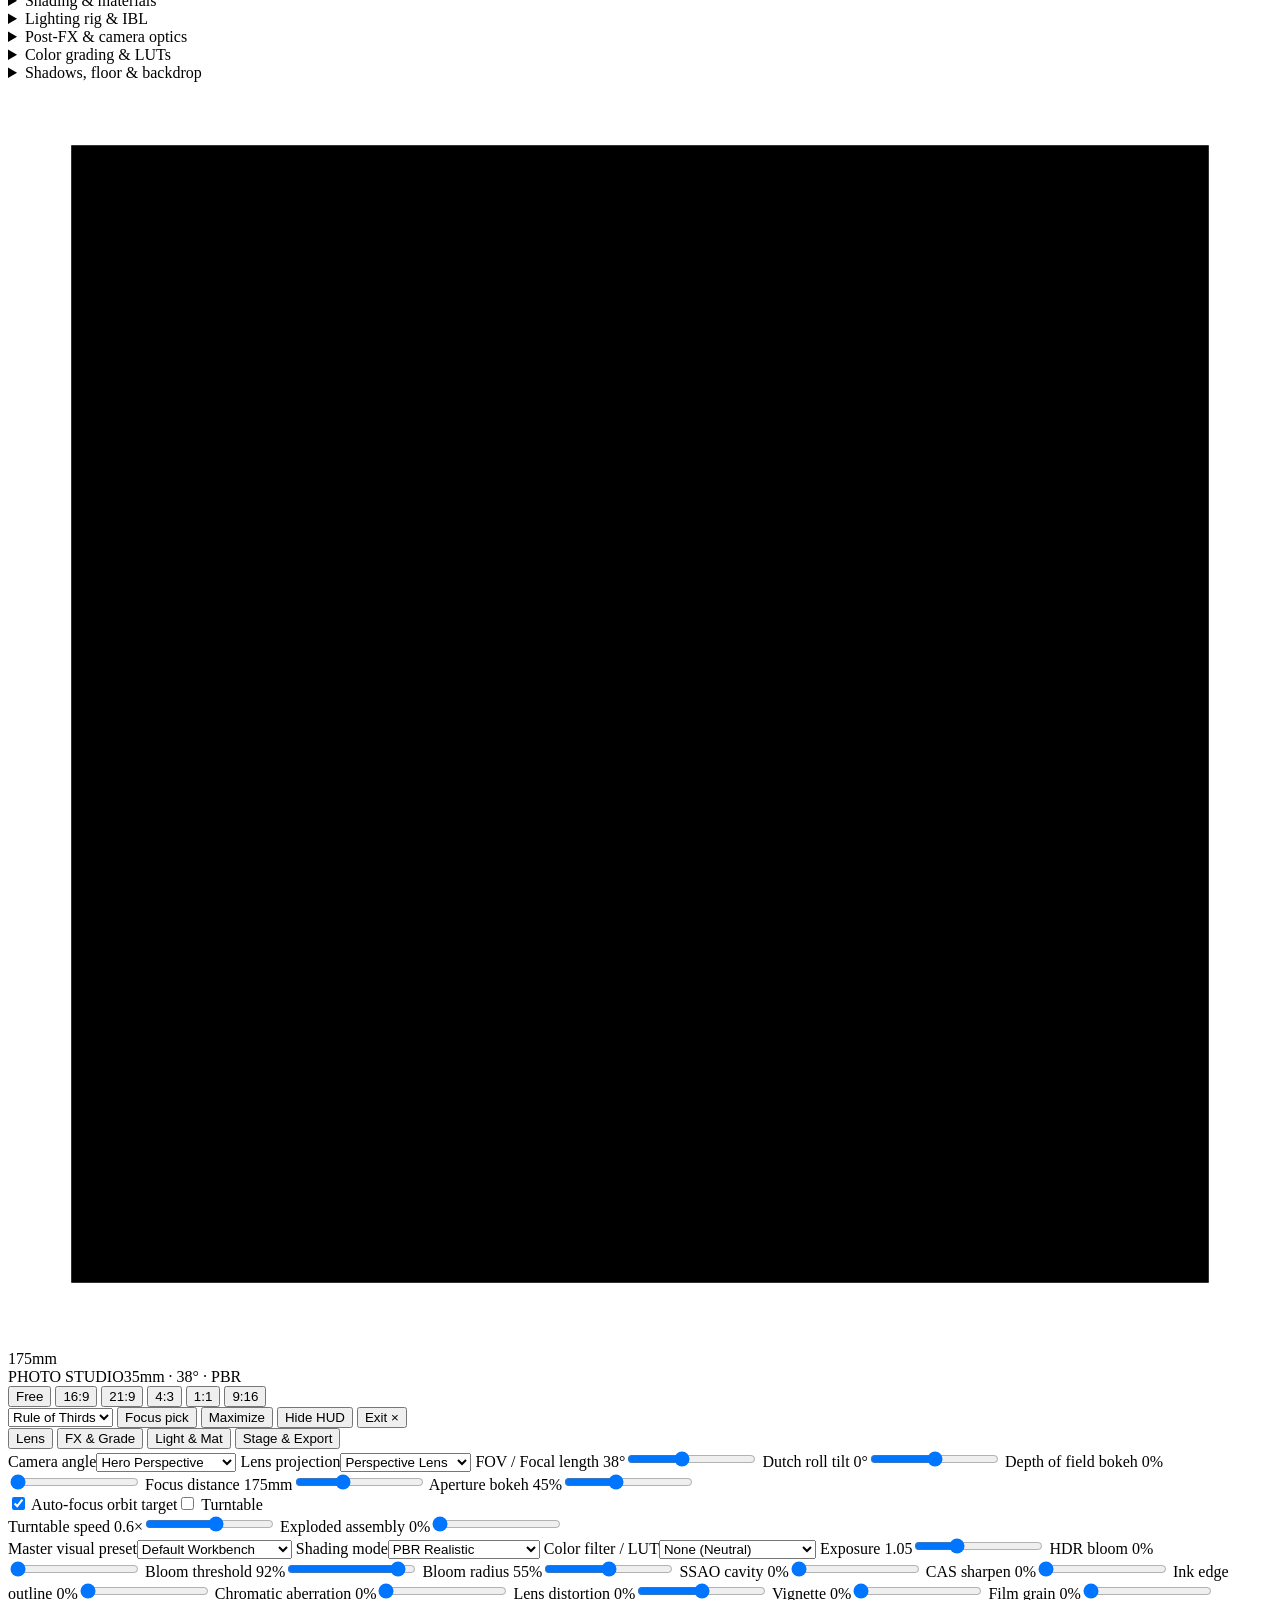
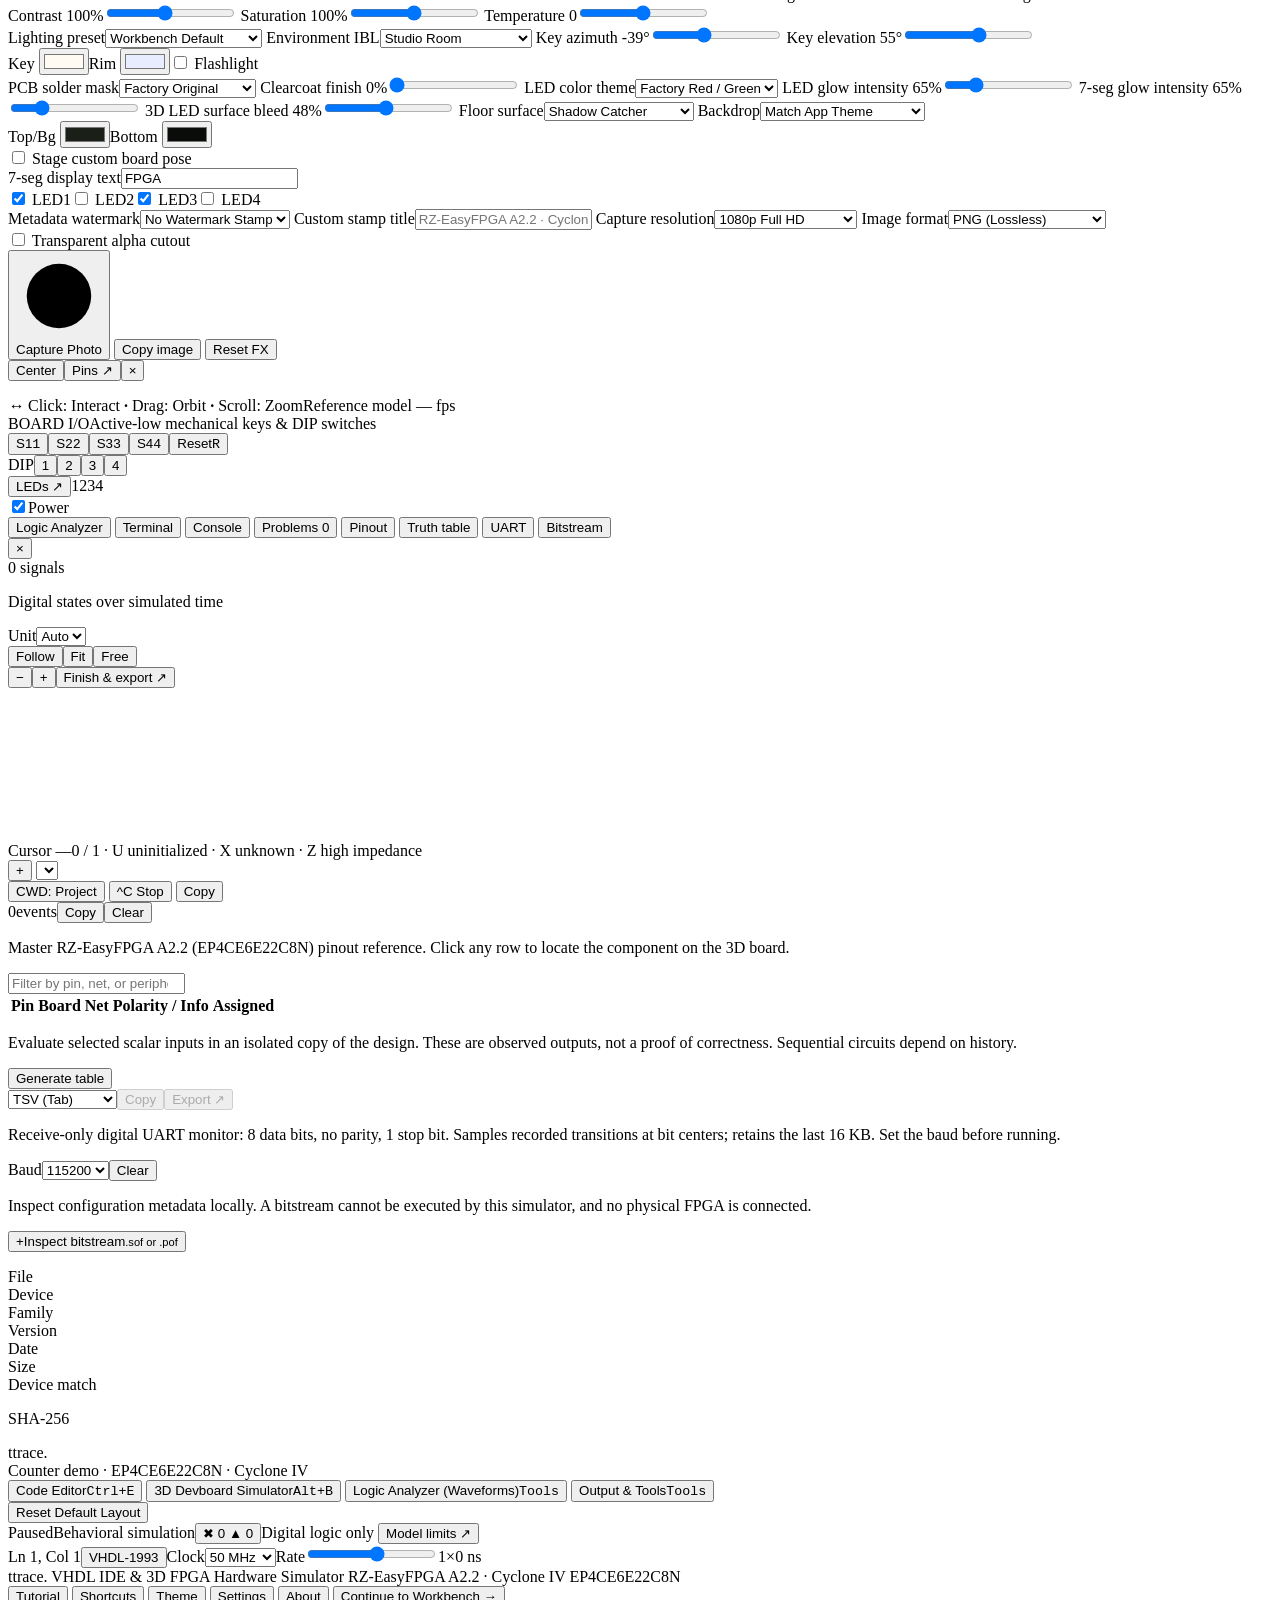
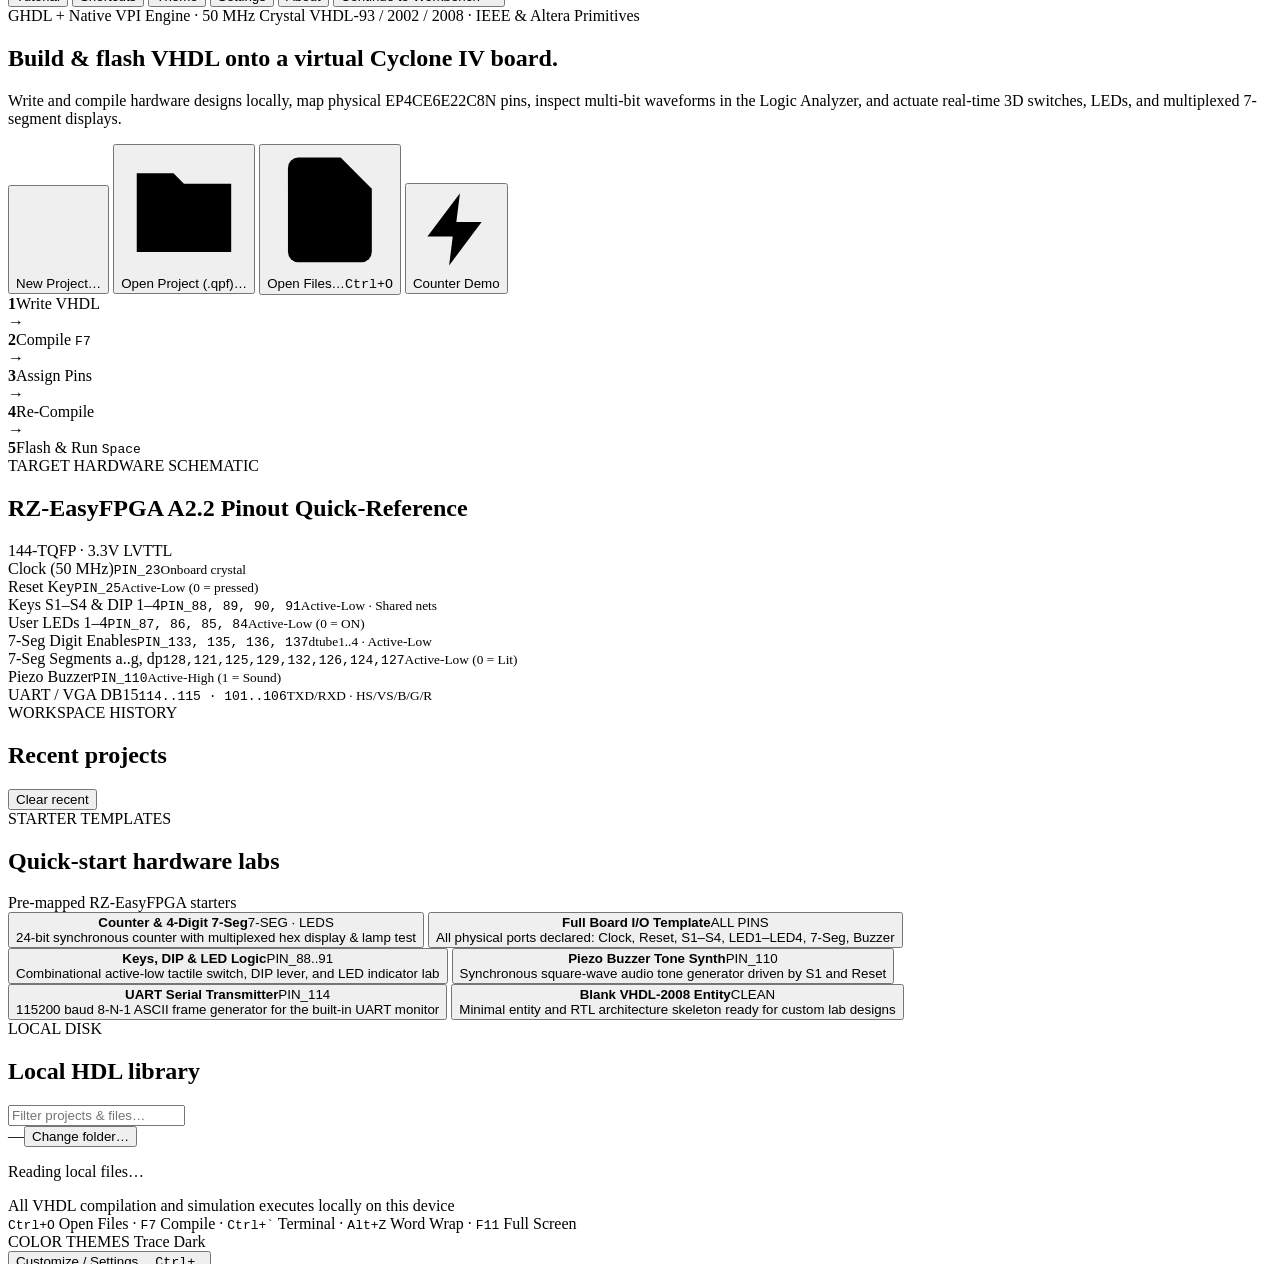
==== commit 8cb82a0a: "feat(pins,status): add smart fuzzy Auto-Map pin suggester and live real-time speed/MHz status teleme" ====
--- a/public/index.html
+++ b/public/index.html
@@ -110,7 +110,7 @@
       <p id="pinStepHint" class="hint">1. Write code → 2. Build &amp; Compile → 3. Enter pin numbers below → 4. Build &amp; Compile again → 5. Flash to board.</p>
       <datalist id="boardPinList"></datalist>
       <div id="replayControls" class="hidden"><label class="field">Recorded board scope<select id="replayScope" aria-label="Recorded board scope"></select></label><p id="replayPosition" class="hint"></p></div>
-      <div class="lib-actions"><button id="btnOpenPinoutRef" class="btn">Board Pinout ↗</button><button id="btnQsf" class="btn">Import QSF</button><button id="btnPinReset" class="text-btn">Clear all</button></div>
+      <div class="lib-actions"><button id="btnPinAutoMap" class="btn" title="Auto-suggest RZ-EasyFPGA A2.2 pins by port name &amp; direction">Auto-Map</button><button id="btnOpenPinoutRef" class="btn">Board Pinout ↗</button><button id="btnQsf" class="btn">Import QSF</button><button id="btnPinReset" class="text-btn">Clear all</button></div>
       <div class="pin-scroll"><table class="pin-table"><thead><tr><th>Node</th><th>Dir</th><th>Location</th><th>Net</th></tr></thead><tbody id="pinBody"></tbody></table></div>
       <p class="hint">Type a pin number (e.g. 88 or PIN_88). Use Board Pinout ↗ to look up RZ-EasyFPGA A2.2 pins.</p>
     </section>
@@ -427,7 +427,7 @@
       </div>
     </section>
   </main>
-  <footer class="bench-footer" id="statusBar"><span class="bench-state"><span id="statusPill" class="status-pill paused">Paused</span><span class="mode-label">Behavioral simulation</span><button id="sbProblems" class="sb-item mono" title="View compiler problems"><span id="sbErr">✖ 0</span> <span id="sbWarn">▲ 0</span></button></span><span class="simulation-note">Digital logic only <button id="btnLimits" class="text-btn">Model limits ↗</button></span><div class="sb-right"><span id="sbCursor" class="sb-item mono">Ln 1, Col 1</span><button id="sbLang" type="button" class="sb-item mono" title="Open Project &amp; Compiler Settings">VHDL-1993</button><label for="clkHz">Clock</label><select id="clkHz"><option value="1">1 Hz</option><option value="10">10 Hz</option><option value="100">100 Hz</option><option value="1000">1 kHz</option><option value="10000">10 kHz</option><option value="100000">100 kHz</option><option value="1000000">1 MHz</option><option value="50000000" selected>50 MHz</option></select><label for="speed">Rate</label><input id="speed" type="range" min="0" max="100" value="55" aria-label="Simulation playback rate"><span id="rateLabel">1×</span><span id="roTime" class="mono">0 ns</span></div></footer>
+  <footer class="bench-footer" id="statusBar"><span class="bench-state"><span id="statusPill" class="status-pill paused">Paused</span><span class="mode-label">Behavioral simulation</span><span id="roPerf" class="sb-item sb-perf mono hidden" title="Live effective simulation throughput vs real-time"></span><button id="sbProblems" class="sb-item mono" title="View compiler problems"><span id="sbErr">✖ 0</span> <span id="sbWarn">▲ 0</span></button></span><span class="simulation-note">Digital logic only <button id="btnLimits" class="text-btn">Model limits ↗</button></span><div class="sb-right"><span id="sbCursor" class="sb-item mono">Ln 1, Col 1</span><button id="sbLang" type="button" class="sb-item mono" title="Open Project &amp; Compiler Settings">VHDL-1993</button><label for="clkHz">Clock</label><select id="clkHz"><option value="1">1 Hz</option><option value="10">10 Hz</option><option value="100">100 Hz</option><option value="1000">1 kHz</option><option value="10000">10 kHz</option><option value="100000">100 kHz</option><option value="1000000">1 MHz</option><option value="50000000" selected>50 MHz</option></select><label for="speed">Rate</label><input id="speed" type="range" min="0" max="100" value="55" aria-label="Simulation playback rate"><span id="rateLabel">1×</span><span id="roTime" class="mono">0 ns</span></div></footer>
   <section id="homeView" class="home-view" aria-label="Trace IDE Welcome Screen">
     <header class="home-topbar">
       <div class="home-brand-wrap">
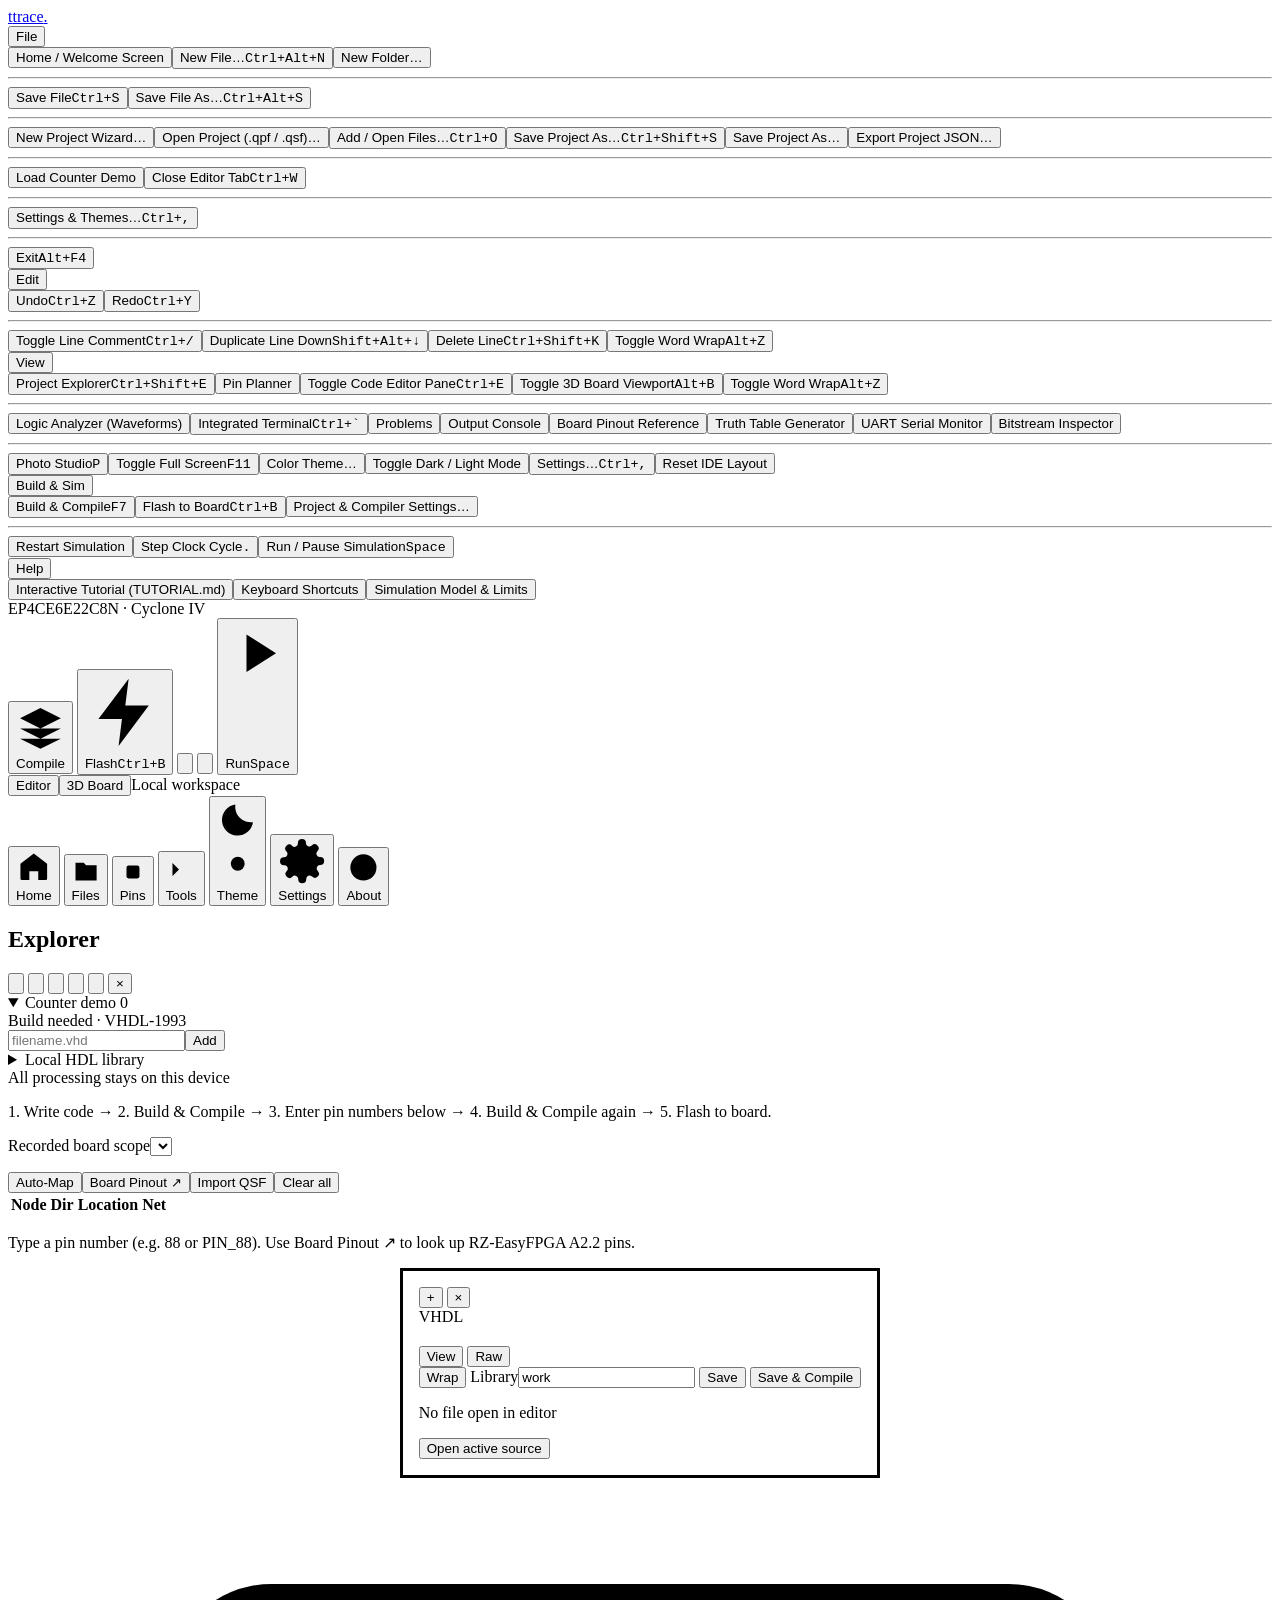
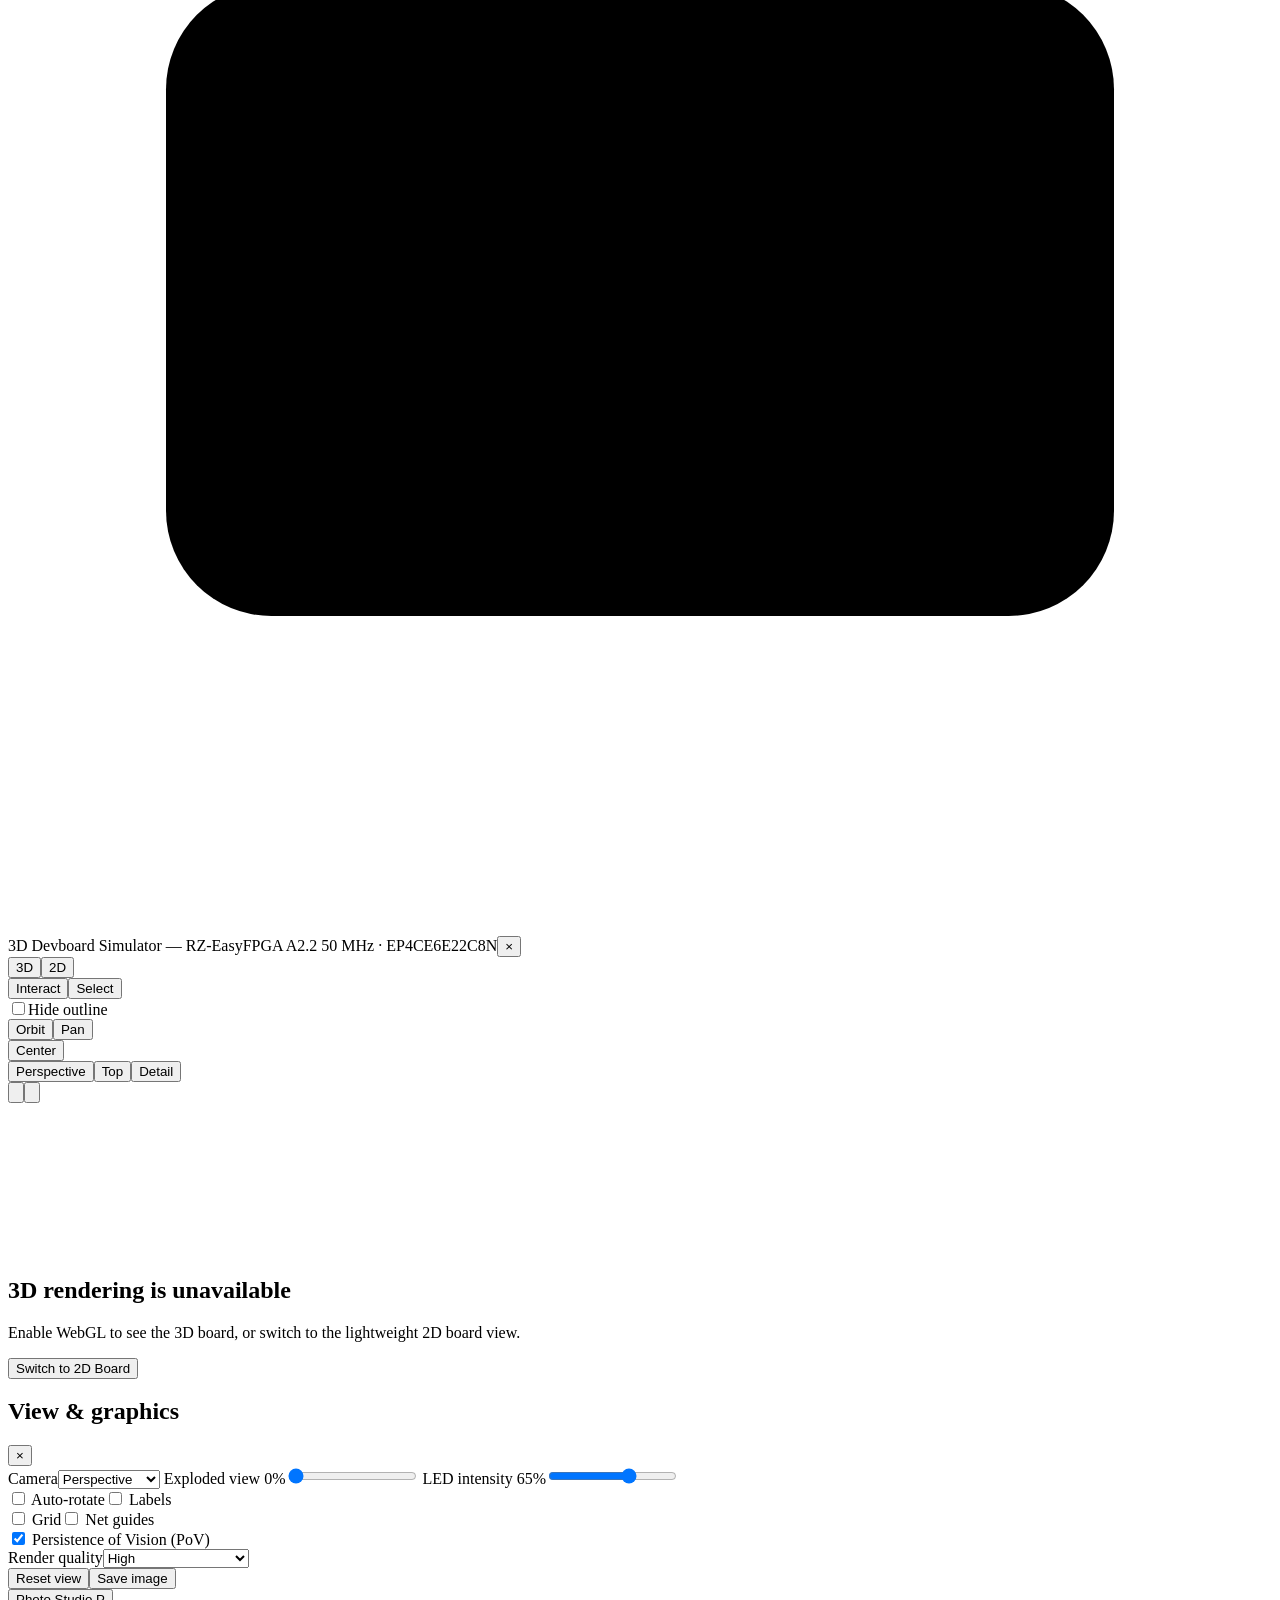
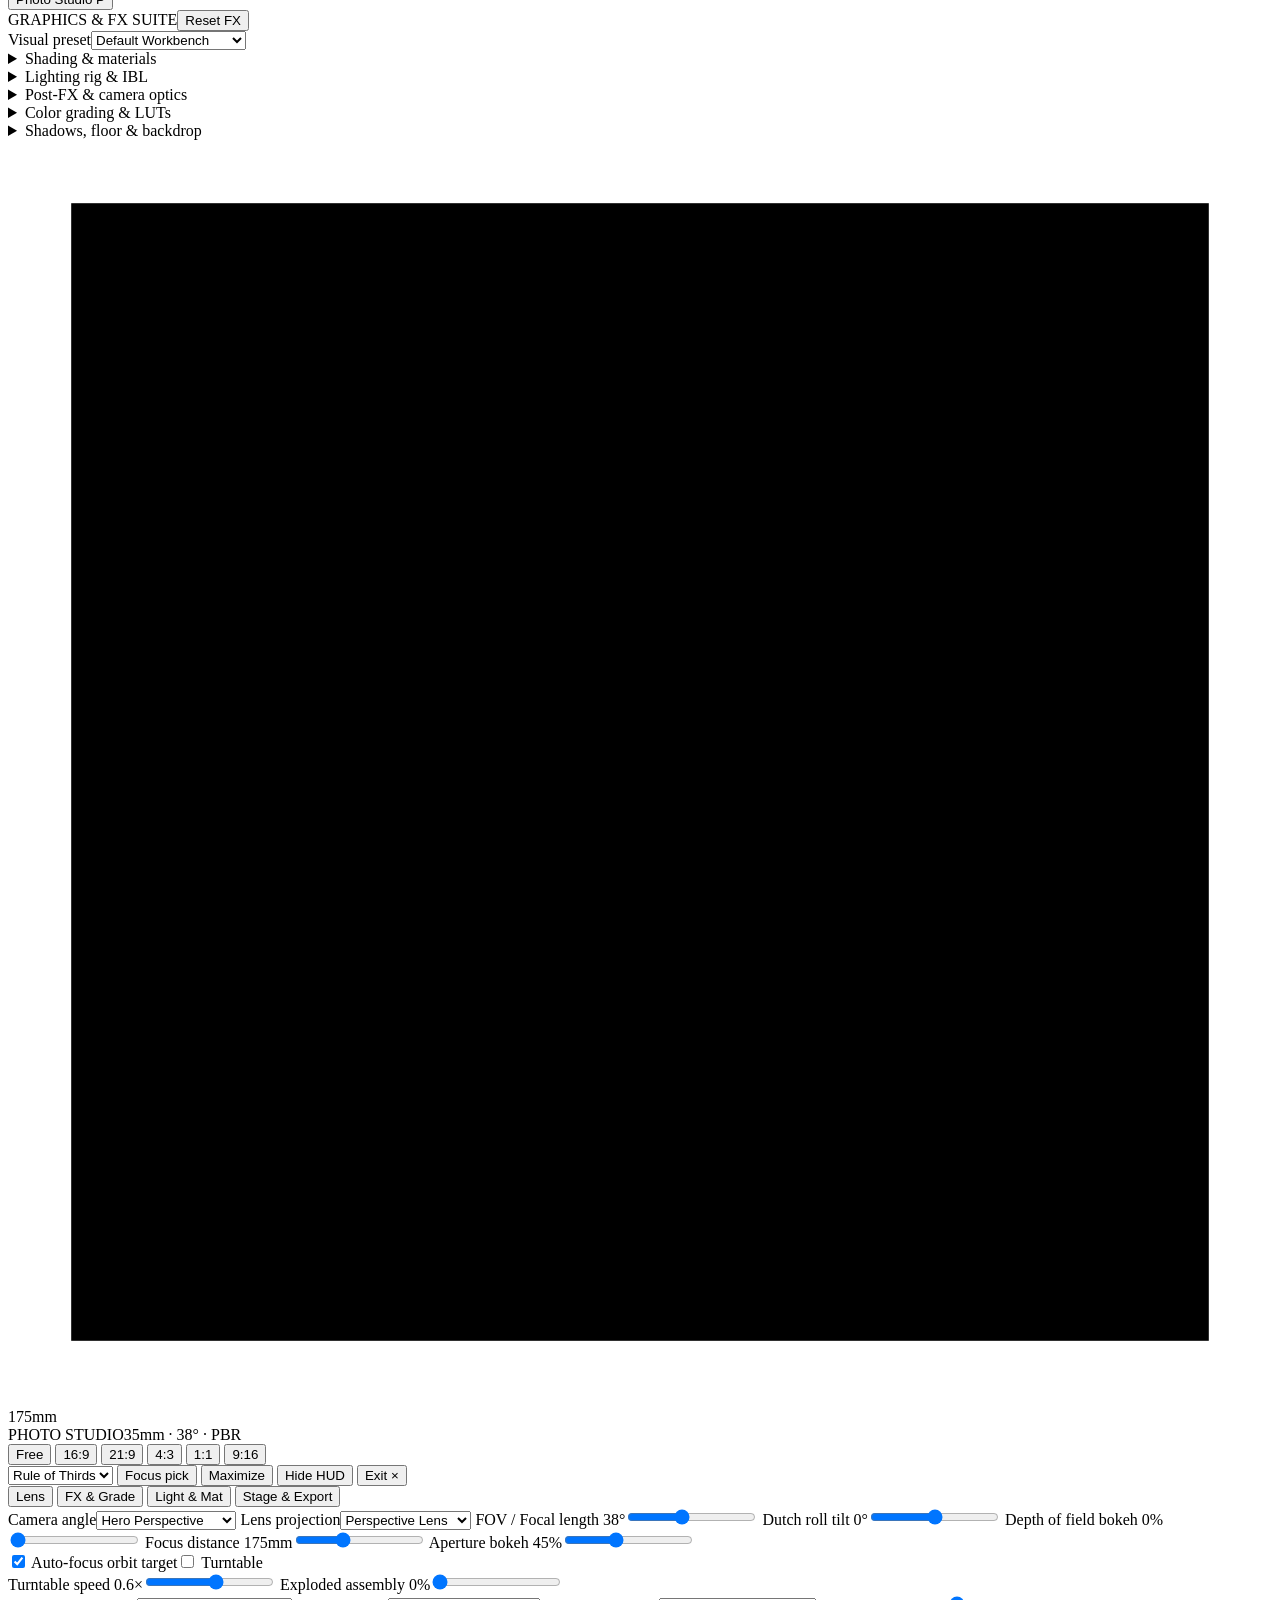
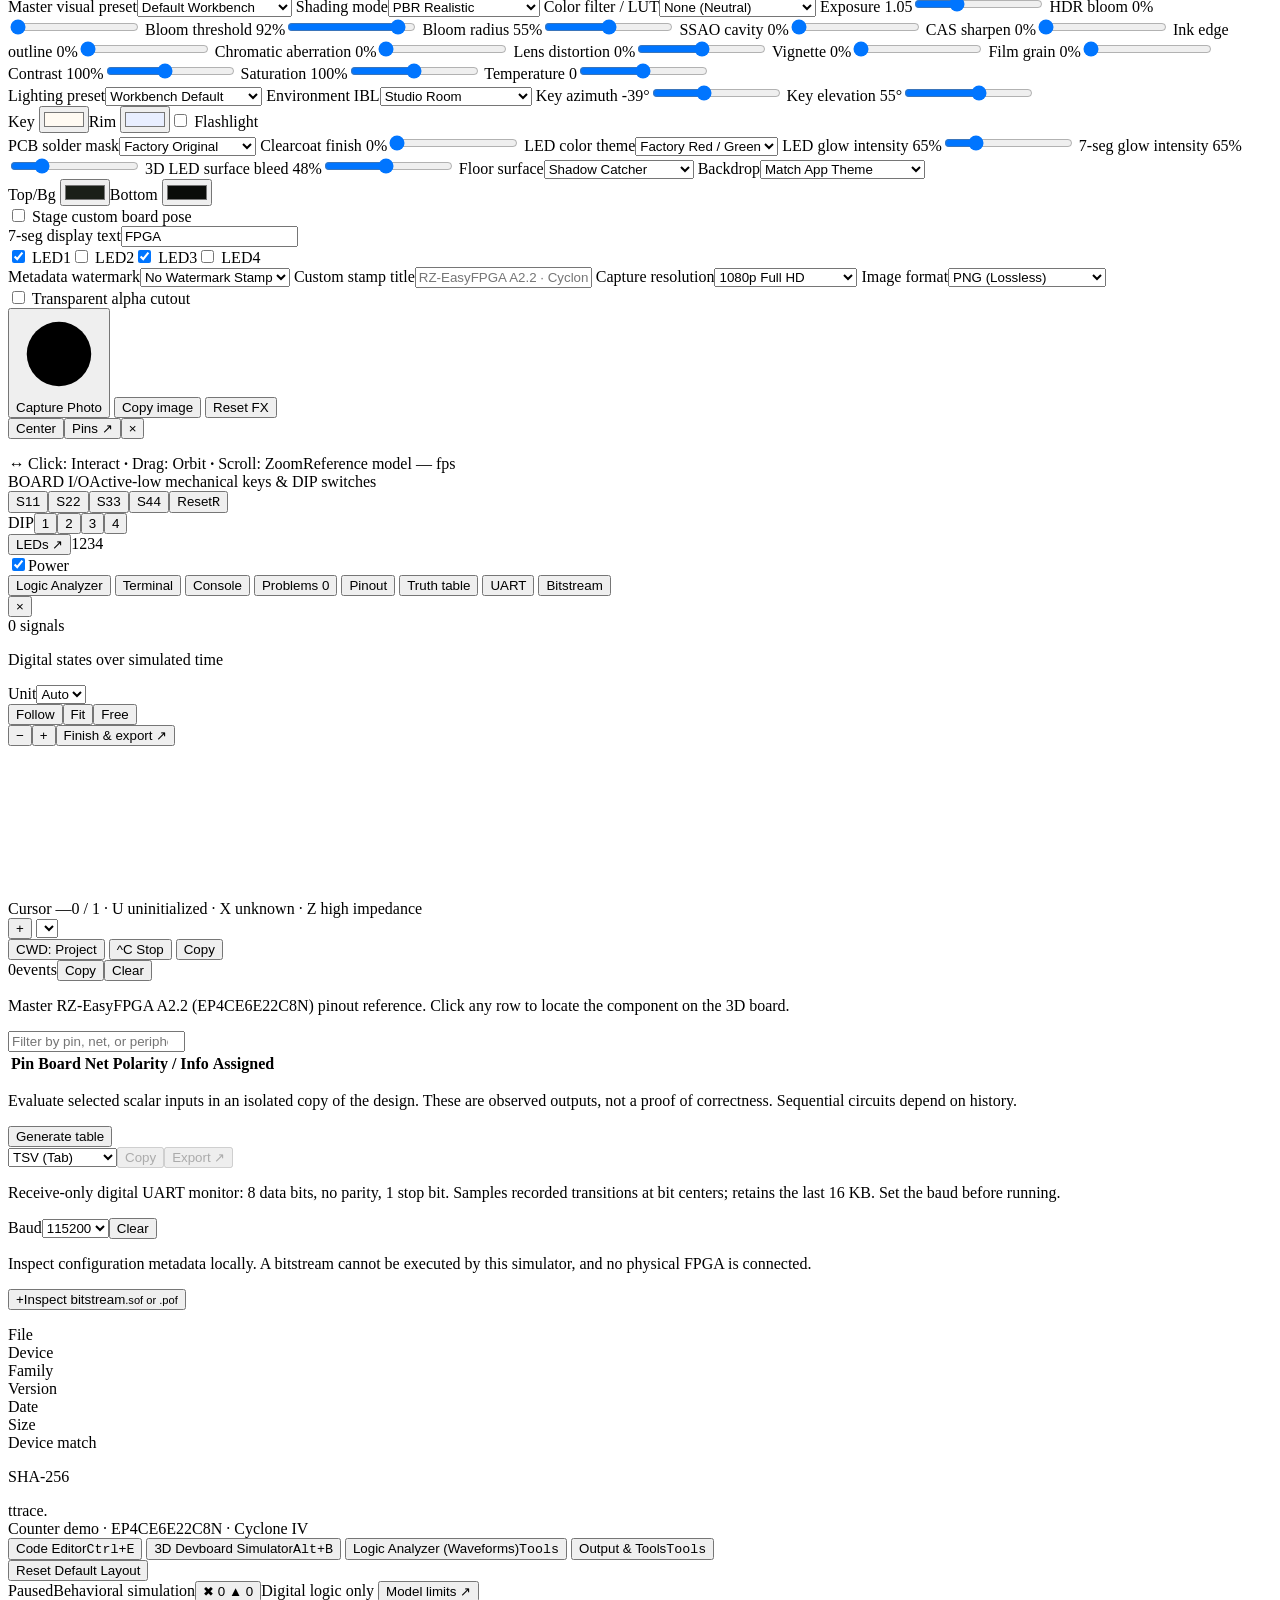
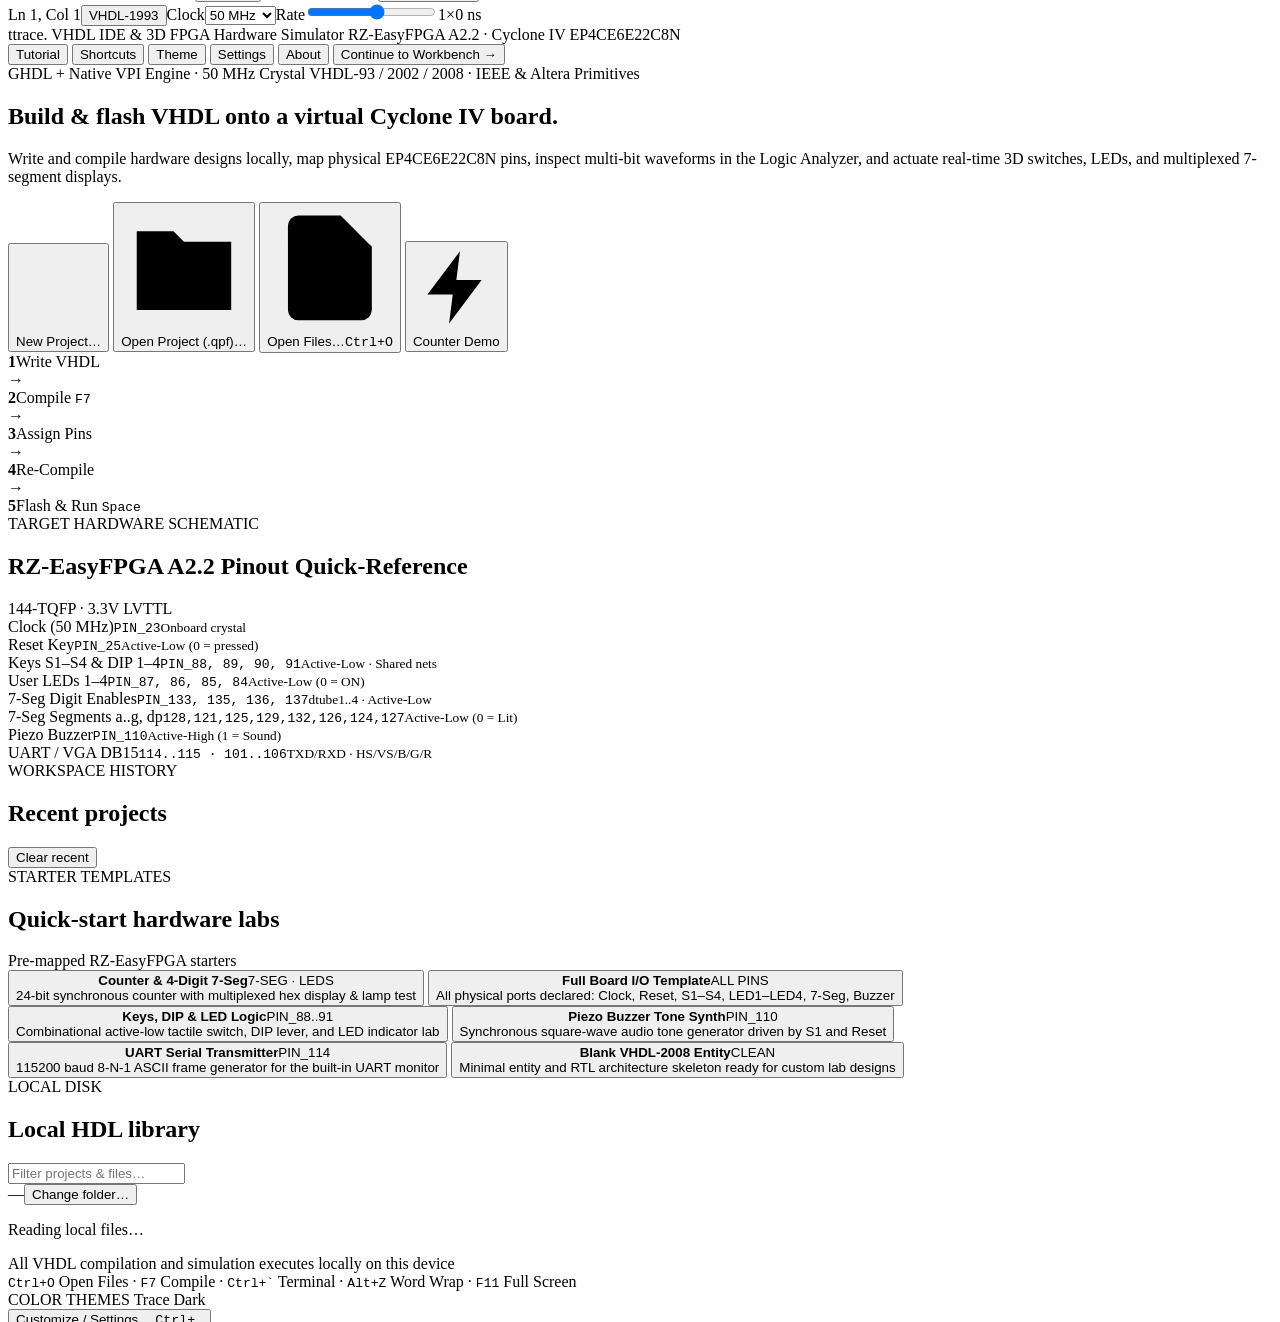
==== commit 9537d665: "feat(board): add lightweight interactive 2D board renderer with 3D/2D toggle and WebGL GPU pause" ====
--- a/public/index.html
+++ b/public/index.html
@@ -155,10 +155,11 @@
           <span class="board-tab-title"><svg viewBox="0 0 24 24"><rect x="3" y="6" width="18" height="12" rx="2"/><path d="M7 10h3M7 14h6M16 10v4"/></svg><span>3D Devboard Simulator — RZ-EasyFPGA A2.2</span></span>
           <span class="board-head-end"><span class="board-tab-meta mono">50 MHz · EP4CE6E22C8N</span><button id="closeBoardPane" class="icon-btn small" aria-label="Close 3D Devboard Simulator" title="Hide 3D Devboard Simulator (Alt+B)">×</button></span>
         </div>
-        <div class="view-toolbar"><div class="view-presets tool-modes" aria-label="Click mode"><button data-tool="interact" class="active" title="Click actuates switches and push buttons only (V)">Interact</button><button data-tool="select" title="Click selects and inspects components (V)">Select</button></div><label id="lblHideOutline" class="view-check-btn hidden" title="Hide selection and hover bounding box outlines"><input id="chkHideOutline" type="checkbox"><span>Hide outline</span></label><div class="view-presets nav-modes" aria-label="Drag camera mode"><button data-nav="orbit" class="active" title="Hold left-click and drag to orbit camera">Orbit</button><button data-nav="pan" title="Hold left-click and drag to pan camera">Pan</button></div><button id="btnCenterComp" class="view-action-btn" title="Center camera on selected component (F)" aria-label="Center camera on selected component">Center</button><div class="view-presets" aria-label="Board camera"><button data-camera="hero" class="active">Perspective</button><button data-camera="top">Top</button><button data-camera="fpga">Detail</button></div><button id="btnPhotoMode" class="icon-btn" aria-label="Photo mode" aria-expanded="false" title="Photo mode studio (P)"><svg viewBox="0 0 24 24"><path d="M4 8h3l2-2h6l2 2h3a2 2 0 0 1 2 2v8a2 2 0 0 1-2 2H4a2 2 0 0 1-2-2v-8a2 2 0 0 1 2-2Z"/><circle cx="12" cy="13.5" r="3.5"/></svg></button><button id="btnViewSettings" class="icon-btn" aria-label="View settings" aria-expanded="false" title="View settings"><svg viewBox="0 0 24 24"><path d="M4 7h16M4 17h16"/><circle cx="8" cy="7" r="3"/><circle cx="16" cy="17" r="3"/></svg></button></div>
+        <div class="view-toolbar"><div class="view-presets board-dim-modes" aria-label="Board view renderer"><button data-board-dim="3d" class="active" title="Interactive 3D WebGL board">3D</button><button data-board-dim="2d" title="Lightweight 2D Canvas board (pauses WebGL GPU)">2D</button></div><div class="view-presets tool-modes" aria-label="Click mode"><button data-tool="interact" class="active" title="Click actuates switches and push buttons only (V)">Interact</button><button data-tool="select" title="Click selects and inspects components (V)">Select</button></div><label id="lblHideOutline" class="view-check-btn hidden" title="Hide selection and hover bounding box outlines"><input id="chkHideOutline" type="checkbox"><span>Hide outline</span></label><div class="view-presets nav-modes" aria-label="Drag camera mode"><button data-nav="orbit" class="active" title="Hold left-click and drag to orbit camera">Orbit</button><button data-nav="pan" title="Hold left-click and drag to pan camera">Pan</button></div><button id="btnCenterComp" class="view-action-btn" title="Center camera on selected component (F)" aria-label="Center camera on selected component">Center</button><div class="view-presets" aria-label="Board camera"><button data-camera="hero" class="active">Perspective</button><button data-camera="top">Top</button><button data-camera="fpga">Detail</button></div><button id="btnPhotoMode" class="icon-btn" aria-label="Photo mode" aria-expanded="false" title="Photo mode studio (P)"><svg viewBox="0 0 24 24"><path d="M4 8h3l2-2h6l2 2h3a2 2 0 0 1 2 2v8a2 2 0 0 1-2 2H4a2 2 0 0 1-2-2v-8a2 2 0 0 1 2-2Z"/><circle cx="12" cy="13.5" r="3.5"/></svg></button><button id="btnViewSettings" class="icon-btn" aria-label="View settings" aria-expanded="false" title="View settings"><svg viewBox="0 0 24 24"><path d="M4 7h16M4 17h16"/><circle cx="8" cy="7" r="3"/><circle cx="16" cy="17" r="3"/></svg></button></div>
         <section id="center" aria-label="Interactive 3D FPGA board">
       <canvas id="view3d" aria-label="FPGA board. Click to select or interact, hold left-click and drag to orbit or pan, scroll to zoom."></canvas>
-      <div id="glOverlay" class="gl-overlay hidden"><h2>3D rendering is unavailable</h2><p>Enable WebGL to see the board. The digital simulator and analyzer still work.</p></div>
+      <canvas id="view2d" class="view2d hidden" aria-label="Lightweight 2D FPGA board. Click S1–S4, Reset, DIP 1–4, or Power directly."></canvas>
+      <div id="glOverlay" class="gl-overlay hidden"><h2>3D rendering is unavailable</h2><p>Enable WebGL to see the 3D board, or switch to the lightweight 2D board view.</p><button id="btnFallback2d" class="btn dark">Switch to 2D Board</button></div>
       <div id="deck" class="deck hidden"><div class="panel-heading"><h2>View &amp; graphics</h2><button id="deckCollapse" class="icon-btn small" aria-label="Close view settings">×</button></div><div class="deck-body">
         <label class="field">Camera<select id="camPreset"><option value="hero">Perspective</option><option value="top">Top-down</option><option value="fpga">FPGA detail</option><option value="display">Display detail</option><option value="dtubes">Four dtubes</option><option value="leds">Four LEDs</option><option value="io">Connectors</option><option value="underside">Underside</option></select></label>
         <label class="field">Exploded view <span id="explodeVal">0%</span><input id="explode" type="range" min="0" max="100" value="0"></label>
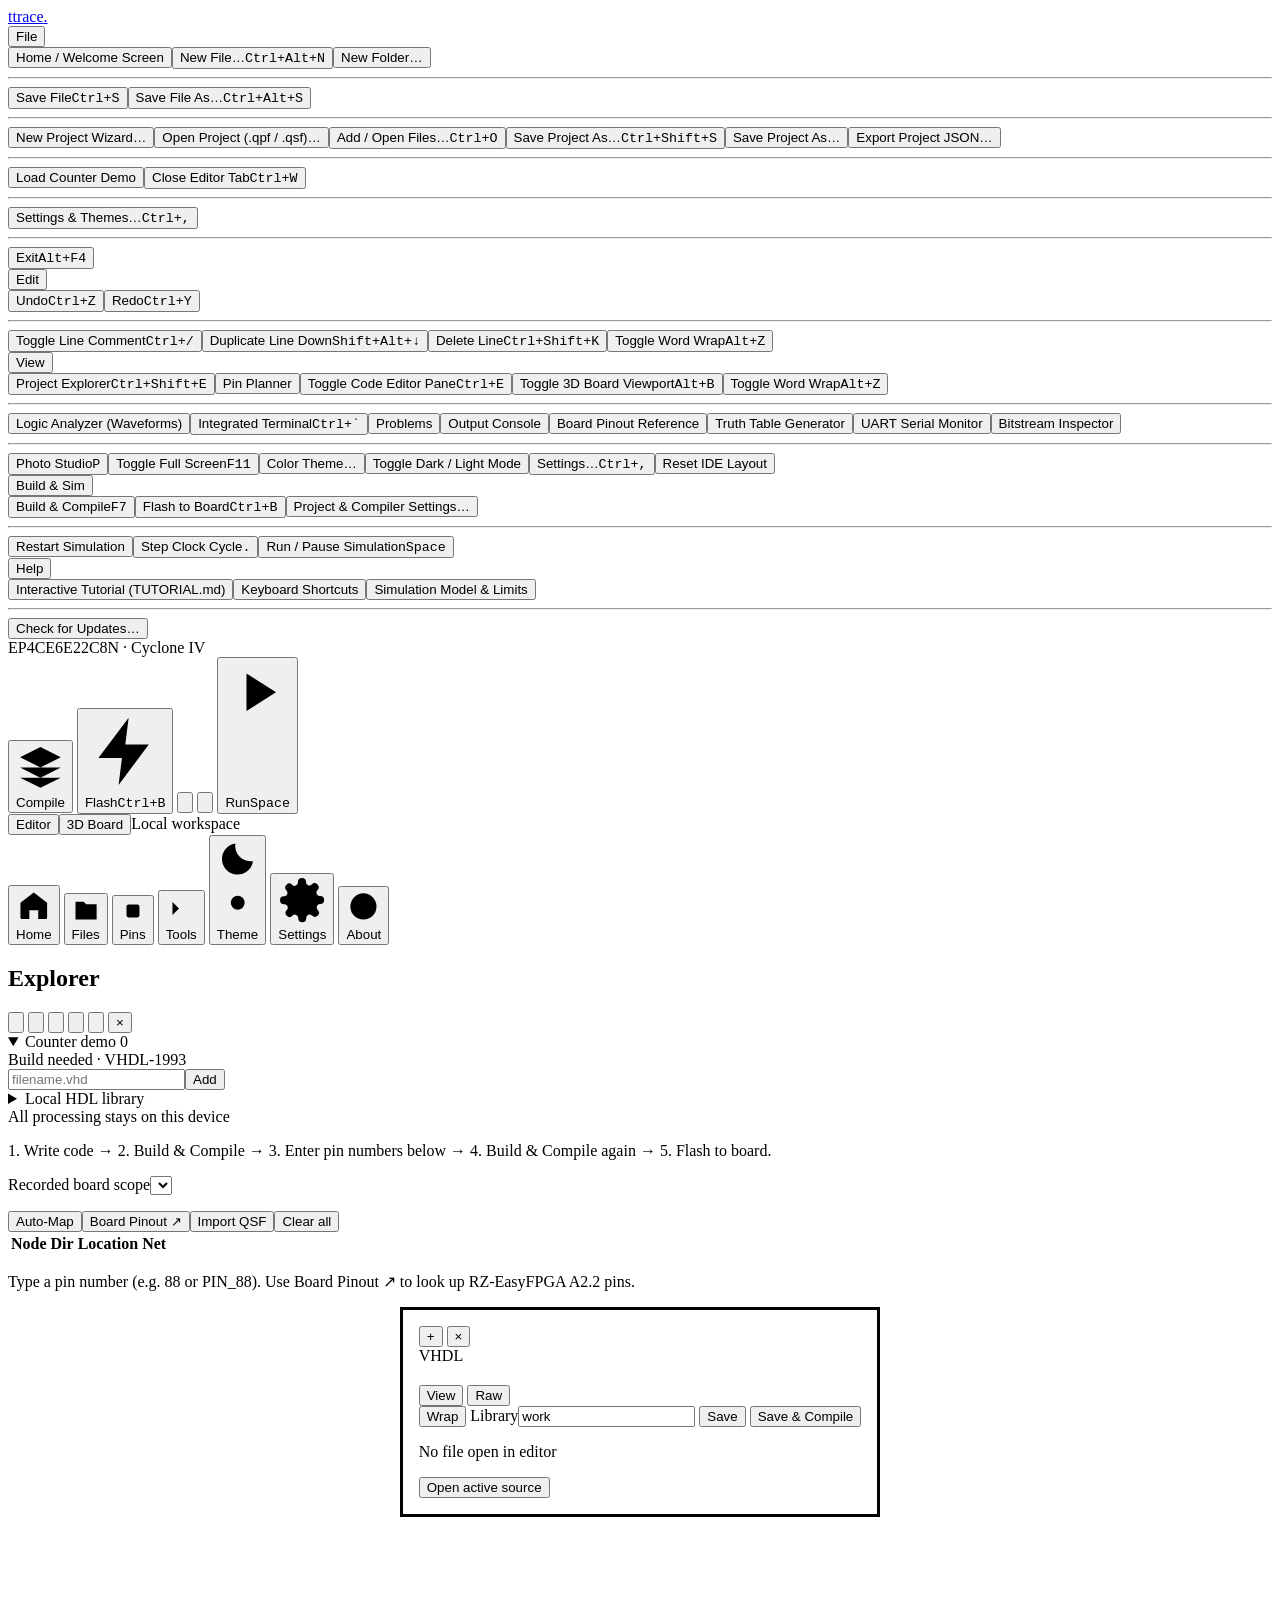
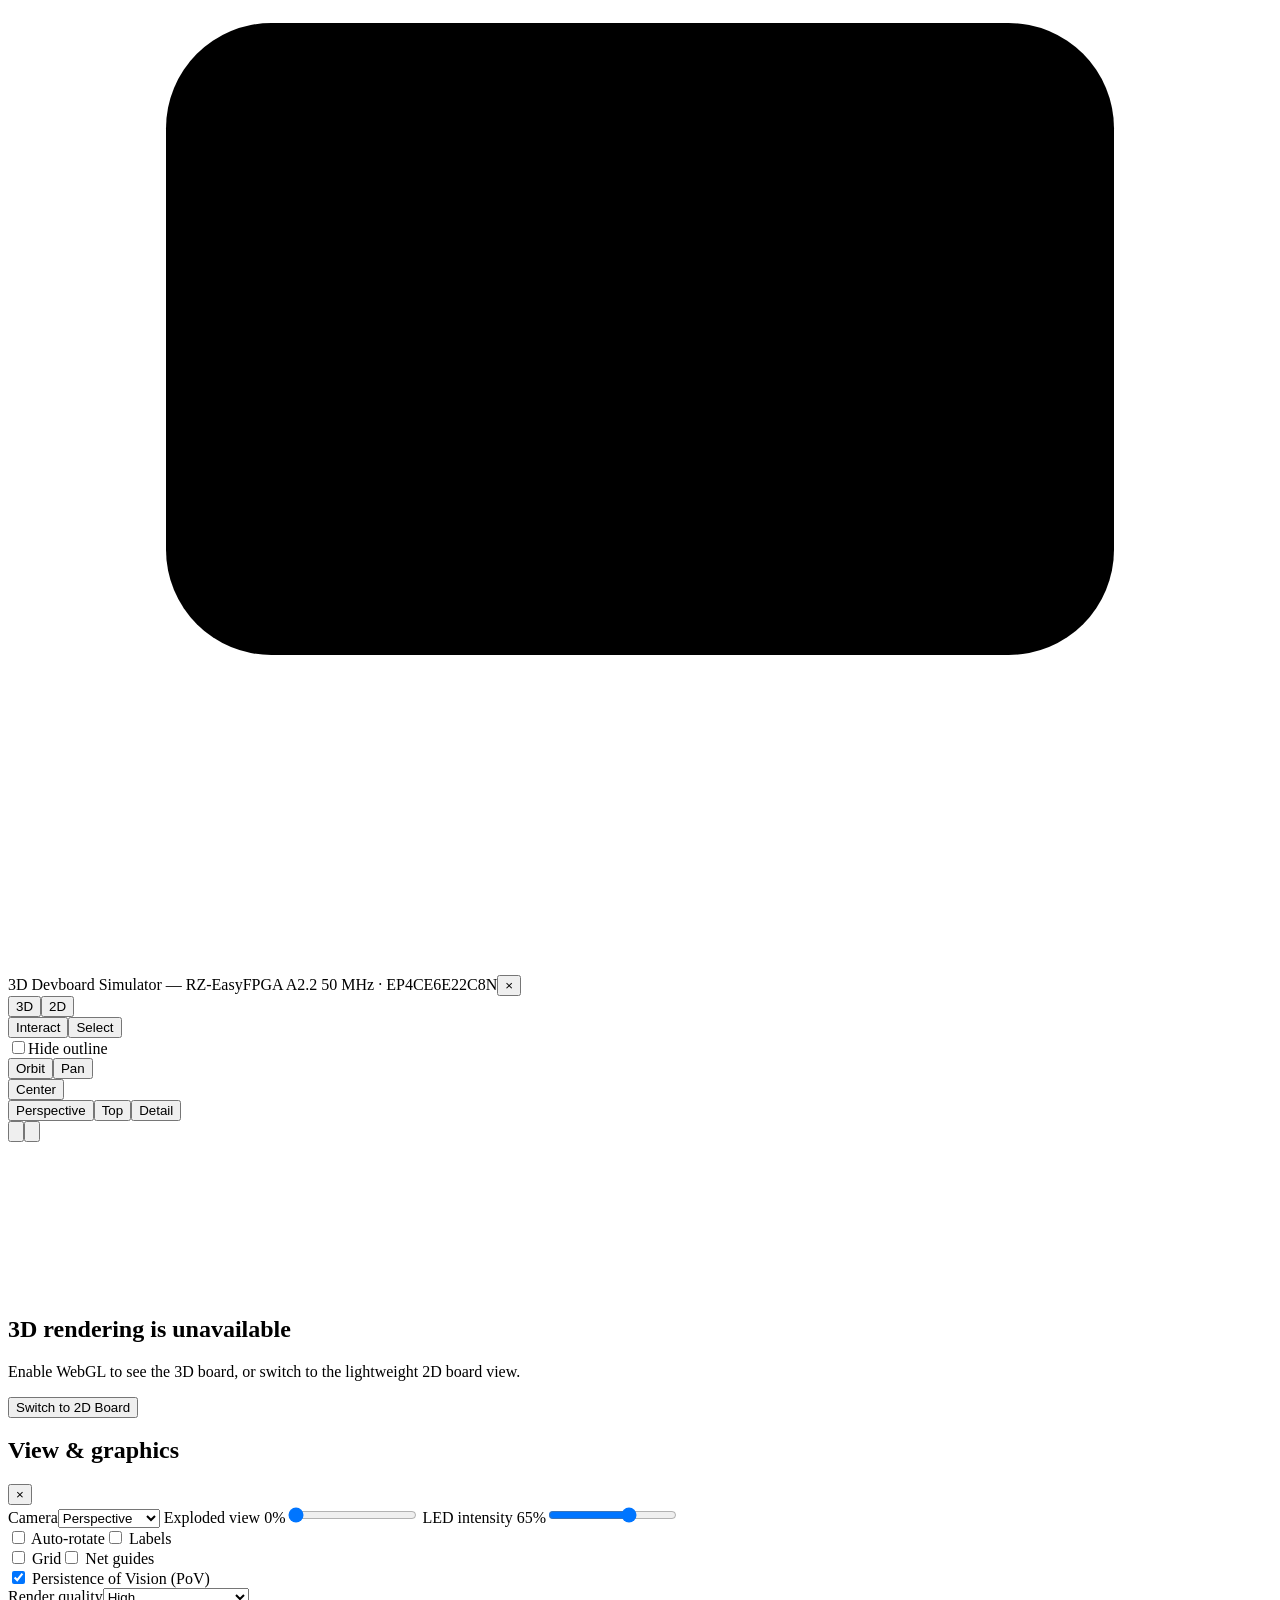
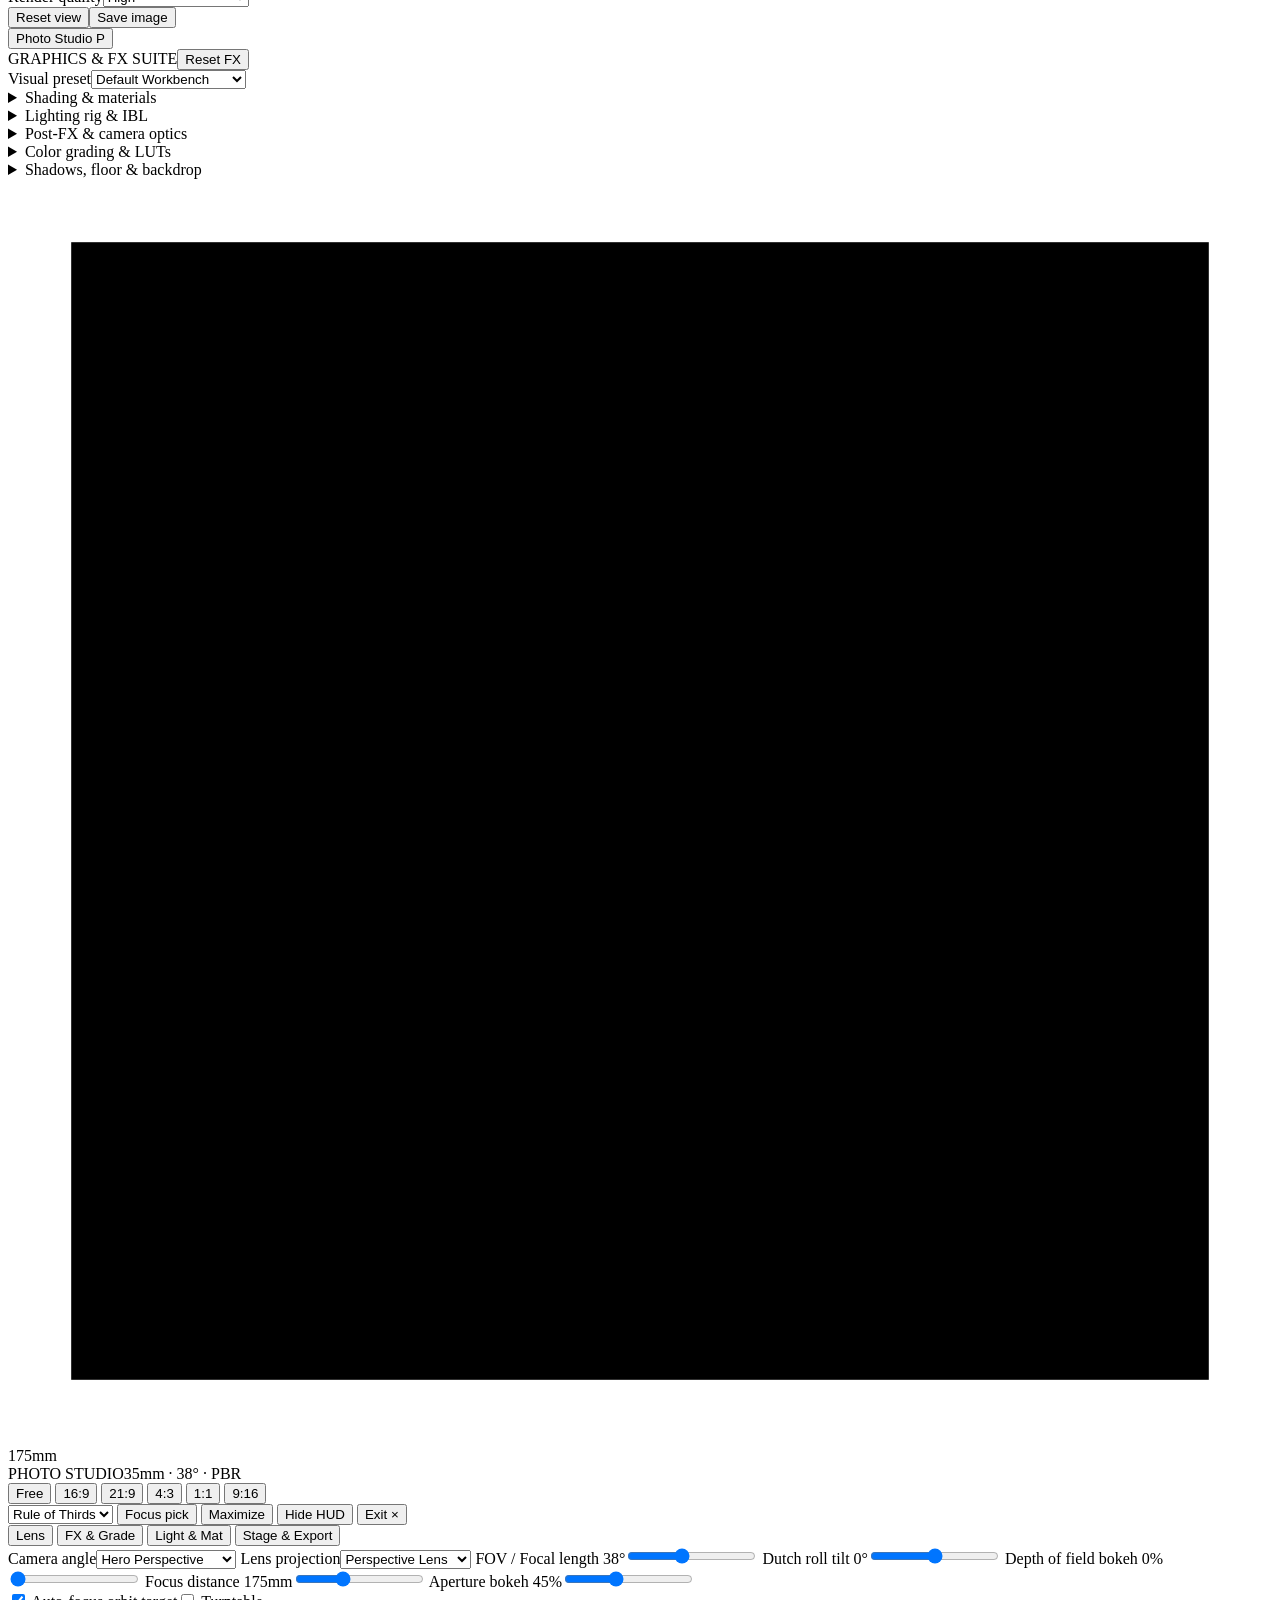
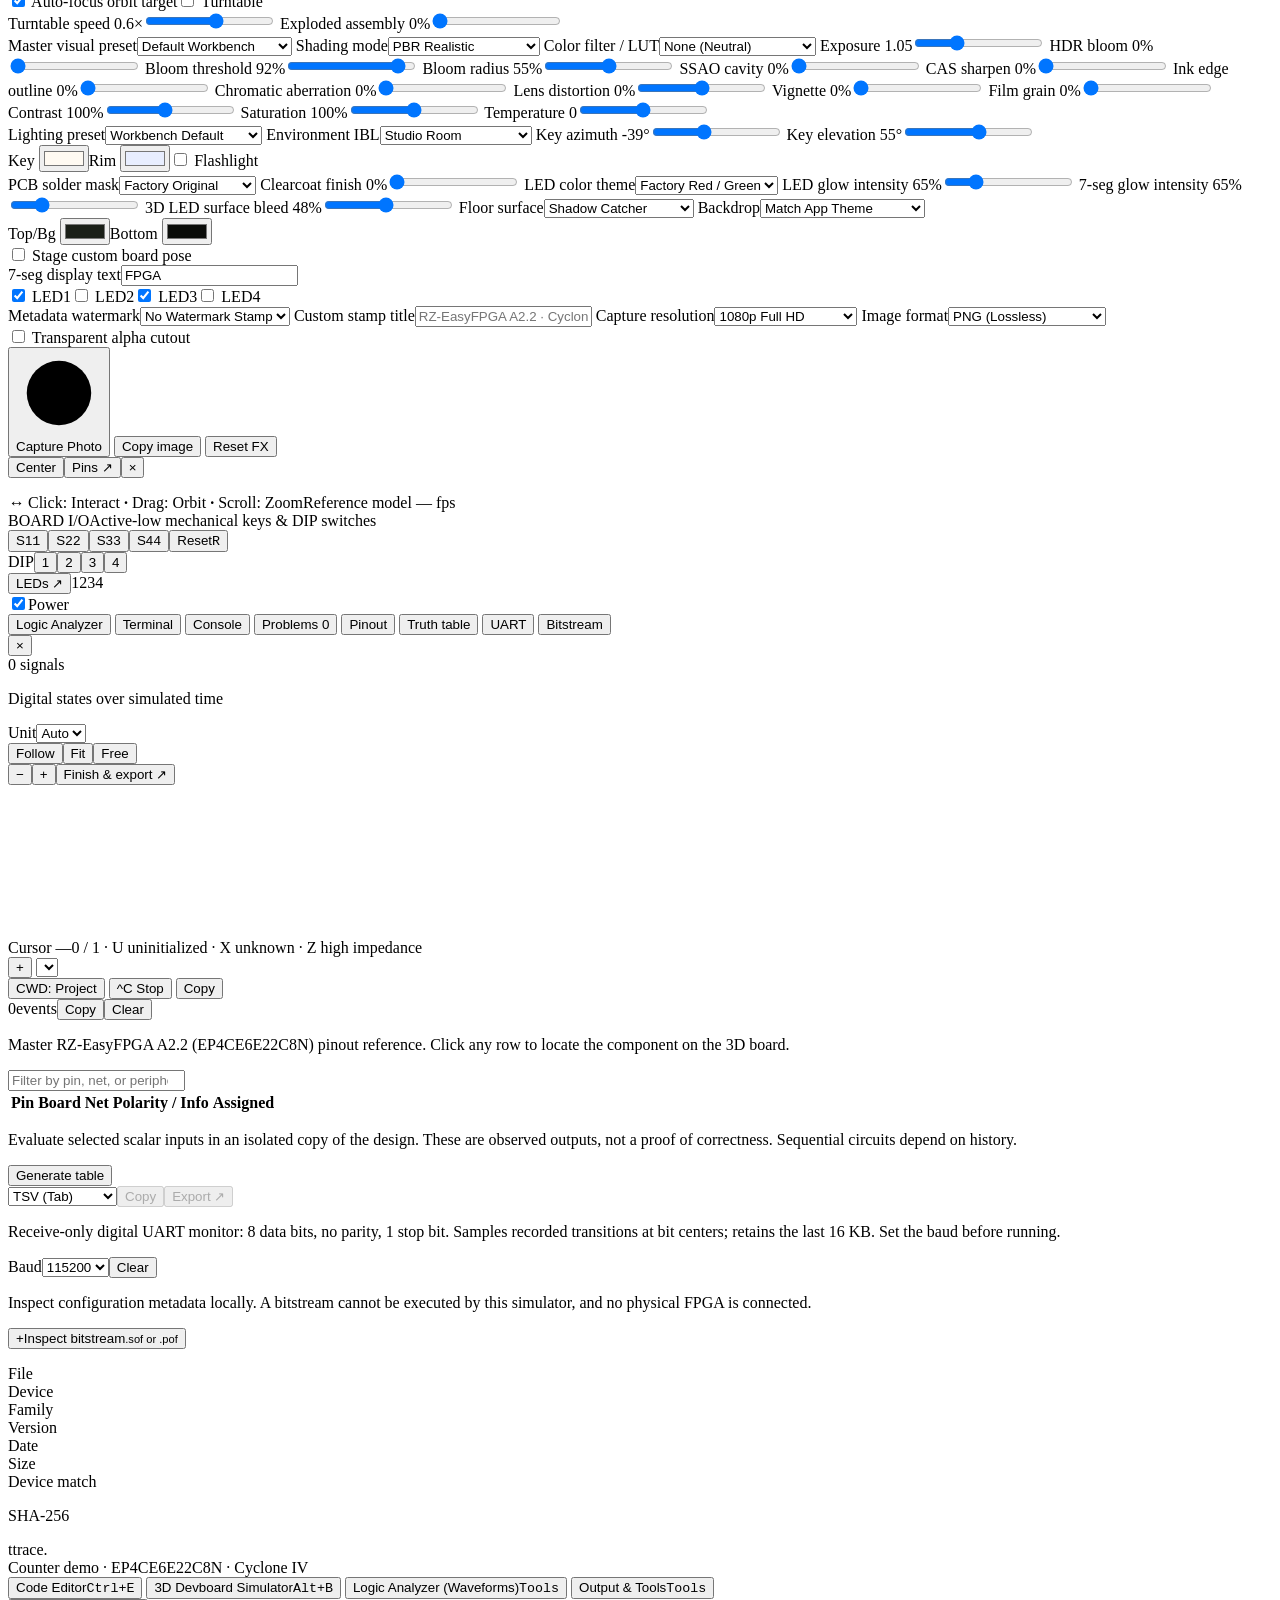
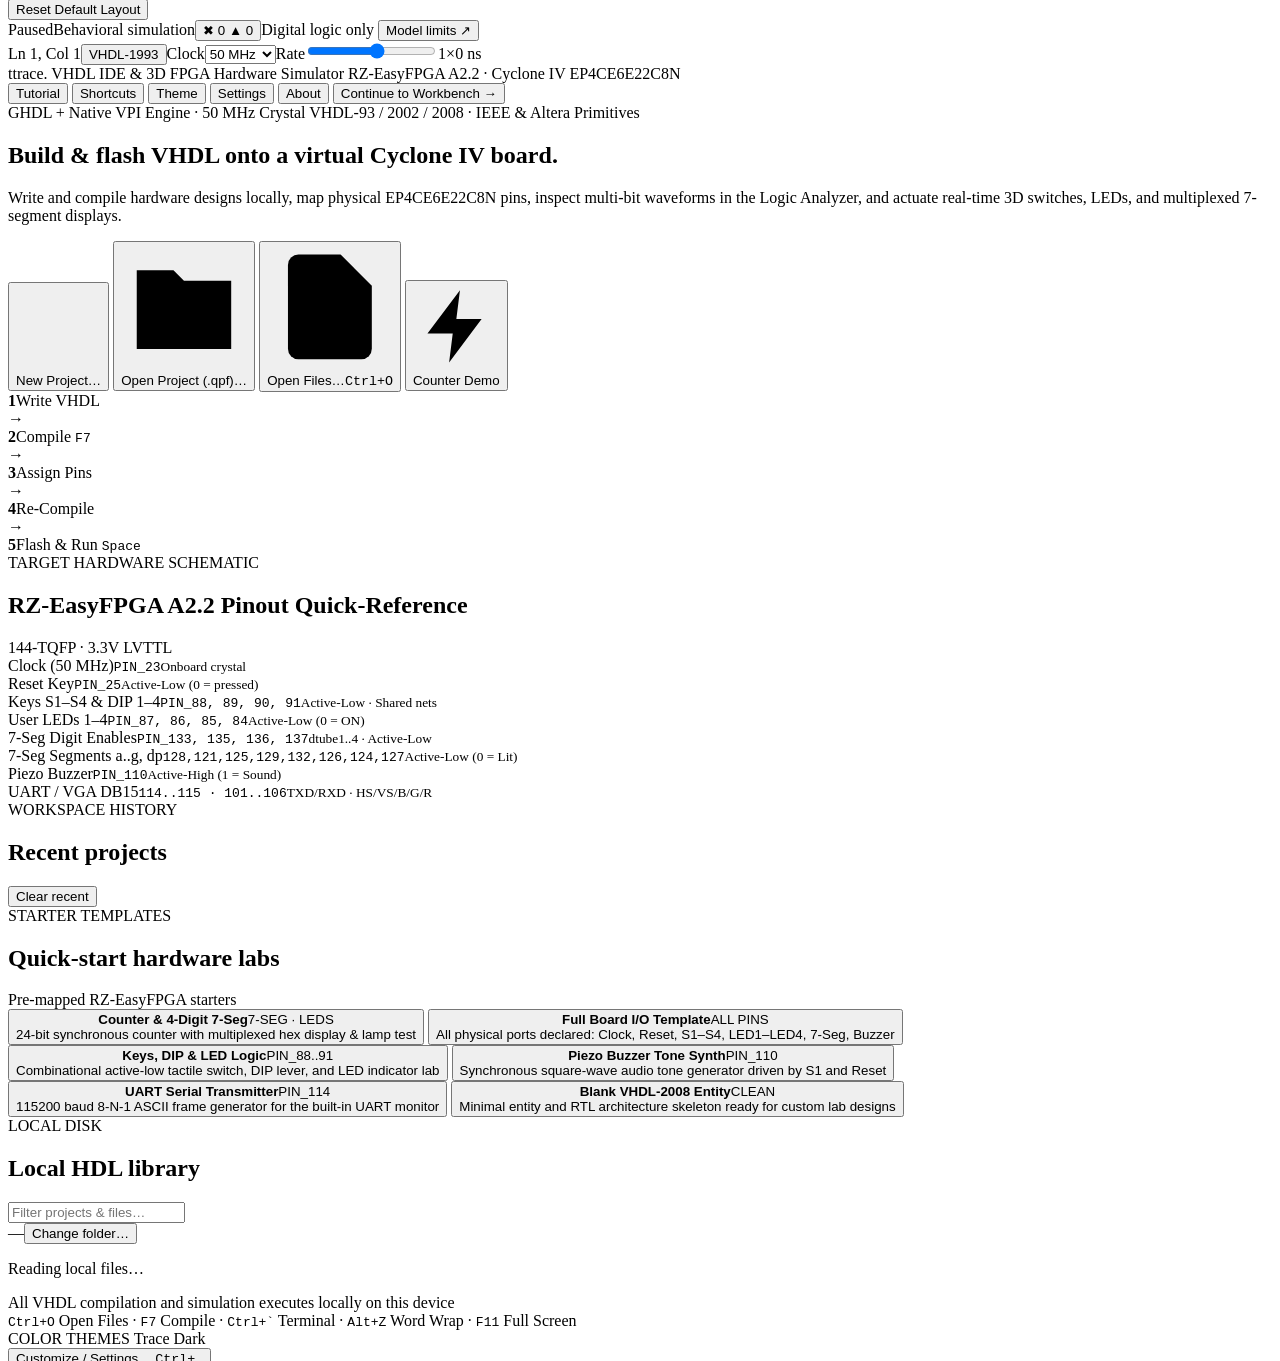
==== commit 335dd6ef: "feat(updater): add GitHub Releases update checker and SHA-256 self-updater for Portable EXE, Portabl" ====
--- a/public/index.html
+++ b/public/index.html
@@ -46,7 +46,7 @@
       <div class="menu"><button class="menu-btn" data-menu="edit" aria-expanded="false">Edit</button><div class="menu-pop hidden" data-pop="edit"><button data-cmd="undo"><span>Undo</span><kbd>Ctrl+Z</kbd></button><button data-cmd="redo"><span>Redo</span><kbd>Ctrl+Y</kbd></button><hr><button data-cmd="comment"><span>Toggle Line Comment</span><kbd>Ctrl+/</kbd></button><button data-cmd="dupLine"><span>Duplicate Line Down</span><kbd>Shift+Alt+↓</kbd></button><button data-cmd="delLine"><span>Delete Line</span><kbd>Ctrl+Shift+K</kbd></button><button data-cmd="wordWrap"><span>Toggle Word Wrap</span><kbd>Alt+Z</kbd></button></div></div>
       <div class="menu"><button class="menu-btn" data-menu="view" aria-expanded="false">View</button><div class="menu-pop hidden" data-pop="view"><button data-cmd="viewExplorer"><span>Project Explorer</span><kbd>Ctrl+Shift+E</kbd></button><button data-cmd="viewPins"><span>Pin Planner</span></button><button data-cmd="toggleEditor"><span>Toggle Code Editor Pane</span><kbd>Ctrl+E</kbd></button><button data-cmd="toggleBoard"><span>Toggle 3D Board Viewport</span><kbd>Alt+B</kbd></button><button data-cmd="wordWrap"><span>Toggle Word Wrap</span><kbd>Alt+Z</kbd></button><hr><button data-cmd="panelWaves"><span>Logic Analyzer (Waveforms)</span></button><button data-cmd="panelTerminal"><span>Integrated Terminal</span><kbd>Ctrl+`</kbd></button><button data-cmd="panelProblems"><span>Problems</span></button><button data-cmd="panelConsole"><span>Output Console</span></button><button data-cmd="panelPinout"><span>Board Pinout Reference</span></button><button data-cmd="panelTruth"><span>Truth Table Generator</span></button><button data-cmd="panelUart"><span>UART Serial Monitor</span></button><button data-cmd="panelBitstream"><span>Bitstream Inspector</span></button><hr><button data-cmd="photo"><span>Photo Studio</span><kbd>P</kbd></button><button data-cmd="fullscreen"><span>Toggle Full Screen</span><kbd>F11</kbd></button><button data-cmd="theme"><span>Color Theme…</span></button><button data-cmd="toggleScheme"><span>Toggle Dark / Light Mode</span></button><button data-cmd="settings"><span>Settings…</span><kbd>Ctrl+,</kbd></button><button data-cmd="resetLayout"><span>Reset IDE Layout</span></button></div></div>
       <div class="menu"><button class="menu-btn" data-menu="run" aria-expanded="false">Build &amp; Sim</button><div class="menu-pop hidden" data-pop="run"><button data-cmd="save"><span>Build &amp; Compile</span><kbd>F7</kbd></button><button data-cmd="flash"><span>Flash to Board</span><kbd>Ctrl+B</kbd></button><button data-cmd="projectSettings"><span>Project &amp; Compiler Settings…</span></button><hr><button data-cmd="restart"><span>Restart Simulation</span></button><button data-cmd="step"><span>Step Clock Cycle</span><kbd>.</kbd></button><button data-cmd="run"><span>Run / Pause Simulation</span><kbd>Space</kbd></button></div></div>
-      <div class="menu"><button class="menu-btn" data-menu="help" aria-expanded="false">Help</button><div class="menu-pop hidden" data-pop="help"><button data-cmd="tutorial"><span>Interactive Tutorial (TUTORIAL.md)</span></button><button data-cmd="shortcuts"><span>Keyboard Shortcuts</span></button><button data-cmd="limits"><span>Simulation Model &amp; Limits</span></button></div></div>
+      <div class="menu"><button class="menu-btn" data-menu="help" aria-expanded="false">Help</button><div class="menu-pop hidden" data-pop="help"><button data-cmd="tutorial"><span>Interactive Tutorial (TUTORIAL.md)</span></button><button data-cmd="shortcuts"><span>Keyboard Shortcuts</span></button><button data-cmd="limits"><span>Simulation Model &amp; Limits</span></button><hr><button data-cmd="checkUpdates"><span>Check for Updates…</span></button></div></div>
     </nav>
     <span class="header-divider"></span><span class="workspace-name">EP4CE6E22C8N · Cyclone IV</span>
     <div class="transport">
@@ -699,6 +699,8 @@
           <label class="set-row"><div><strong>Auto-Reload External File Edits</strong><span>Watch active project folder on disk and sync clean tabs &amp; Explorer automatically</span></div><input id="setWatchExternal" type="checkbox" checked></label>
           <div class="set-row"><div><strong>Local HDL Library Folder</strong><span id="setHdlRootPath" class="mono">—</span></div><button id="setChangeHdlRootBtn" type="button" class="btn">Change Folder…</button></div>
           <label class="set-row"><div><strong>Confirm Before Exiting on Home Screen</strong><span>Ask before closing Trace from the Welcome screen</span></div><input id="setConfirmHomeExit" type="checkbox" checked></label>
+          <label class="set-row"><div><strong>Check for Updates on Startup</strong><span>Check GitHub Releases (~2 KB) for newer Portable &amp; Installer builds</span></div><input id="setAutoCheckUpdates" type="checkbox" checked></label>
+          <div class="set-row"><div><strong>Trace Updates</strong><span id="setVersionLabel" class="mono">Check GitHub Releases</span></div><button id="setCheckUpdatesBtn" type="button" class="btn">Check for Updates…</button></div>
         </div>
       </section>
       <section class="set-pane" data-setpane="hardware">
@@ -722,6 +724,32 @@
     </div>
   </div>
 </dialog>
+<dialog id="updateDialog" class="update-dialog">
+  <div class="dialog-head">
+    <h2>Trace FPGA Workbench Updates</h2>
+    <button class="icon-btn" data-close="updateDialog" aria-label="Close update dialog">×</button>
+  </div>
+  <div class="update-body">
+    <div class="upd-row">
+      <span id="updBadge" class="upd-badge mono">Checking…</span>
+      <span id="updModeChip" class="upd-mode mono"></span>
+    </div>
+    <p id="updSummary" class="upd-summary">Checking GitHub Releases for the latest version…</p>
+    <div id="updProgressWrap" class="upd-prog-wrap hidden">
+      <div class="upd-prog-track"><div id="updProgressFill" class="upd-prog-fill" style="width:0%"></div></div>
+      <span id="updProgressLabel" class="mono upd-prog-label">0%</span>
+    </div>
+    <pre id="updNotes" class="upd-notes mono hidden"></pre>
+  </div>
+  <div class="dialog-foot confirm-foot">
+    <a id="updReleaseLink" class="text-btn hidden" href="https://github.com/cmpj-21/fpga-lab/releases" target="_blank" rel="noopener">Open Release Page ↗</a>
+    <div class="confirm-actions">
+      <button id="updRecheckBtn" type="button" class="btn">Check Again</button>
+      <button id="updInstallBtn" type="button" class="btn dark hidden">Download &amp; Install</button>
+      <button type="button" class="btn" data-close="updateDialog">Close</button>
+    </div>
+  </div>
+</dialog>
 <div id="toast" class="toast hidden" role="status" aria-live="polite"></div>
 <input id="fileInput" type="file" multiple accept=".vhd,.vhdl,.vho,.qsf,.sof,.pof,.vo,.v,.sv,.vcd,.cf,.sdf,.hex,.mif,.mem,.txt,.dat,.md,.json" hidden>
 <script type="module" src="/src/main.js"></script>
